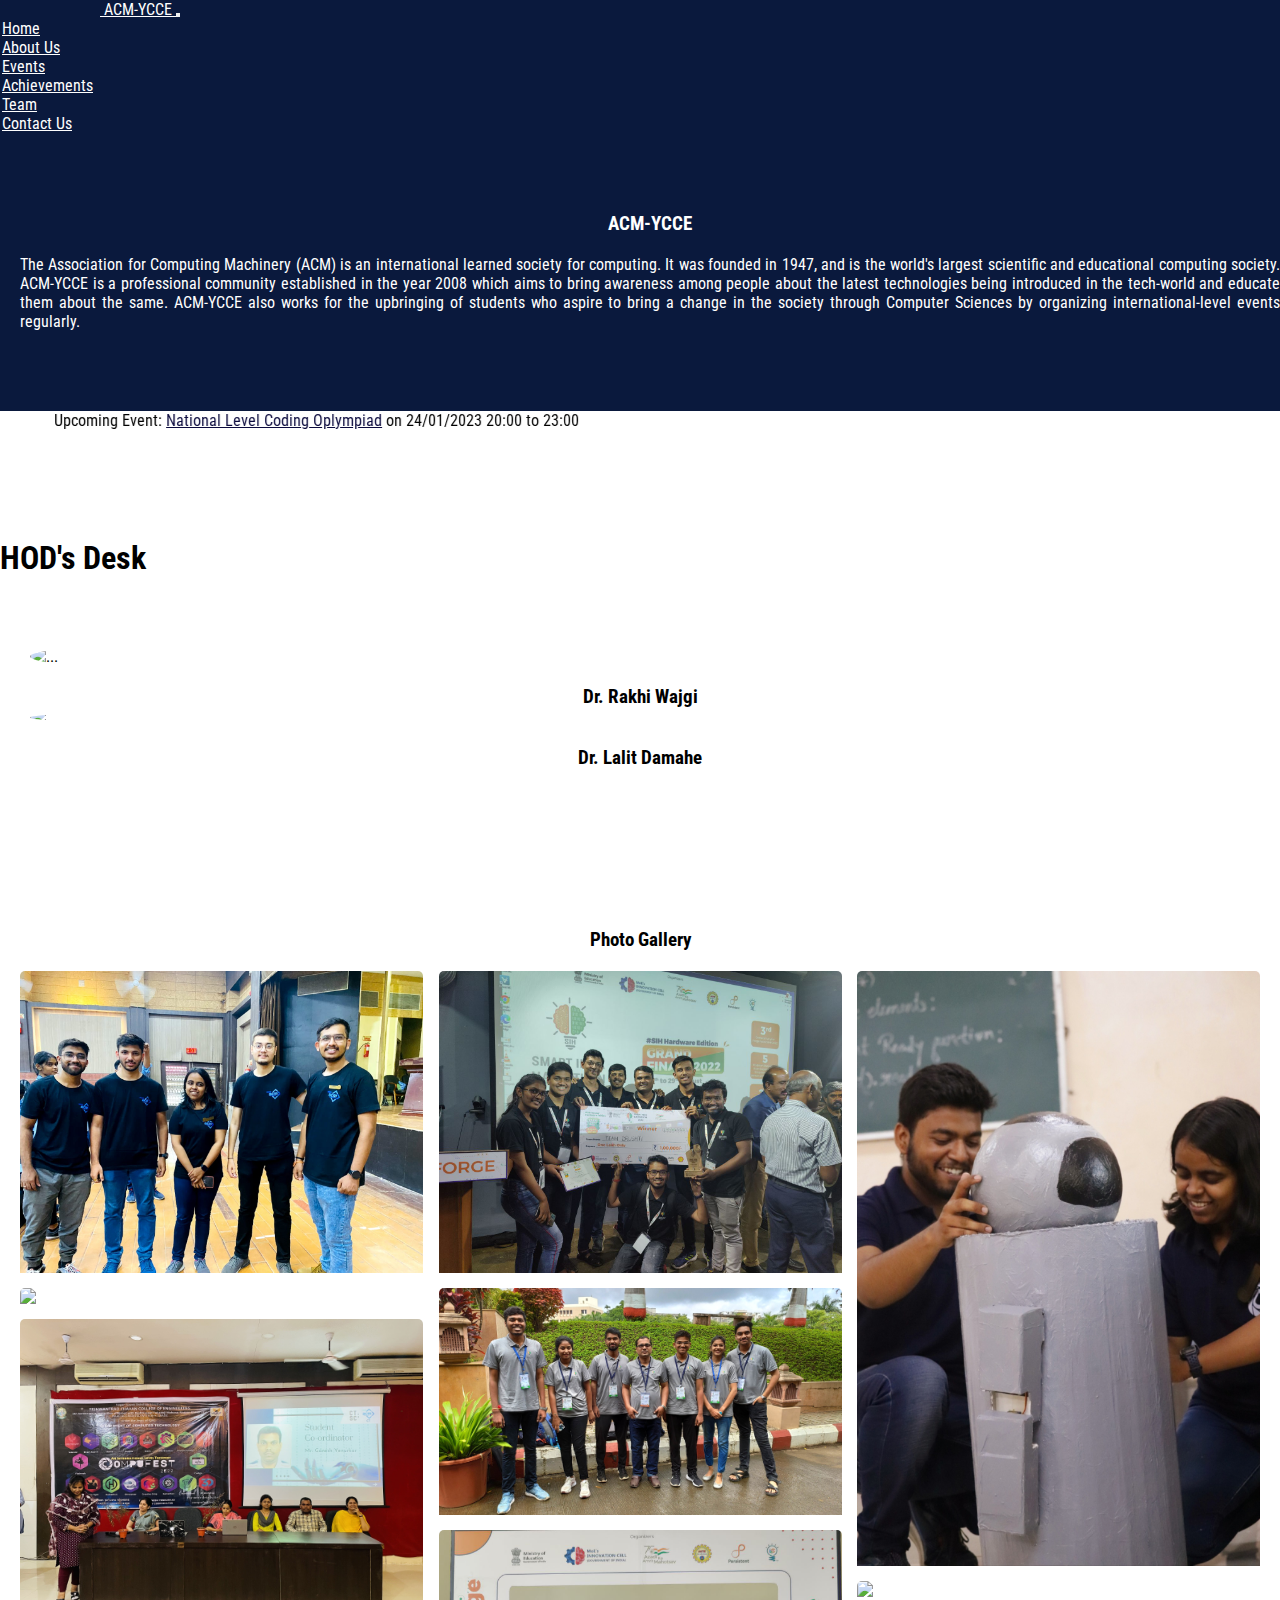
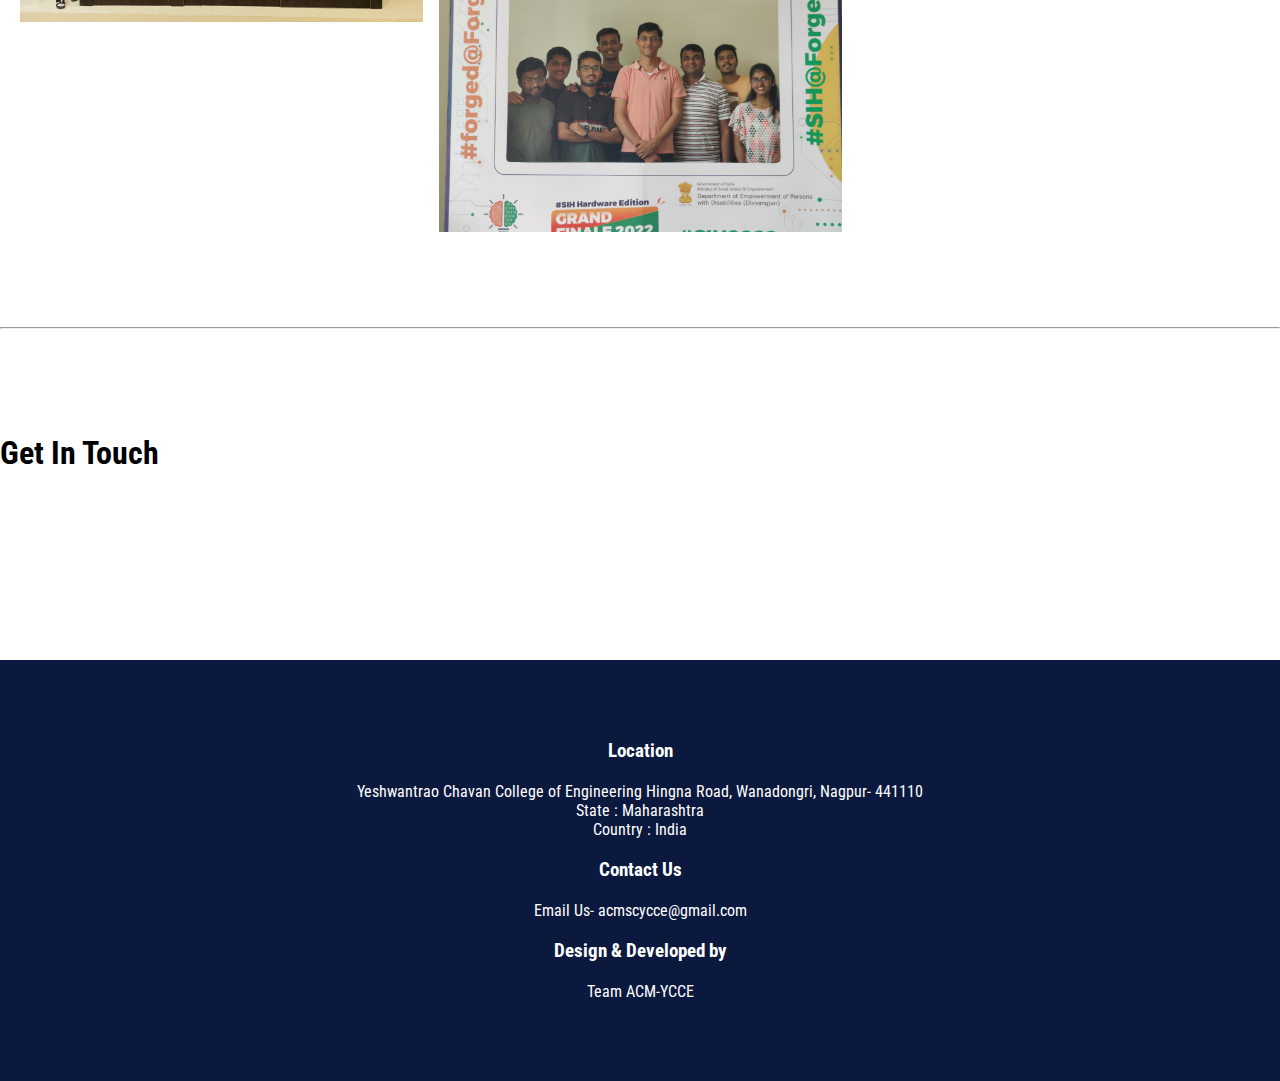
==== index.html @ b8941c94 "Merge pull request #1 from himanshu-0611/master" ====
<!DOCTYPE html>
<html lang="en">
  <head>
    <!-- Required meta tags -->
    <meta charset="utf-8" />
    <meta
      name="viewport"
      content="width=device-width,
				initial-scale=1"
    />

    <link rel="icon" href="public/image/ACM-Logo.ico" />
    <title>ACM-YCCE</title>
    <!--=============== REMIX ICONS ===============-->
    <link
      href="https://cdn.jsdelivr.net/npm/remixicon@2.5.0/fonts/remixicon.css"
      rel="stylesheet"
    />

    <!-- Bootstrap CSS -->
    <link
      href="https://cdn.jsdelivr.net/npm/bootstrap@5.0.0-beta2/dist/css/bootstrap.min.css"
      rel="stylesheet"
      integrity="sha384-BmbxuPwQa2lc/FVzBcNJ7UAyJxM6wuqIj61tLrc4wSX0szH/Ev+nYRRuWlolflfl"
      crossorigin="anonymous"
    />
    <link rel="stylesheet" href="style.css" />
    <link rel="stylesheet" href="gallery.css" />
    <link rel="preconnect" href="https://fonts.gstatic.com" />
    <link
      href="https://fonts.googleapis.com/css2?family=Roboto+Condensed&display=swap"
      rel="stylesheet"
    />
  </head>
  <body>
    <!-- <script src="https://www.gstatic.com/dialogflow-console/fast/messenger/bootstrap.js?v=1"></script>
    <df-messenger
      intent="WELCOME"
      chat-title="Emitra-2"
      agent-id="810681f1-d04e-479a-be72-530493c75326"
      language-code="en"
      chat-icon="https://cdn-icons-png.flaticon.com/512/1533/1533105.png"
    ></df-messenger> -->
    <section id="navbar">
      <nav class="navbar navbar-expand-lg navbar-light">
        <div class="container-fluid">
          <a class="navbar-brand" href="#">
            <img src="public/image/ACM Logo Final.png" class="nav-img" alt="" />
            ACM-YCCE
          </a>
          <button
            class="navbar-toggler"
            type="button"
            data-bs-toggle="collapse"
            data-bs-target="#navbarSupportedContent"
            aria-controls="navbarSupportedContent"
            aria-expanded="false"
            aria-label="Toggle navigation"
          >
            <span class="navbar-toggler-icon"></span>
          </button>
          <div class="collapse navbar-collapse" id="navbarSupportedContent">
            <ul class="navbar-nav m-auto">
              <li class="nav-item">
                <a class="nav-link active" href="index.html">Home</a>
              </li>
              <li class="nav-item">
                <a class="nav-link" href="about.html">About Us</a>
              </li>
              <li class="nav-item">
                <a class="nav-link" href="events.html">Events</a>
              </li>
              <li class="nav-item">
                <a class="nav-link" href="achievement.html">Achievements</a>
              </li>
              <li class="nav-item">
                <a class="nav-link" href="team.html">Team</a>
              </li>
              <li class="nav-item">
                <a class="nav-link" href="#social">Contact Us</a>
              </li>
            </ul>
          </div>
        </div>
      </nav>
    </section>

    <!-- banner -->
    <section id="banner">
      <div class="container-fluid" id="banner-container">
        <div class="row" id="banner-row">
          <div class="col-md-6" id="banner-col">
            <h3>ACM-YCCE</h3>

            <p style="text-align: justify; text-justify: inter-word">
              The Association for Computing Machinery (ACM) is an international
              learned society for computing. It was founded in 1947, and is the
              world's largest scientific and educational computing society.
              ACM-YCCE is a professional community established in the year 2008
              which aims to bring awareness among people about the latest
              technologies being introduced in the tech-world and educate them
              about the same. ACM-YCCE also works for the upbringing of students
              who aspire to bring a change in the society through Computer
              Sciences by organizing international-level events regularly.
            </p>
          </div>
          <div class="col-md-6" id="banner-col2">
            <img
              class="img-responsive rounded mx-auto d-block"
              src="public/image/ACM Logo Final.png"
              alt=""
            />
          </div>
        </div>
      </div>
      <marquee
        direction="right"
        behavior="alternate"
      >
        Upcoming Event:
        <a href="events.html#nlco" class="notifi-home">National Level Coding Oplympiad</a> on 24/01/2023 20:00 to 23:00
      </marquee>
    </section>

    <!-- services -->
    <section id="service">
      <h1 class="text-center">HOD's Desk</h1>
      <div class="container-fluid" id="service-container">
        <div class="row" id="banner-row">
          <div class="col-md-6 px-5" id="service-col2">
            <img
              src="public/image/rakhimam.jpg"
              class="img-fluid rounded mx-auto d-block i1"
              alt="..."
              width="210px"
            />
            <h3>Dr. Rakhi Wajgi</h3>
          </div>
          <div class="col-md-6 px-5" id="service-col1">
            <img
              src="public/image/lalit-damahe.jpg"
              class="img-fluid rounded mx-auto d-block i1"
              alt="..."
            />
            <h3>Dr. Lalit Damahe</h3>
          </div>
        </div>
      </div>
    </section>

    <!-- product -->

    <section id="product">
      <div class="gallery">
        <h3 class="myh1" style="text-align: center">
          Photo <span class="myspan1">Gallery</span>
        </h3>
        <div class="container1">
          <div class="box1">
            <div class="dream1">
              <img src="public/homeGallery/grpPhoto.jpg" />
              <img src="public/ach/cse2.jpg" />
              <img src="public/homeGallery/teachers.jpg" />
            </div>
            <div class="dream1">
              <img src="public/ach/aids (5).jpg" />
              <img src="public/ach/iSmart.jpg" />
              <img src="public/ach/aids (1).jpg" />
            </div>
            <div class="dream1">
              <img src="public/homeGallery/rob.jpg" />
              <img src="public/Events/Github/github1.jpg" />
            </div>
          </div>
        </div>
      </div>
    </section>
    <hr />

    <!-- social -->
    <section id="social">
      <h1 class="text-center">Get In Touch</h1>
      <div class="d-grid gap-2 d-md-flex justify-content-center">
        <div class="row align-items-center" id="social-row">
          <div class="col-md-6 social-col">
            <a href="https://www.instagram.com/acm.ycce/" target="_blank"
              ><img
                class="img-responsive rounded mx-auto d-block"
                src="public/icon/instagram-line.png"
                alt=""
            /></a>
          </div>

          <div class="col-md-6 social-col">
            <a href="https://in.linkedin.com/company/acm-ycce" target="_blank"
              ><img
                class="img-responsive rounded mx-auto d-block"
                src="public/icon/linkedin-box-line.png"
                alt=""
            /></a>
          </div>
        </div>
      </div>
    </section>

    <!-- footer -->
    <section id="footer">
      <section id="banner">
        <div class="container-fluid" id="banner-container">
          <div class="row" id="banner-row">
            <div class="col-md-4" id="footer-col1">
              <h3>Location</h3>
              <p>
                Yeshwantrao Chavan College of Engineering Hingna Road,
                Wanadongri, Nagpur- 441110<br />
                State : Maharashtra<br />
                Country : India
              </p>
            </div>
            <div class="col-md-4" id="footer-col2">
              <h3>Contact Us</h3>

              <p>Email Us- acmscycce@gmail.com</p>
            </div>
            <div class="col-md-4" id="footer-col2">
              <h3>Design & Developed by</h3>

              <p>Team ACM-YCCE</p>
            </div>
          </div>
        </div>
      </section>
    </section>

    <!-- Optional JavaScript; choose one of the two! -->

    <!-- Option 1: Bootstrap Bundle with Popper -->
    <script
      src="https://cdn.jsdelivr.net/npm/bootstrap@5.0.0-beta2/dist/js/bootstrap.bundle.min.js"
      integrity="sha384-b5kHyXgcpbZJO/tY9Ul7kGkf1S0CWuKcCD38l8YkeH8z8QjE0GmW1gYU5S9FOnJ0"
      crossorigin="anonymous"
    ></script>
  </body>
</html>
---- style.css ----
* {
	margin: 0;
	padding: 0;
	font-family: 'Roboto Condensed', sans-serif;
}

/* navbar */

.navbar-nav {
	margin-right: 0 !important;
	padding-right: 100px;
}

.navbar {
	background-color: #0a193d;
	color: white !important;
}

.nav-item a {
	color: white !important;
}

.nav-item {
	padding-left: 2px;
}

.navbar-brand {
	color: white !important;
	padding-left: 100px;
}

#navbar button {
	color: white !important;
}

.nav-img {
	height: 80px;
}

/* banner */

#banner-container {
	background-color: #0a193d;
	color: white !important;
	padding-top: 60px;
	padding-bottom: 80px;

}

#banner-row img {
	max-width: 70%;
	height: auto;
	display: block;
	padding-left: 30px;
}

#banner-row h3,
p {
	/* padding-left: 20px; */
	padding-top: 20px;
	text-align: center;
}

#banner-row a {
	background-color: white !important;
	color: black !important;
	border: none;
	margin-left: 20px;
	margin-top: 20px;

}

#banner-col {
	padding-left: 20px;
}

/* service */
#service {
	padding-top: 80px;
	padding-bottom: 80px;
}

#service h1 {
	padding-bottom: 70px;
}

.i1 {
	border-radius: 50%;
}

/* about */

#about {
	padding-top: 80px;
	padding-bottom: 80px;
}

#about h1 {
	padding-bottom: 70px;
}

#about-col ul {
	padding-top: 50px;
	padding-left: 50px;
}

#about-col ul li {
	padding-top: 15px;

}

/* product */

#product {
	padding-top: 80px;
	padding-bottom: 80px;
}

#product h1 {
	padding-bottom: 70px;
}

#product-col2 ul {
	padding-top: 90px;
}

#product-col2 ul li {
	padding-top: 15px;
}

/* social */

#social {
	padding-top: 80px;
	padding-bottom: 80px;
}

#social h1 {
	padding-bottom: 70px;
}

.social-col a:hover img {
	transform: translateY(-10px);
}

#social-row {
	flex-direction: row;
}

/* footer */

.mb-3 {
	padding-top: 10px;
}


/* media */
@media only screen and (max-width: 987px) {
	.navbar-brand {
		padding-left: 0px;
	}
}

@media only screen and (max-width: 768px) {
	#banner-row img {
		padding-top: 20px;
	}

	.social-col {
		width: 33%;
	}

}


.row1 {
	display: -ms-flexbox;
	/* IE10 */
	display: flex;
	-ms-flex-wrap: wrap;
	/* IE10 */
	flex-wrap: wrap;
	padding: 0 4px;
}

/* Create four equal columns that sits next to each other */
.column1 {
	-ms-flex: 25%;
	/* IE10 */
	flex: 25%;
	max-width: 25%;
	padding: 0 4px;
}

.column1 img {
	margin-top: 8px;
	vertical-align: middle;
	width: 100%;
}

/* Responsive layout - makes a two column-layout instead of four columns */
@media screen and (max-width: 800px) {
	.column1 {
		-ms-flex: 50%;
		flex: 50%;
		max-width: 50%;
	}
}

/* Responsive layout - makes the two columns stack on top of each other instead of next to each other */
@media screen and (max-width: 600px) {
	.column1 {
		-ms-flex: 100%;
		flex: 100%;
		max-width: 100%;
	}
}

.a-ycce {
	padding-left: 166px;
}

.a-acm {
	text-align: center;
	margin: 19px 166px 0;
}

@media screen and (max-width: 600px) {
	.p-yaacm {
		margin-left: -154px;
		padding-left: 15px;
		padding-right: 15px;
	}

	.a-acm {
		margin-left: 32px;
		width: 349px;
		/* padding-left: 15px;
		padding-right: 15px; */
	}
}

.events-cal {
	margin: auto;
	text-align: center;
	overflow-x: auto;
}

th,
tr {
	height: 8vh;
	width: 30vh;
}

th {
	background-color: #0a193d;
	color: white;
}

tr:nth-child(odd) {
	background-color: #f2f2f2;
}

.text-center {
	margin-top: 25px;
}

.twohead {
	text-align: center;
	margin-bottom: 8px;
}

.event-name {
	text-decoration: none;
	color: #0a193d;
}

.event-name:hover {
	text-shadow: 2px 2px 5px #0a3d3b;
	color: #0b0a3d;
	transition: 0.3s ease-out;
}

.table-alert {
	margin: 5px;
	text-align: center;
	width: 35%;
	margin: auto;
}

@media screen and (max-width: 600px) {
	.table-alert {
		width: 60%;
	}
}

.notifi-home {
	color: #0b0a3d;
	/* text-decoration: none; */
}

.noti-home:hover {
	text-shadow: 2px 2px 5px #0a3d3b;
	color: #0b0a3d;
	transition: 0.3s ease-out;
}

.nlco-p>a {
	text-decoration: none;
	color: #0b0a3d;
	background-color: transparent !important;
}

.nlco-p>a:hover {
	background-color: transparent !important;
}

.nlco-download {
	/* margin: auto; */
	text-align: center;
}
---- gallery.css ----
.container1 {
    display: flex;
    flex-direction: column;
    justify-content: center;
    align-items: center;
    text-align: center;
    margin: 20px 20px 0 20px;
}

.container1 .heading1 {
    width: 50%;
    padding-bottom: 50px;
}

.container1 .heading1 h3 {
    font-size: 3em;
    font-weight: bolder;
    padding-bottom: 10px;
    border-bottom: 3px solid #222;
}

.container1 .heading1 h3 span {
    font-weight: 100;
}

.container1 .box1 {
    display: flex;
    flex-direction: row;
    justify-content: space-between;
}

.container1 .box1 .dream1 {
    display: flex;
    flex-direction: column;
    width: 32.5%;
}

.container1 .box1 .dream1 img {
    width: 100%;
    padding-bottom: 15px;
    border-radius: 5px;
}

@media only screen and (max-width: 769px) {
    .container1 .box1 {
        flex-direction: column;
    }

    .container1 .box1 .dream1 {
        width: 100%;
    }

}

@media (max-width: 600px) and (min-width: 300px) {

    /* .container1 .heading1{
  width: 100%;
} */
    .container1 .heading1 .myh1 {
        font-size: 2em;
    }
}

@media screen and (max-width: 769px) {
    .clogoclass {
        max-width: 349px;
        height: auto;
        max-height: 600px;
        overflow: hidden;
    }

}
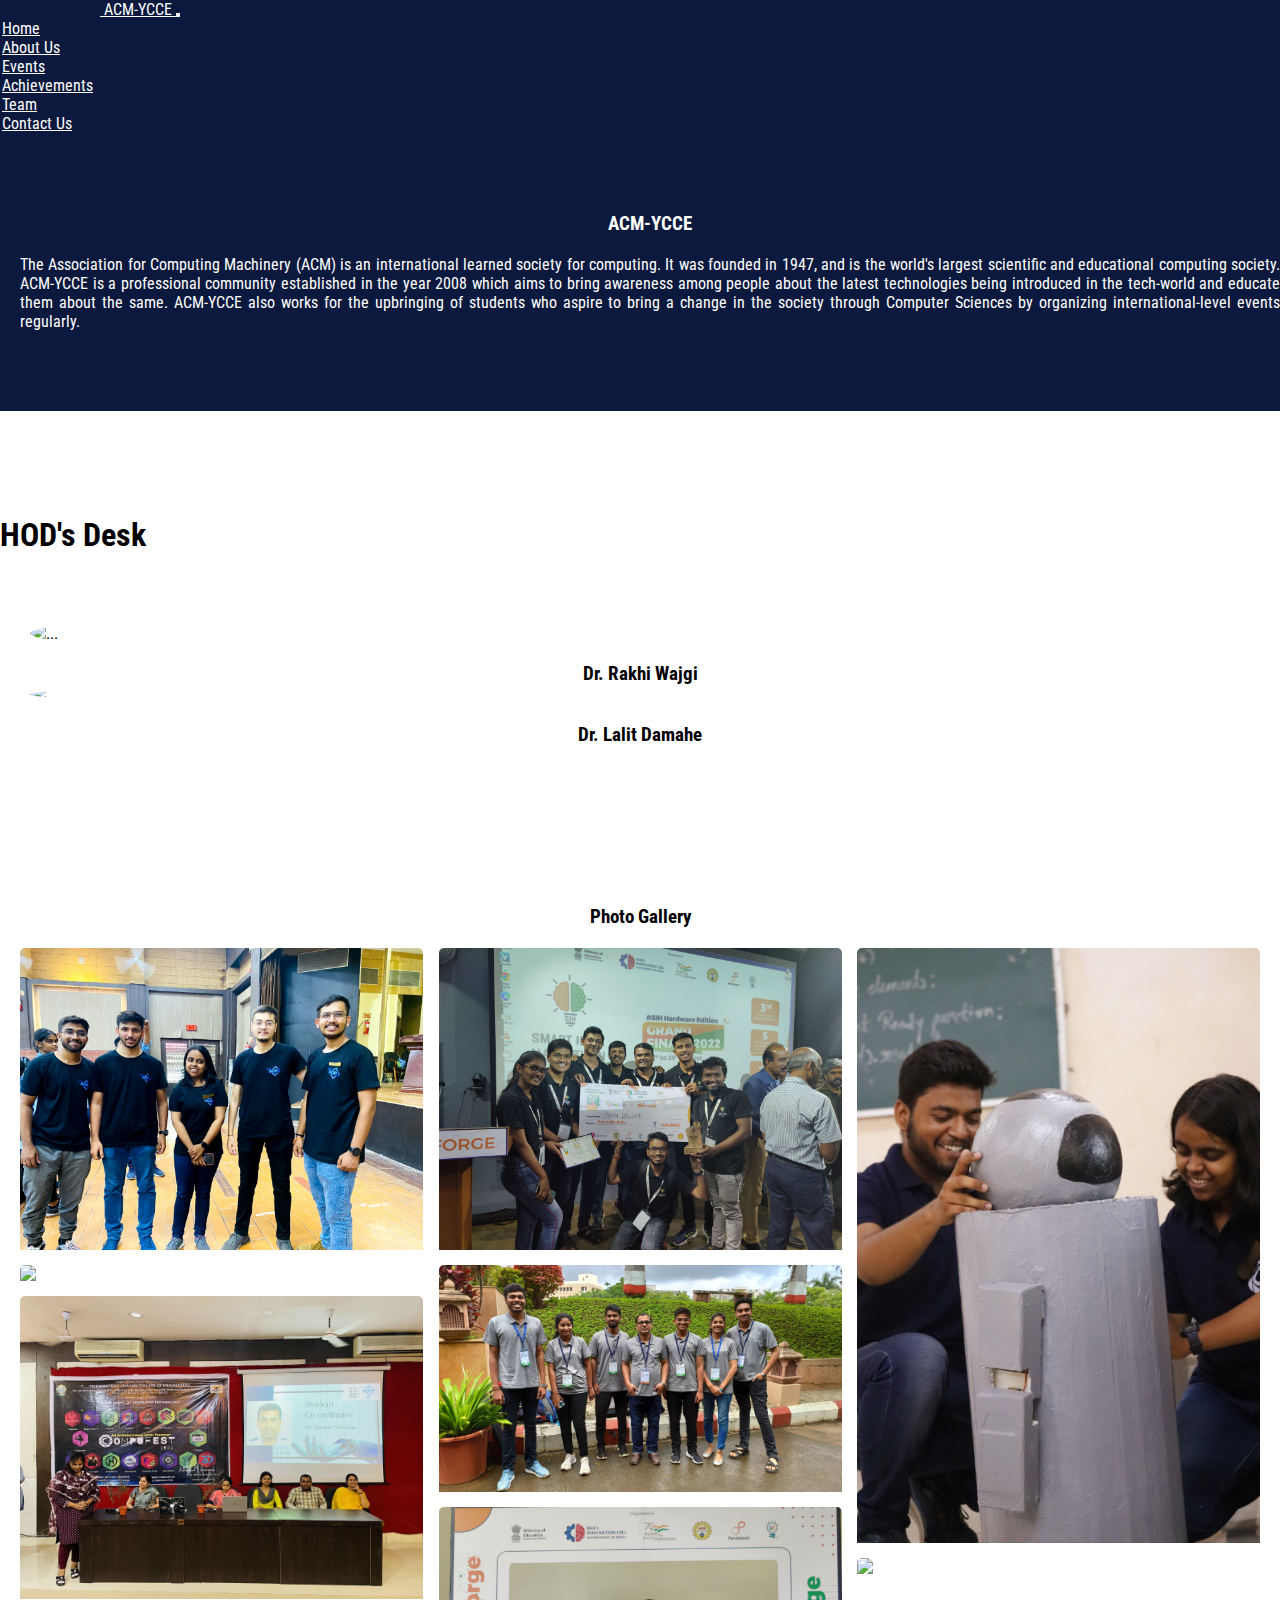
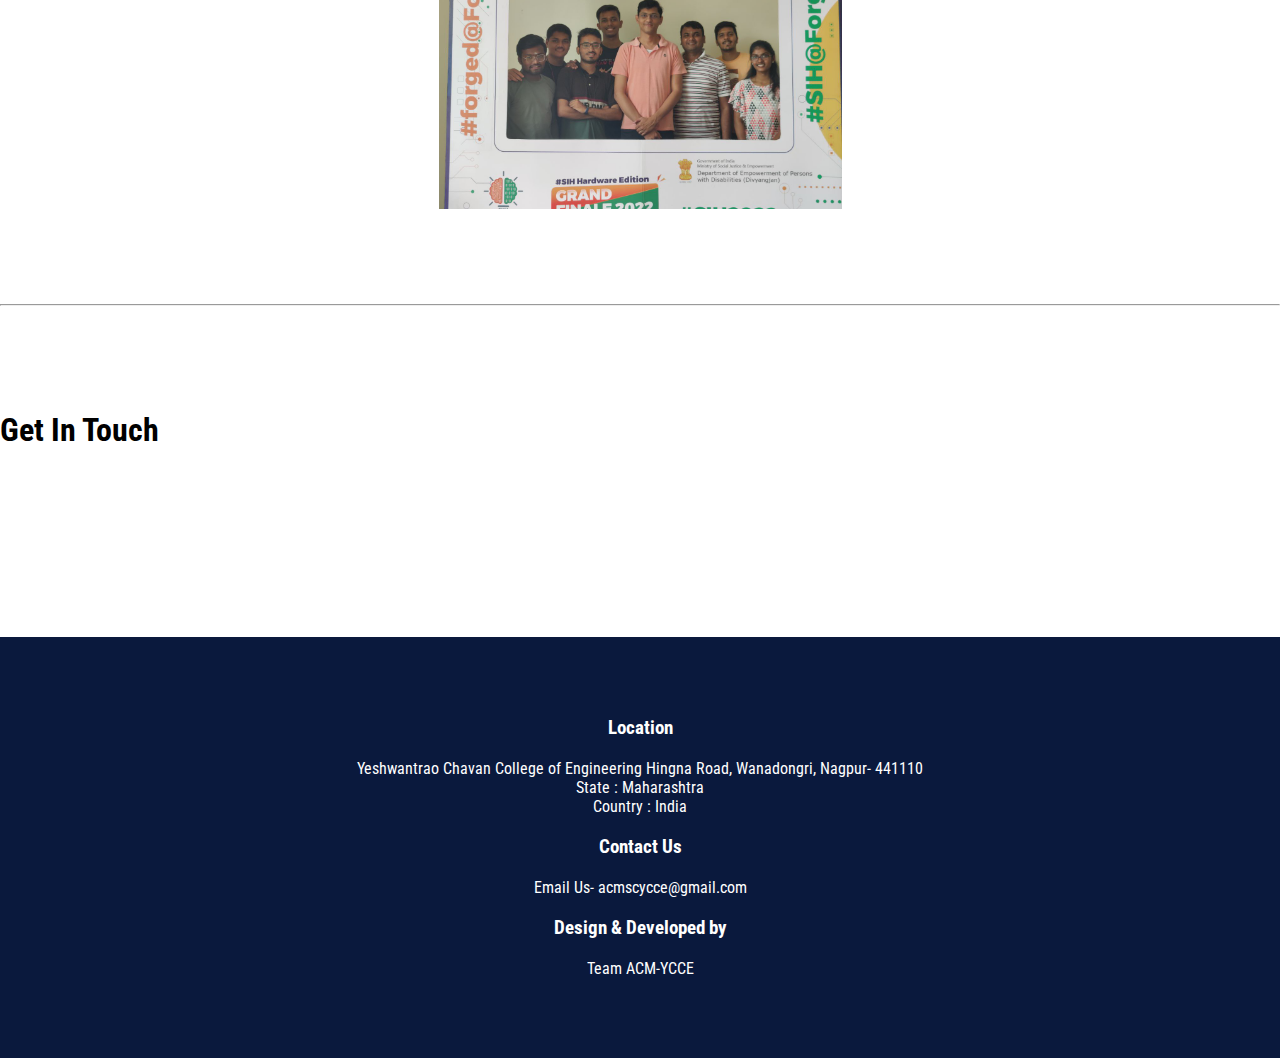
==== commit 85ffb2d3: "Merge pull request #2 from himanshu-0611/master" ====
--- a/index.html
+++ b/index.html
@@ -42,7 +42,7 @@
       chat-icon="https://cdn-icons-png.flaticon.com/512/1533/1533105.png"
     ></df-messenger> -->
     <section id="navbar">
-      <nav class="navbar navbar-expand-lg navbar-light">
+      <nav class="navbar navbar-expand-lg navbar-dark">
         <div class="container-fluid">
           <a class="navbar-brand" href="#">
             <img src="public/image/ACM Logo Final.png" class="nav-img" alt="" />
@@ -113,13 +113,13 @@
           </div>
         </div>
       </div>
-      <marquee
+      <!-- <marquee
         direction="right"
         behavior="alternate"
       >
         Upcoming Event:
         <a href="events.html#nlco" class="notifi-home">National Level Coding Oplympiad</a> on 24/01/2023 20:00 to 23:00
-      </marquee>
+      </marquee> -->
     </section>
 
     <!-- services -->
@@ -175,6 +175,7 @@
         </div>
       </div>
     </section>
+
     <hr />
 
     <!-- social -->
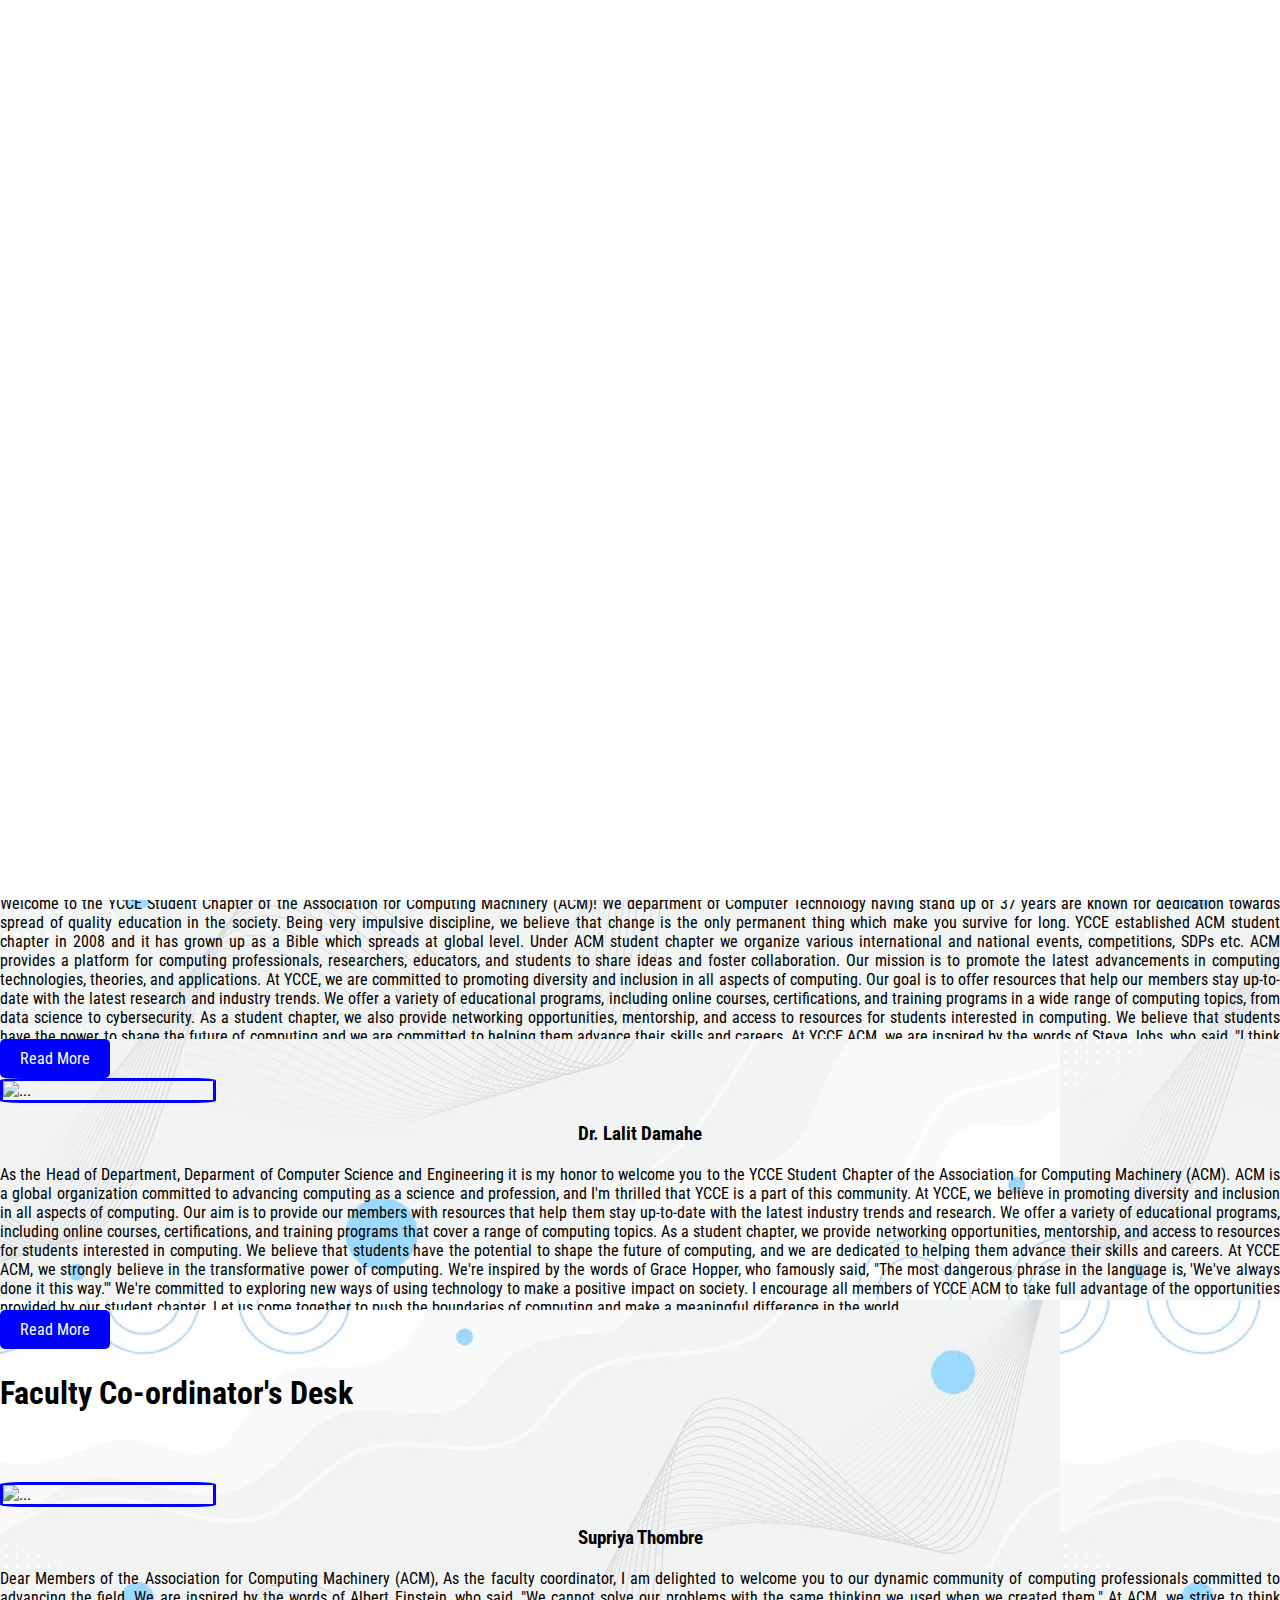
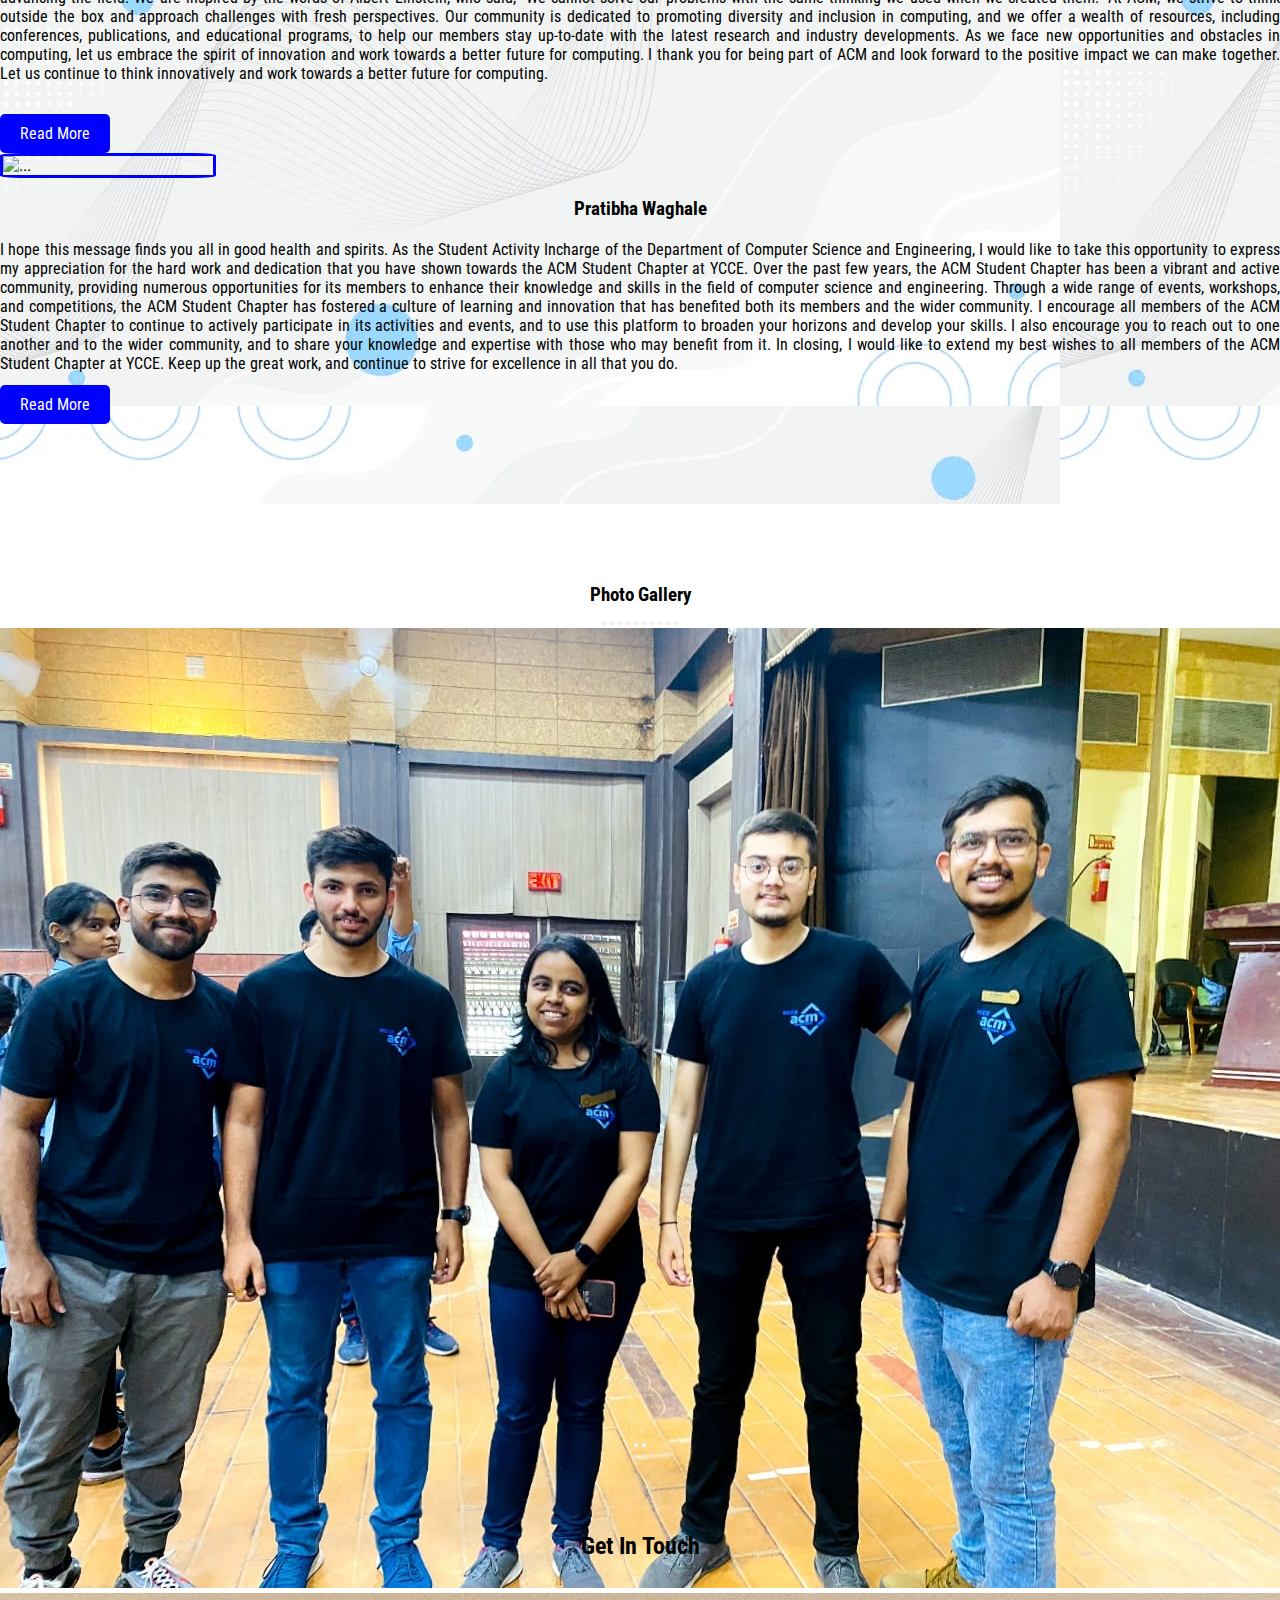
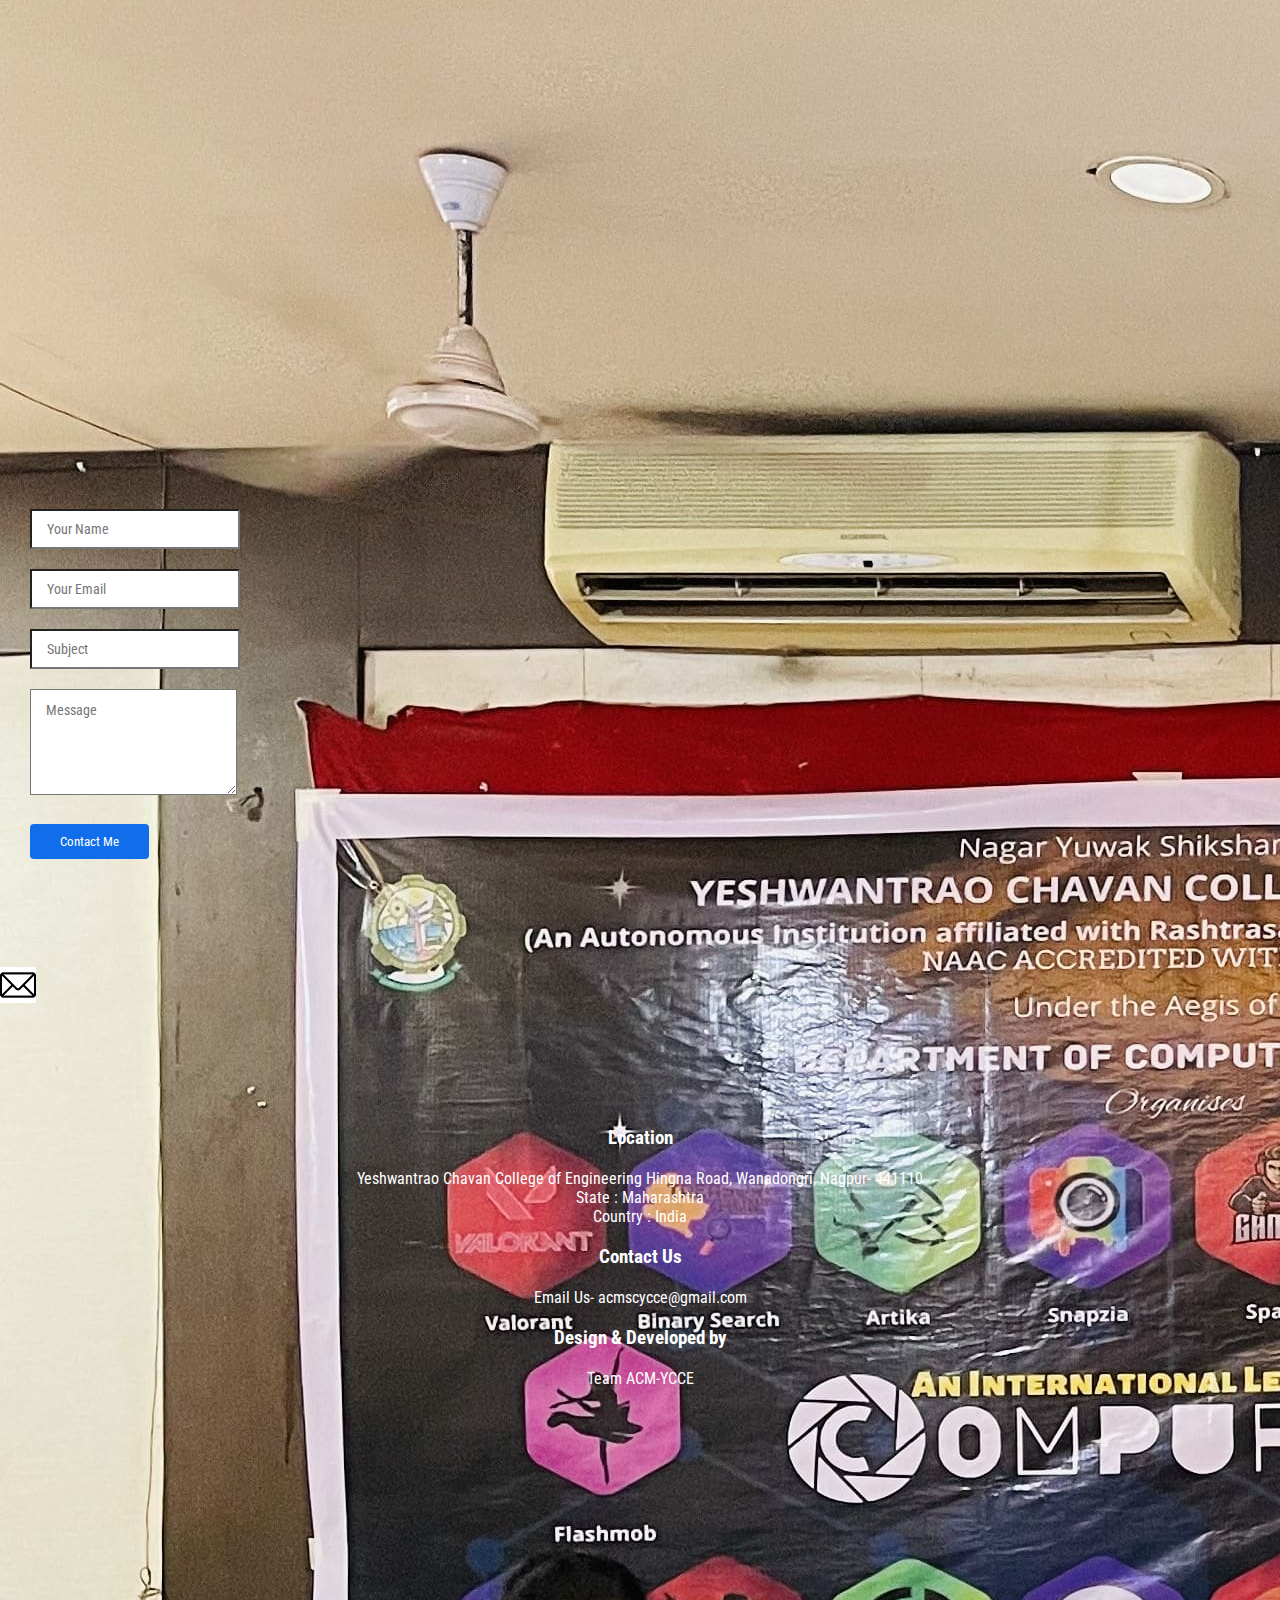
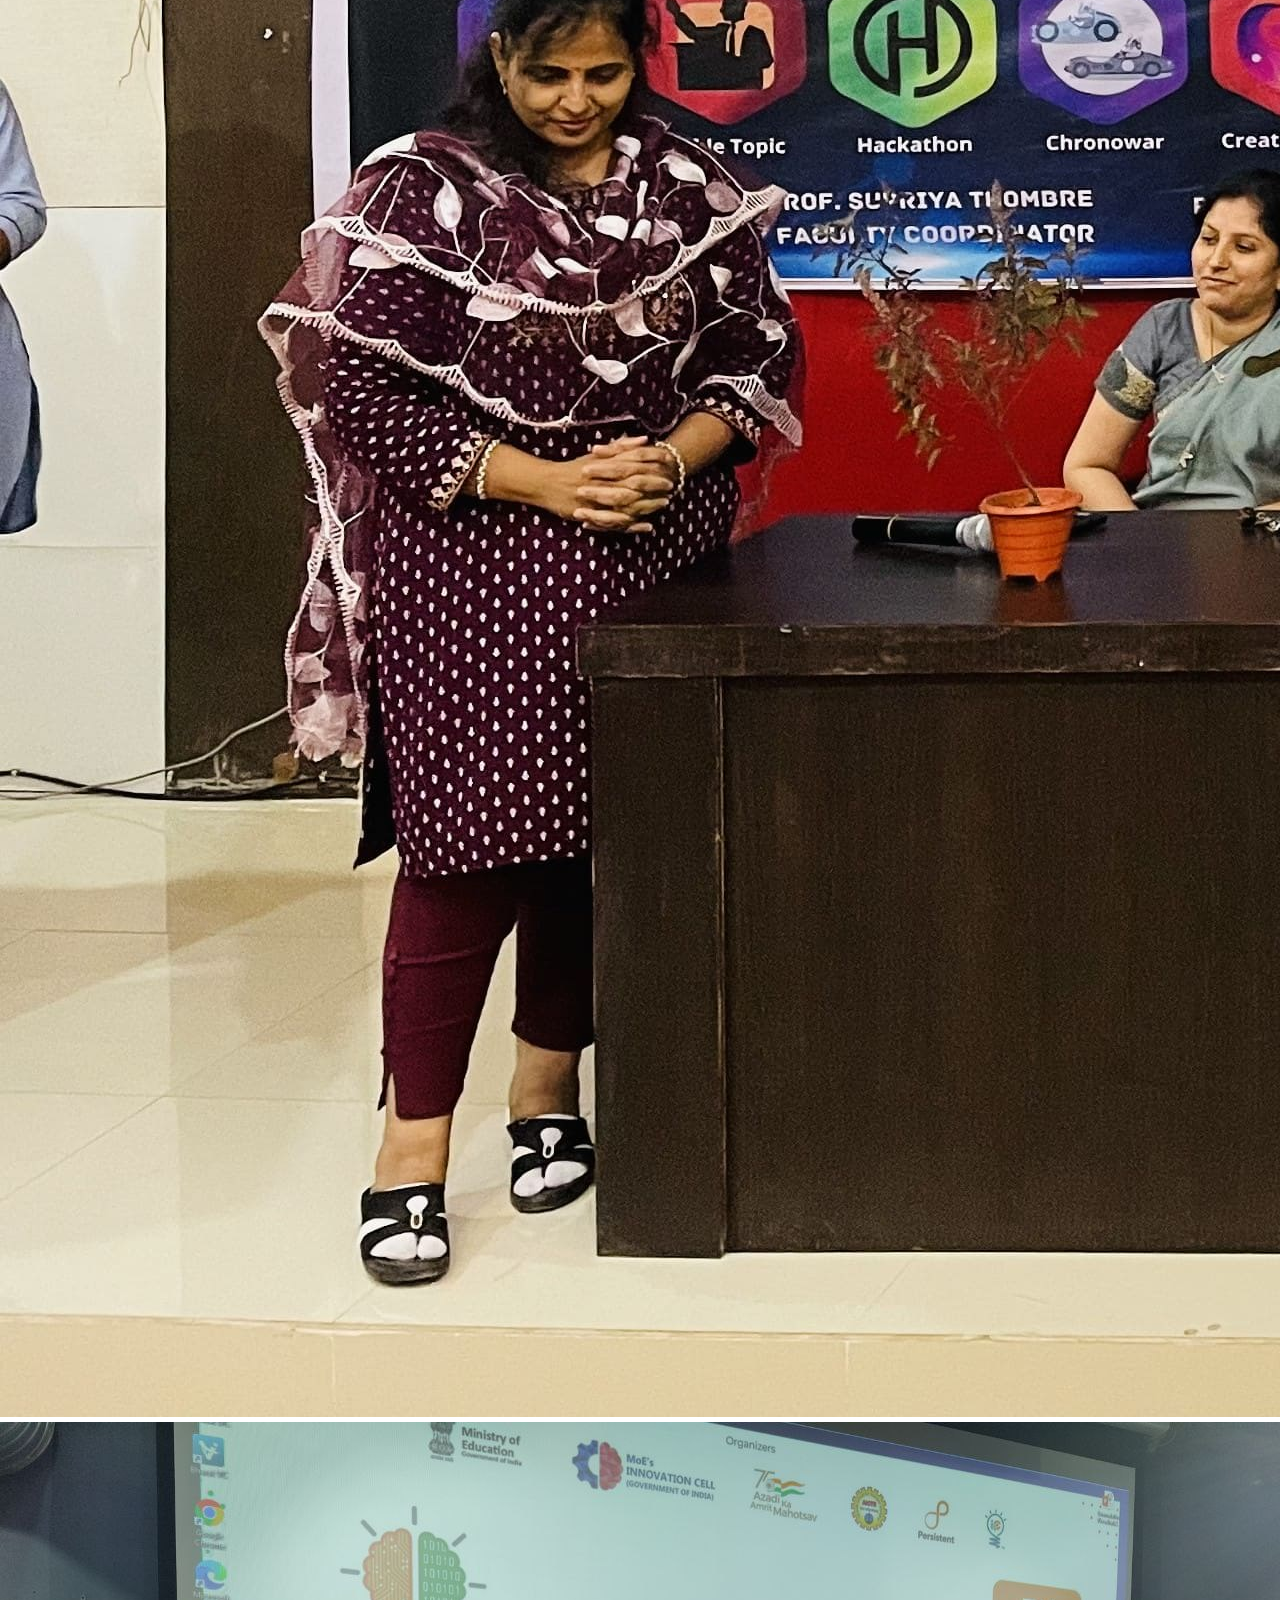
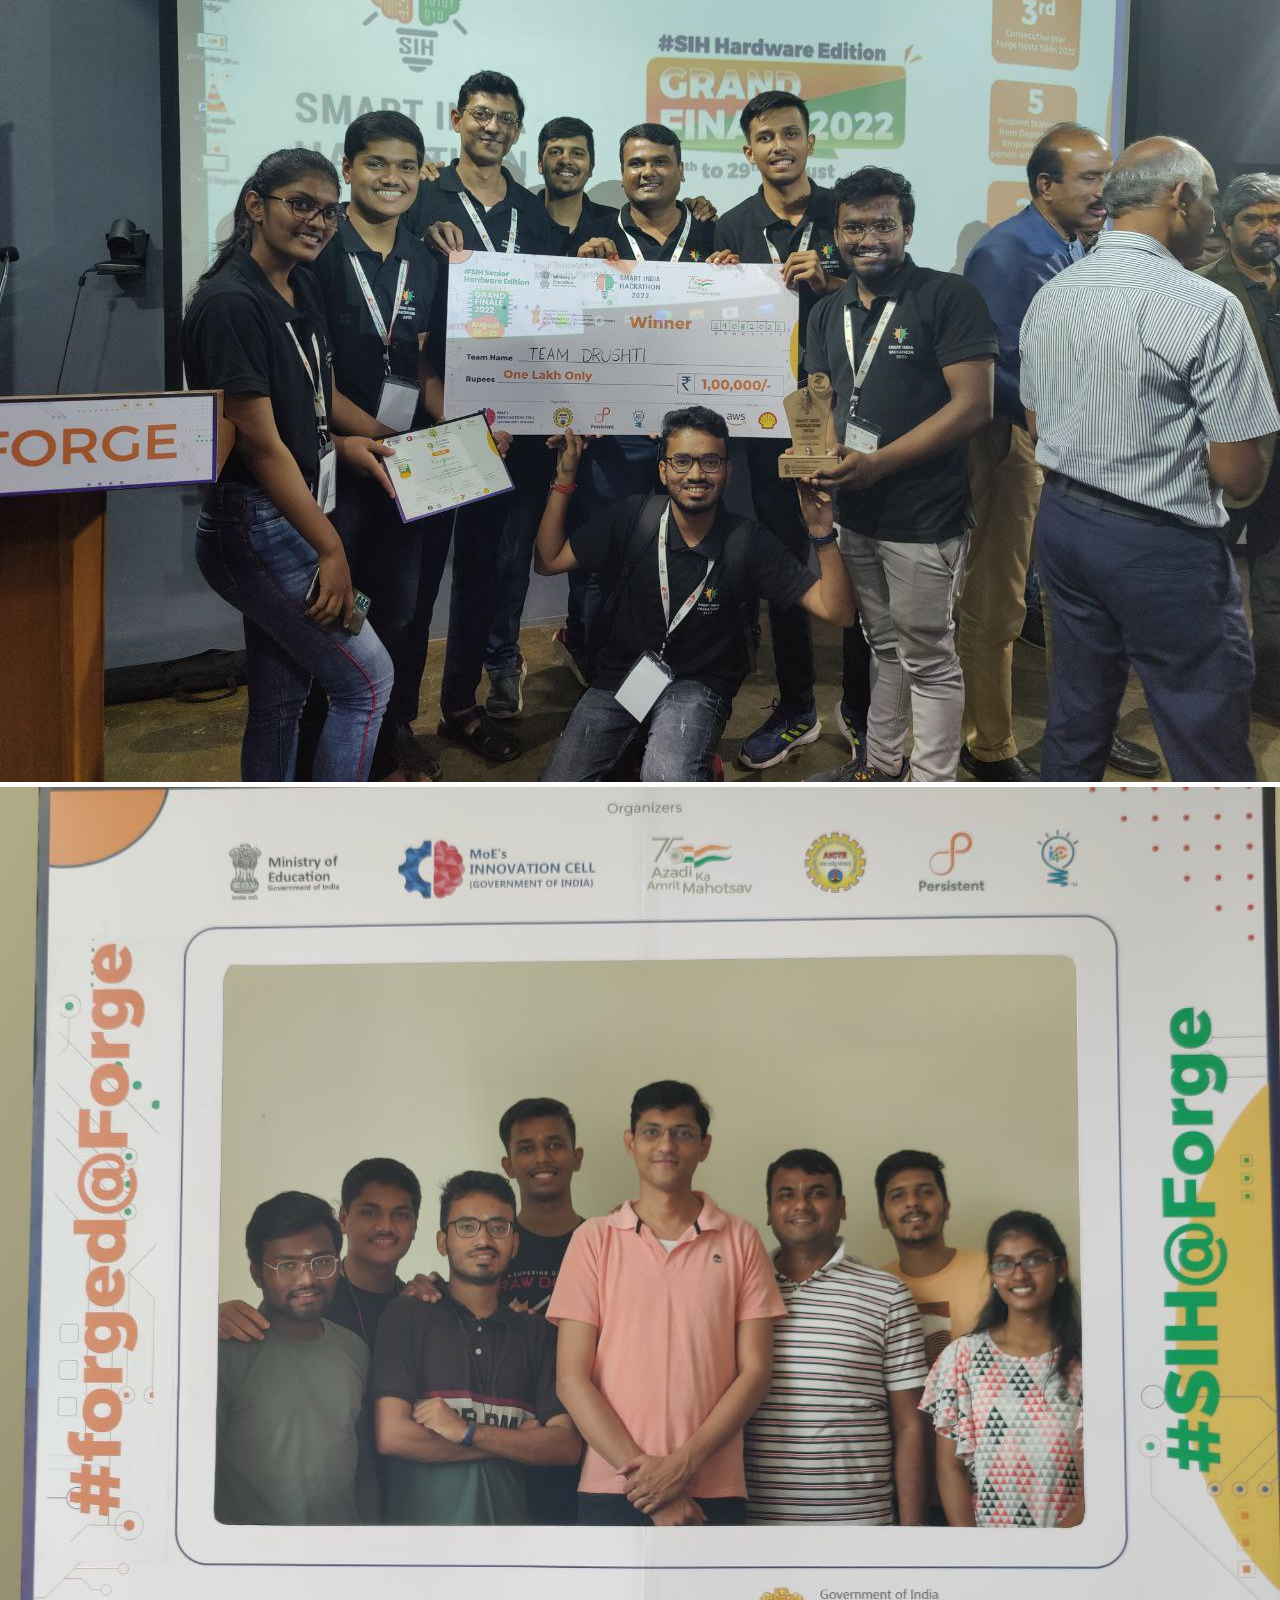
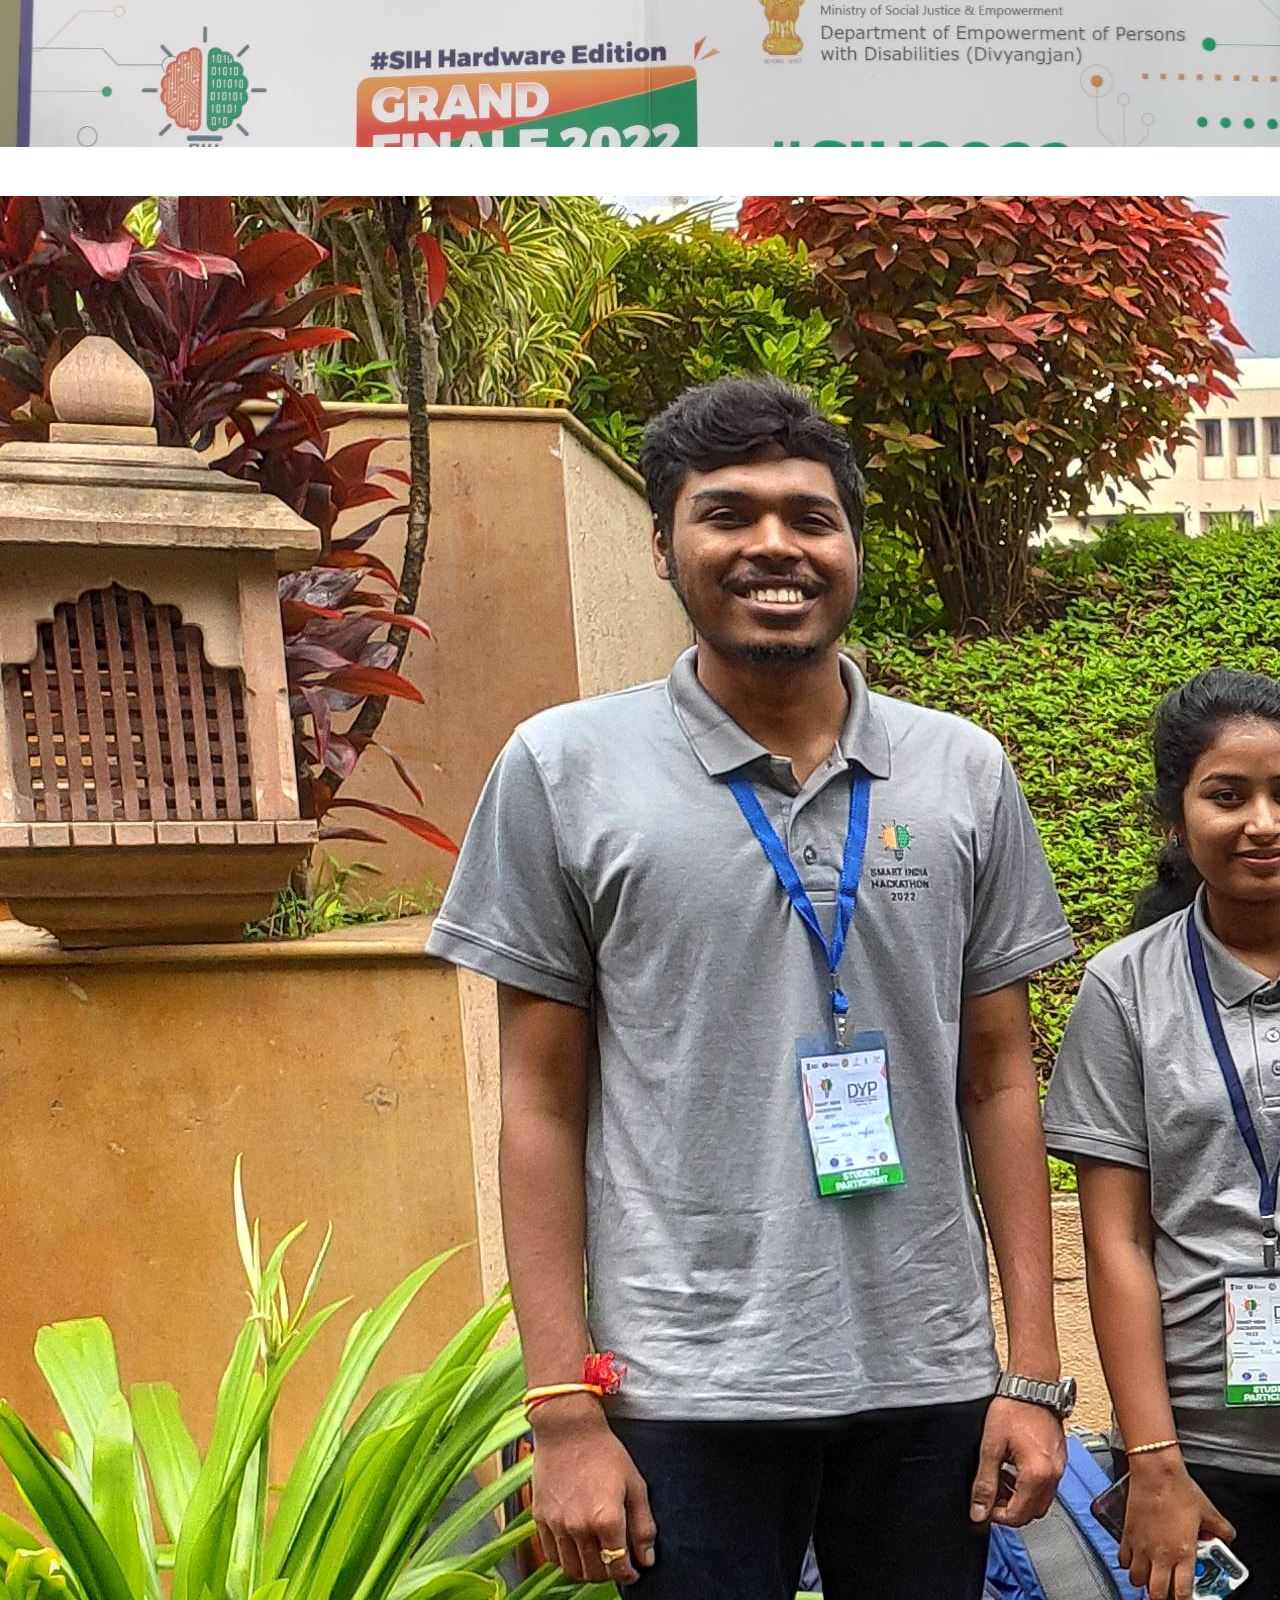
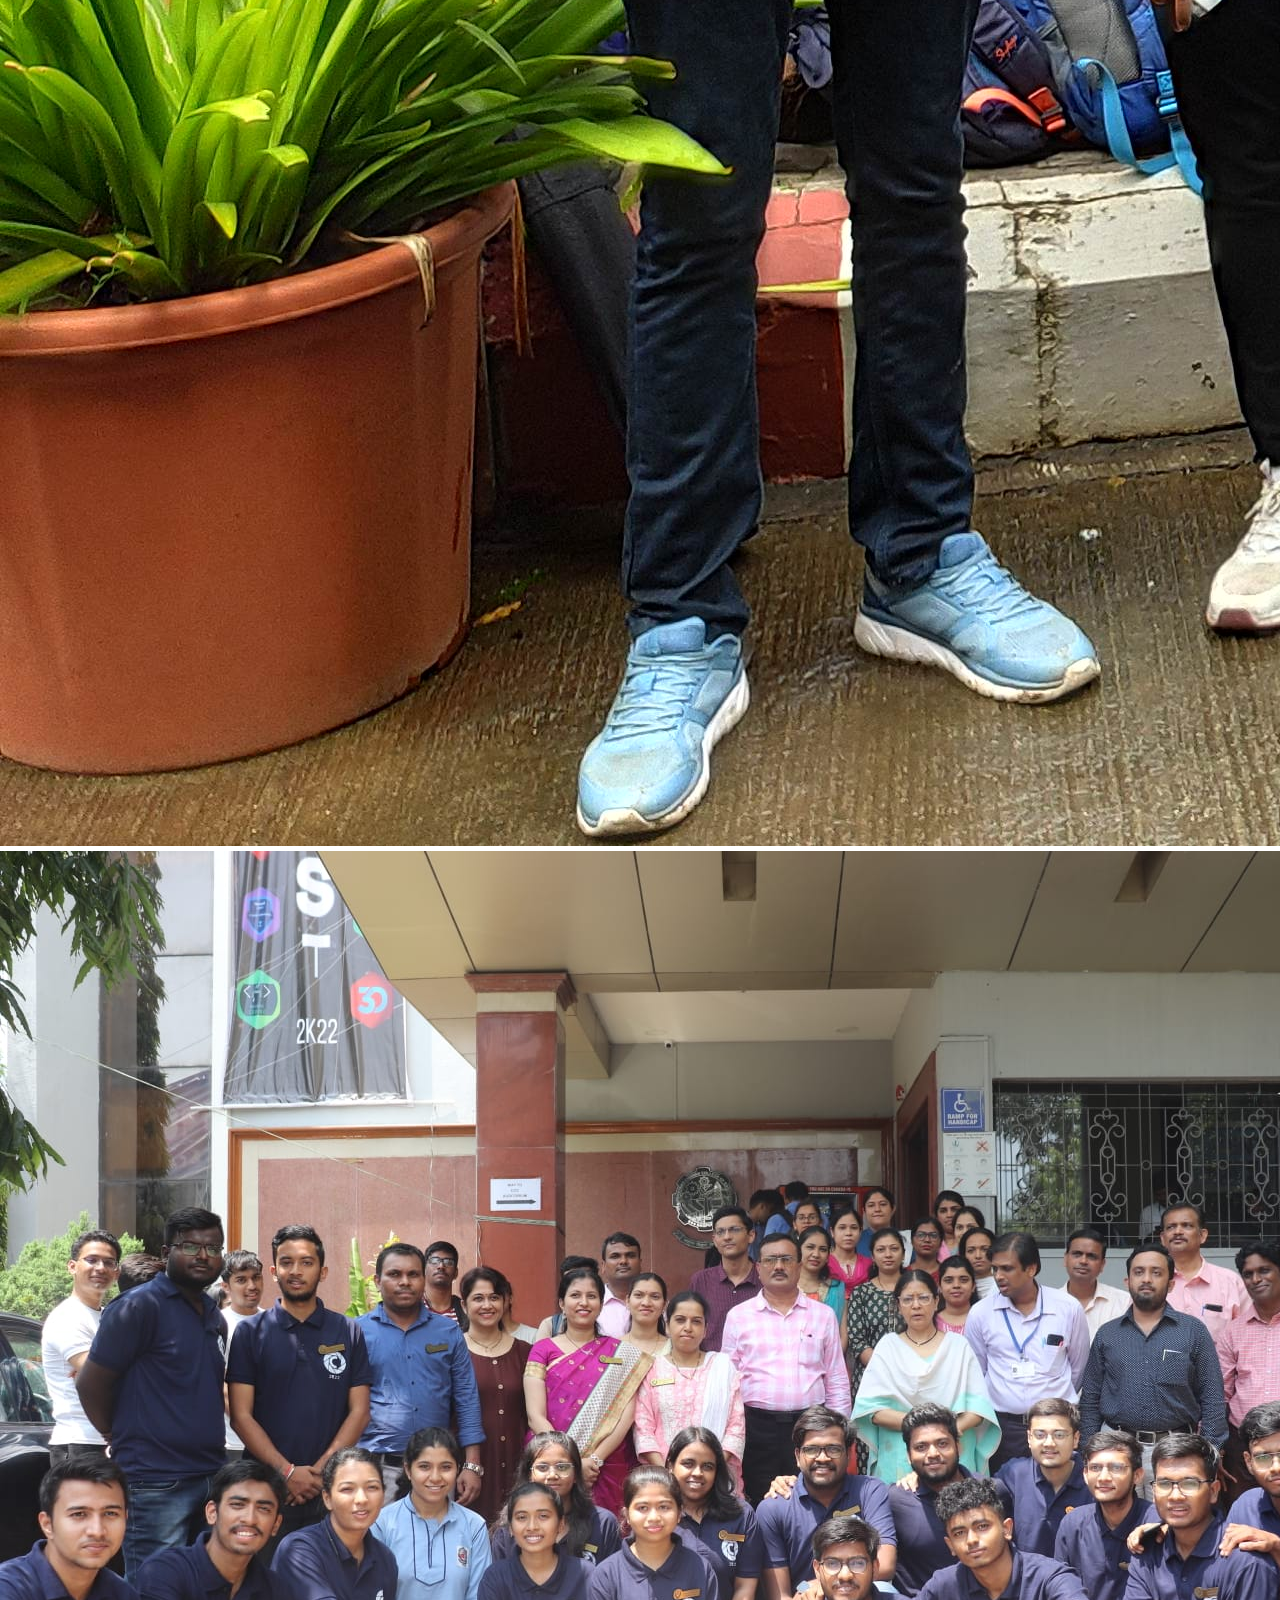
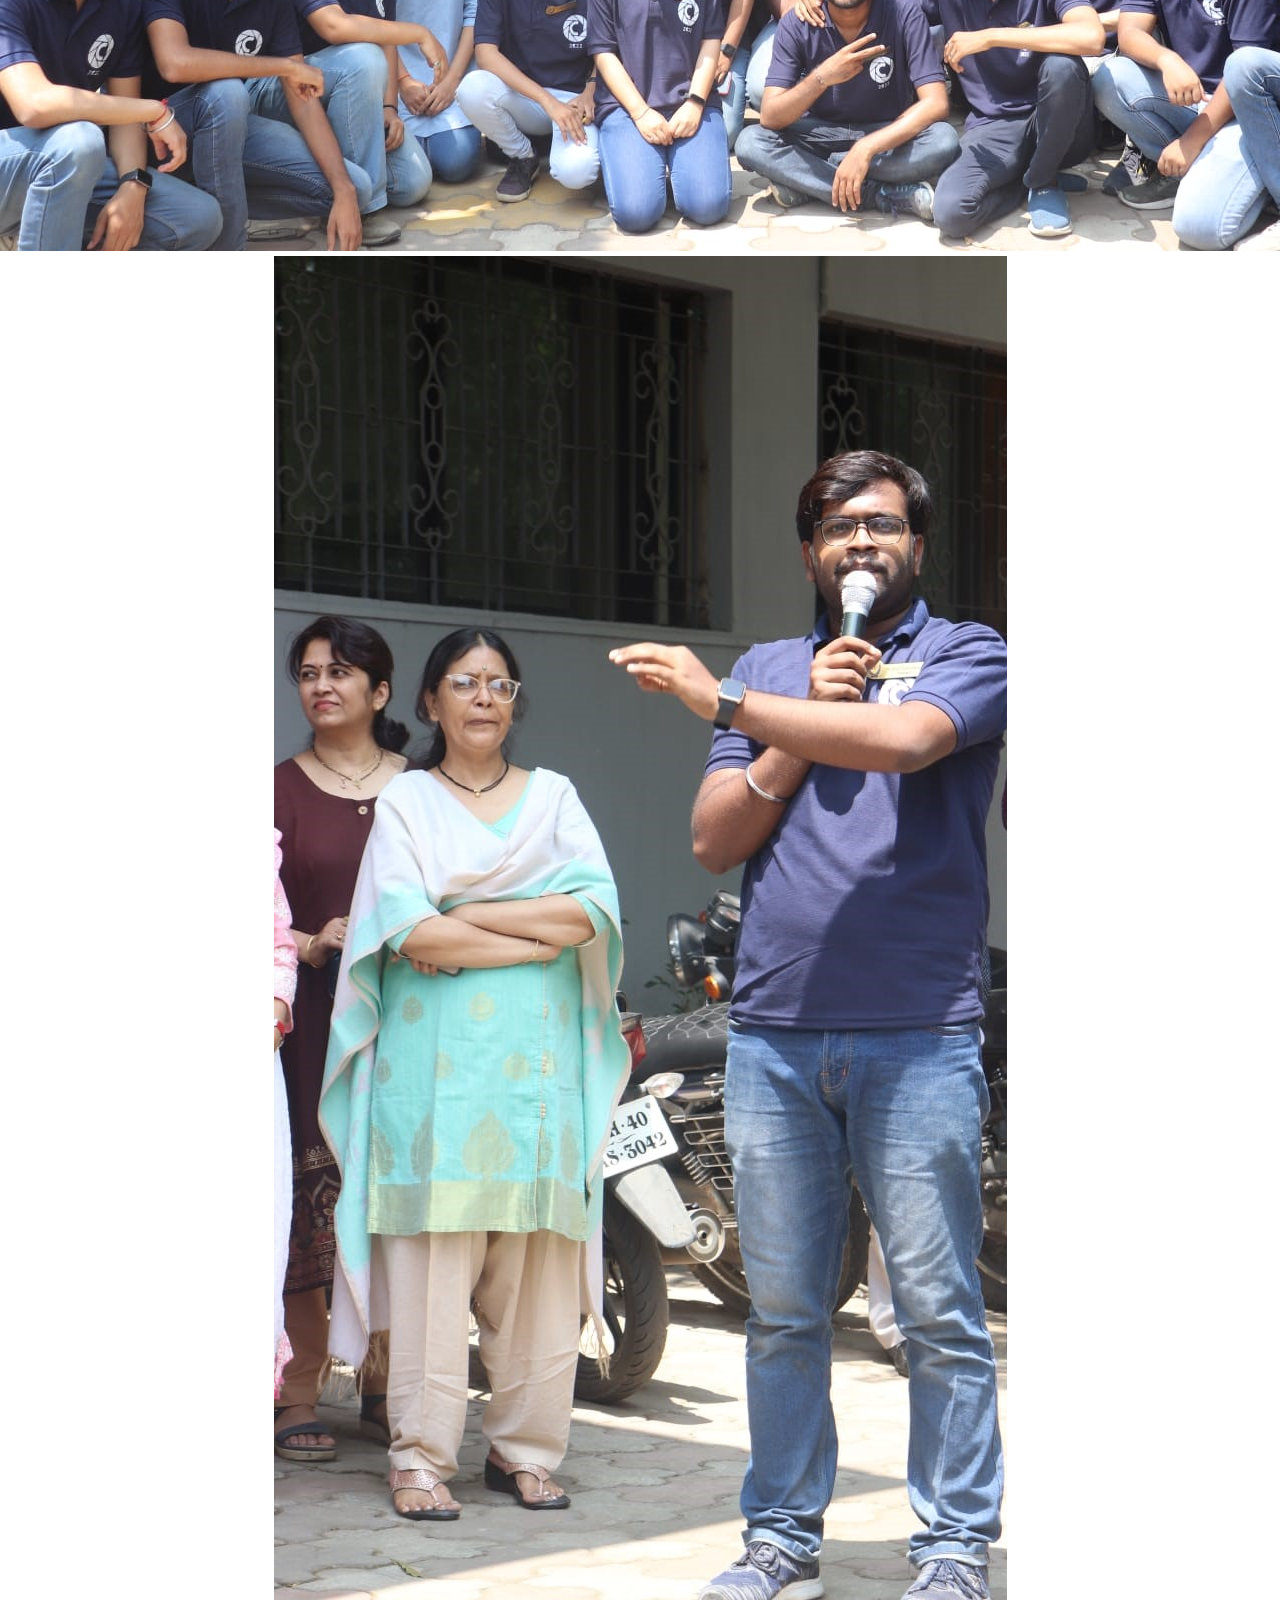
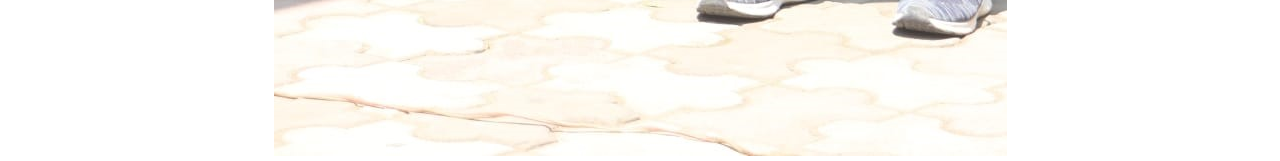
==== commit ae16d8c7: "Merge pull request #9 from himanshu-0611/acm-ycce-master" ====
--- a/index.html
+++ b/index.html
@@ -1,39 +1,232 @@
 <!DOCTYPE html>
 <html lang="en">
-  <head>
-    <!-- Required meta tags -->
-    <meta charset="utf-8" />
-    <meta
-      name="viewport"
-      content="width=device-width,
-				initial-scale=1"
-    />
-
-    <link rel="icon" href="public/image/ACM-Logo.ico" />
-    <title>ACM-YCCE</title>
-    <!--=============== REMIX ICONS ===============-->
-    <link
-      href="https://cdn.jsdelivr.net/npm/remixicon@2.5.0/fonts/remixicon.css"
-      rel="stylesheet"
-    />
-
-    <!-- Bootstrap CSS -->
-    <link
-      href="https://cdn.jsdelivr.net/npm/bootstrap@5.0.0-beta2/dist/css/bootstrap.min.css"
-      rel="stylesheet"
-      integrity="sha384-BmbxuPwQa2lc/FVzBcNJ7UAyJxM6wuqIj61tLrc4wSX0szH/Ev+nYRRuWlolflfl"
-      crossorigin="anonymous"
-    />
-    <link rel="stylesheet" href="style.css" />
-    <link rel="stylesheet" href="gallery.css" />
-    <link rel="preconnect" href="https://fonts.gstatic.com" />
-    <link
-      href="https://fonts.googleapis.com/css2?family=Roboto+Condensed&display=swap"
-      rel="stylesheet"
-    />
-  </head>
-  <body>
-    <!-- <script src="https://www.gstatic.com/dialogflow-console/fast/messenger/bootstrap.js?v=1"></script>
+
+<head>
+  <!-- Required meta tags -->
+  <meta charset="utf-8" />
+  <meta name="viewport" content="width=device-width,
+				initial-scale=1" />
+
+  <link rel="icon" href="public/image/ACM-Logo.ico" />
+  <title>ACM-YCCE</title>
+  <!--=============== REMIX ICONS ===============-->
+  <link href="https://cdn.jsdelivr.net/npm/remixicon@2.5.0/fonts/remixicon.css" rel="stylesheet" />
+  <link href="assets/img/favicon.png" rel="icon">
+
+  <!-- Bootstrap CSS -->
+  <link href="https://cdn.jsdelivr.net/npm/bootstrap@5.0.0-beta2/dist/css/bootstrap.min.css" rel="stylesheet"
+    integrity="sha384-BmbxuPwQa2lc/FVzBcNJ7UAyJxM6wuqIj61tLrc4wSX0szH/Ev+nYRRuWlolflfl" crossorigin="anonymous" />
+  <link rel="stylesheet" href="style.css" />
+  <link rel="stylesheet" href="gallery.css" />
+  <link rel="preconnect" href="https://fonts.gstatic.com" />
+  <link href="https://fonts.googleapis.com/css2?family=Roboto+Condensed&display=swap" rel="stylesheet" />
+</head>
+<style>
+    /* priyakriplani */
+    .bxl-twitter:before {
+        content: "\e982";
+      }
+    .contact .info-box {
+        color: #444444;
+        text-align: center;
+        box-shadow: 0 0 30px rgba(214, 215, 216, 0.3);
+        padding: 20px 0 30px 0;
+      }
+      
+      .contact .info-box i {
+        font-size: 32px;
+        color: #106eea;
+        border-radius: 50%;
+        padding: 8px;
+        border: 2px dotted #b3d1fa;
+      }
+      
+      .contact .info-box h3 {
+        font-size: 20px;
+        color: #777777;
+        font-weight: 700;
+        margin: 10px 0;
+      }
+      
+      .contact .info-box p {
+        padding: 0;
+        line-height: 24px;
+        font-size: 14px;
+        margin-bottom: 0;
+      }
+      
+      .contact .php-email-form {
+        box-shadow: 0 0 30px rgba(214, 215, 216, 0.4);
+        padding: 30px;
+      }
+      
+      .contact .php-email-form .error-message {
+        display: none;
+        color: #fff;
+        background: #ed3c0d;
+        text-align: left;
+        padding: 15px;
+        font-weight: 600;
+      }
+      
+      .contact .php-email-form .error-message br+br {
+        margin-top: 25px;
+      }
+      
+      .contact .php-email-form .sent-message {
+        display: none;
+        color: #fff;
+        background: #18d26e;
+        text-align: center;
+        padding: 15px;
+        font-weight: 600;
+      }
+      
+      .contact .php-email-form .loading {
+        display: none;
+        background: #fff;
+        text-align: center;
+        padding: 15px;
+      }
+      
+      .contact .php-email-form .loading:before {
+        content: "";
+        display: inline-block;
+        border-radius: 50%;
+        width: 24px;
+        height: 24px;
+        margin: 0 10px -6px 0;
+        border: 3px solid #18d26e;
+        border-top-color: #eee;
+        animation: animate-loading 1s linear infinite;
+      }
+      
+      .contact .php-email-form .form-group {
+        margin-bottom: 20px;
+      }
+      
+      .contact .php-email-form input,
+      .contact .php-email-form textarea {
+        border-radius: 0;
+        box-shadow: none;
+        font-size: 14px;
+      }
+      
+      .contact .php-email-form input:focus,
+      .contact .php-email-form textarea:focus {
+        border-color: #106eea;
+      }
+      
+      .contact .php-email-form input {
+        padding: 10px 15px;
+      }
+      
+      .contact .php-email-form textarea {
+        padding: 12px 15px;
+      }
+      
+      .contact .php-email-form button[type=submit] {
+        background: #106eea;
+        border: 0;
+        padding: 10px 30px;
+        color: #fff;
+        transition: 0.4s;
+        border-radius: 4px;
+      }
+      
+      .contact .php-email-form button[type=submit]:hover {
+        background: #3b8af2;
+      }
+      
+      @keyframes animate-loading {
+        0% {
+          transform: rotate(0deg);
+        }
+      
+        100% {
+          transform: rotate(360deg);
+        }
+      }
+      
+      
+
+      /* image*/
+
+    #image-container {
+        position: relative;
+        display: inline-block;
+        border: 3px solid blue;
+        padding: 5px;
+      }
+      #ci
+      {
+        width: 100%;
+        height:800px;
+      }
+      
+      #image-container img {
+        display: block;
+        width: 100%;
+        height: auto;
+        transition: opacity 0.3s ease;
+      }
+      
+      #image-container:hover img {
+        opacity: 0.7;
+      }
+      
+      #image-container:before {
+        content: "";
+        position: absolute;
+        top: 0;
+        left: 0;
+        width: 100%;
+        height: 100%;
+        opacity: 0;
+        background-color: rgba(0, 0, 0, 0.5);
+        transition: opacity 0.3s ease;
+      }
+      
+      #image-container:hover:before {
+        opacity: 1;
+      }
+      
+   #service
+   {
+    background-image: url(public/image/hello.jpg);
+
+   }
+      
+    #para, #para1,#para3,#para4 {
+        overflow: hidden;
+        height: 145px;
+    }
+    
+     #readMoreBtn,#readMoreBtn1,#readMoreBtn2,#readMoreBtn3 {
+        background-color: blue;
+        color: white;
+        padding: 10px 20px;
+        border: none;
+        border-radius: 5px;
+        font-size: 16px;
+        cursor: pointer;
+     }
+
+  #preloader {
+    position: fixed;
+    left: 0;
+    top: 0;
+    z-index: 9999;
+    width: 100%;
+    height: 100%;
+    overflow: visible;
+    background: #fff url('https://smashinghub.com/wp-content/uploads/2014/08/cool-loading-animated-gif-4.gif') no-repeat center center;
+  }
+</style>
+
+<body>
+  
+  <!-- <script src="https://www.gstatic.com/dialogflow-console/fast/messenger/bootstrap.js?v=1"></script>
     <df-messenger
       intent="WELCOME"
       chat-title="Emitra-2"
@@ -41,205 +234,461 @@
       language-code="en"
       chat-icon="https://cdn-icons-png.flaticon.com/512/1533/1533105.png"
     ></df-messenger> -->
-    <section id="navbar">
-      <nav class="navbar navbar-expand-lg navbar-dark">
-        <div class="container-fluid">
-          <a class="navbar-brand" href="#">
-            <img src="public/image/ACM Logo Final.png" class="nav-img" alt="" />
-            ACM-YCCE
-          </a>
-          <button
-            class="navbar-toggler"
-            type="button"
-            data-bs-toggle="collapse"
-            data-bs-target="#navbarSupportedContent"
-            aria-controls="navbarSupportedContent"
-            aria-expanded="false"
-            aria-label="Toggle navigation"
-          >
-            <span class="navbar-toggler-icon"></span>
-          </button>
-          <div class="collapse navbar-collapse" id="navbarSupportedContent">
-            <ul class="navbar-nav m-auto">
-              <li class="nav-item">
-                <a class="nav-link active" href="index.html">Home</a>
-              </li>
-              <li class="nav-item">
-                <a class="nav-link" href="about.html">About Us</a>
-              </li>
-              <li class="nav-item">
-                <a class="nav-link" href="events.html">Events</a>
-              </li>
-              <li class="nav-item">
-                <a class="nav-link" href="achievement.html">Achievements</a>
-              </li>
-              <li class="nav-item">
-                <a class="nav-link" href="team.html">Team</a>
-              </li>
-              <li class="nav-item">
-                <a class="nav-link" href="#social">Contact Us</a>
-              </li>
-            </ul>
-          </div>
-        </div>
-      </nav>
-    </section>
-
-    <!-- banner -->
-    <section id="banner">
-      <div class="container-fluid" id="banner-container">
-        <div class="row" id="banner-row">
-          <div class="col-md-6" id="banner-col">
-            <h3>ACM-YCCE</h3>
-
-            <p style="text-align: justify; text-justify: inter-word">
-              The Association for Computing Machinery (ACM) is an international
-              learned society for computing. It was founded in 1947, and is the
-              world's largest scientific and educational computing society.
-              ACM-YCCE is a professional community established in the year 2008
-              which aims to bring awareness among people about the latest
-              technologies being introduced in the tech-world and educate them
-              about the same. ACM-YCCE also works for the upbringing of students
-              who aspire to bring a change in the society through Computer
-              Sciences by organizing international-level events regularly.
-            </p>
-          </div>
-          <div class="col-md-6" id="banner-col2">
-            <img
-              class="img-responsive rounded mx-auto d-block"
-              src="public/image/ACM Logo Final.png"
-              alt=""
-            />
-          </div>
+  <div id="preloader"></div>
+  <section id="navbar">
+    <nav class="navbar navbar-expand-lg navbar-dark">
+      <div class="container-fluid">
+        <a class="navbar-brand" href="#">
+          <img src="public/image/ACM Logo Final.png" class="nav-img" alt="" />
+          ACM-YCCE
+        </a>
+        <button class="navbar-toggler" type="button" data-bs-toggle="collapse" data-bs-target="#navbarSupportedContent"
+          aria-controls="navbarSupportedContent" aria-expanded="false" aria-label="Toggle navigation">
+          <span class="navbar-toggler-icon"></span>
+        </button>
+        <div class="collapse navbar-collapse" id="navbarSupportedContent">
+          <ul class="navbar-nav m-auto">
+            <li class="nav-item">
+              <a class="nav-link active" href="index.html">Home</a>
+            </li>
+            <li class="nav-item">
+              <a class="nav-link" href="about.html">About Us</a>
+            </li>
+            <li class="nav-item">
+              <a class="nav-link" href="events.html">Events</a>
+            </li>
+            <li class="nav-item">
+              <a class="nav-link" href="achievement.html">Achievements</a>
+            </li>
+            <li class="nav-item">
+              <a class="nav-link" href="team.html">Team</a>
+            </li>
+            <li class="nav-item">
+              <a class="nav-link" href="mailto:acmscycce@gmail.com">Contact Us</a>
+            </li>
+          </ul>
         </div>
       </div>
-      <!-- <marquee
+    </nav>
+  </section>
+
+  <!-- banner -->
+  <section id="banner">
+    <div class="container-fluid" id="banner-container"style="background-color: rgba(0, 0, 0, 0.4);">
+      <video autoplay loop muted play-inline class="bg-clip"
+        src="https://assets.mixkit.co/videos/preview/mixkit-flying-through-a-virtual-world-of-artificial-intelligence-12254-large.mp4"></video>
+      <div class="row" id="banner-row">
+        <div class="col-md-6" id="banner-col">
+          <h3>ACM-YCCE</h3>
+
+          <p style="text-align: justify; text-justify: inter-word; font-size: large !important;">
+            The Association for Computing Machinery (ACM) is an international
+            learned society for computing. It was founded in 1947, and is the
+            world's largest scientific and educational computing society.
+            <b>ACM-YCCE is a professional community established in the year 2008 
+            by the department of Computer Technology, Yeshwantrao Chavan College of Engineering</b> which is now managed by Computer Technology and Computer Science and Engineering departments collboratively
+            since 2022. It aims to bring awareness among people about the latest
+            technologies being introduced in the tech-world and educate them
+            about the same. ACM-YCCE also works for the upbringing of students
+            who aspire to bring a change in the society through Computer
+            Sciences by organizing Technical events regularly.
+          </p>
+        </div>
+        <div class="col-md-6" id="banner-col2">
+          <img class="img-responsive rounded mx-auto d-block acmlogo" src="public/image/ACM Logo Final.png" alt="" />
+        </div>
+      </div>
+    </div>
+    <!-- <marquee
         direction="right"
         behavior="alternate"
       >
         Upcoming Event:
         <a href="events.html#nlco" class="notifi-home">National Level Coding Oplympiad</a> on 24/01/2023 20:00 to 23:00
       </marquee> -->
-    </section>
-
-    <!-- services -->
-    <section id="service">
-      <h1 class="text-center">HOD's Desk</h1>
-      <div class="container-fluid" id="service-container">
-        <div class="row" id="banner-row">
-          <div class="col-md-6 px-5" id="service-col2">
-            <img
-              src="public/image/rakhimam.jpg"
-              class="img-fluid rounded mx-auto d-block i1"
-              alt="..."
-              width="210px"
-            />
-            <h3>Dr. Rakhi Wajgi</h3>
+  </section>
+
+  
+
+  <!-- services -->
+  <section id="service">
+    <h1 id="head" class="text-center">From HOD's Desk</h1>
+    <div class="container-fluid" id="service-container">
+      <div class="row" id="banner-row">
+        <div class="col-md-6 px-5" id="service-col2">
+          <img id="image-container" src="public/image/rakhimam.jpg" class="img-fluid rounded mx-auto d-block i1" alt="..." width="210px"
+            style="border-radius: 10% !important; padding: 0px !important;" />
+          <h3>Dr. Rakhi Wajgi</h3>
+          <p id="para" style="text-align: justify;"> Welcome to the YCCE Student Chapter of the Association for Computing Machinery (ACM)! We department of Computer Technology having stand up of 37 years are known for dedication towards spread of quality education in the society. Being very impulsive discipline, we believe that change is the only permanent thing which make you survive for long. YCCE established ACM student chapter in 2008 and it has grown up as a Bible which spreads at global level. Under ACM student chapter we organize various international and national events, competitions, SDPs etc. ACM provides a platform for computing professionals, researchers, educators, and students to share ideas and foster collaboration. Our mission is to promote the latest advancements in computing technologies, theories, and applications.
+
+            At YCCE, we are committed to promoting diversity and inclusion in all aspects of computing. Our goal is to offer resources that help our members stay up-to-date with the latest research and industry trends. We offer a variety of educational programs, including online courses, certifications, and training programs in a wide range of computing topics, from data science to cybersecurity.
+            
+            As a student chapter, we also provide networking opportunities, mentorship, and access to resources for students interested in computing. We believe that students have the power to shape the future of computing and we are committed to helping them advance their skills and careers.
+            
+            At YCCE ACM, we are inspired by the words of Steve Jobs, who said, "I think everybody in this country should learn how to program a computer because it teaches you how to think." We believe that computing is not just a profession, but a way of thinking that can change the world.
+            
+            Join us in our mission to promote responsible use of technology for the betterment of society.
+      
+          </p>
+          <button onclick="readMore()" id="readMoreBtn">Read More</button>
+        </div>
+        <div class="col-md-6 px-5" id="service-col1">
+          <img id="image-container" src="public/image/lalit-damahe.jpg" class="img-fluid rounded mx-auto d-block i1" alt="..." width="210px"
+            style="border-radius: 10% !important; padding: 0px !important;" />
+          <h3>Dr. Lalit Damahe</h3>
+          <p id="para1" style="text-align: justify;"> 
+            As the Head of Department, Deparment of Computer Science and Engineering it is my honor to welcome you to the YCCE Student Chapter of the Association for Computing Machinery (ACM). ACM is a global organization committed to advancing computing as a science and profession, and I'm thrilled that YCCE is a part of this community.
+
+At YCCE, we believe in promoting diversity and inclusion in all aspects of computing. Our aim is to provide our members with resources that help them stay up-to-date with the latest industry trends and research. We offer a variety of educational programs, including online courses, certifications, and training programs that cover a range of computing topics.
+
+As a student chapter, we provide networking opportunities, mentorship, and access to resources for students interested in computing. We believe that students have the potential to shape the future of computing, and we are dedicated to helping them advance their skills and careers.
+
+At YCCE ACM, we strongly believe in the transformative power of computing. We're inspired by the words of Grace Hopper, who famously said, "The most dangerous phrase in the language is, 'We've always done it this way.'" We're committed to exploring new ways of using technology to make a positive impact on society.
+
+I encourage all members of YCCE ACM to take full advantage of the opportunities provided by our student chapter. Let us come together to push the boundaries of computing and make a meaningful difference in the world.
+
+            </p>
+            <button onclick="readMore1()" id="readMoreBtn1">Read More</button>
+            
+        </div>
+
+        <h1 id="head"  class="text-center"> Faculty Co-ordinator's Desk</h1>
+
+        <div class="col-md-6 px-5" id="service-col2">
+          <img id="image-container" src="public/image/supriyamam.jpg" class="img-fluid rounded mx-auto d-block i1" alt="..." width="210px"
+            style="border-radius: 10% !important; padding: 0px !important;" />
+          <h3>Supriya Thombre</h3>
+          <p id="para3" style="text-align: justify;"> 
+            Dear Members of the Association for Computing Machinery (ACM),
+
+            As the faculty coordinator, I am delighted to welcome you to our dynamic community of computing professionals committed to advancing the field. We are inspired by the words of Albert Einstein, who said, "We cannot solve our problems with the same thinking we used when we created them." At ACM, we strive to think outside the box and approach challenges with fresh perspectives.
+            
+            Our community is dedicated to promoting diversity and inclusion in computing, and we offer a wealth of resources, including conferences, publications, and educational programs, to help our members stay up-to-date with the latest research and industry developments.
+            
+            As we face new opportunities and obstacles in computing, let us embrace the spirit of innovation and work towards a better future for computing. I thank you for being part of ACM and look forward to the positive impact we can make together. Let us continue to think innovatively and work towards a better future for computing.
+            
+            </p>
+            <button onclick="readMore2()" id="readMoreBtn1">Read More</button>
+        </div>
+        <div class="col-md-6 px-5" id="service-col1">
+          <img id="image-container" src="public/image/Pratibhamam.jpg" class="img-fluid rounded mx-auto d-block i1" alt="..." width="210px"
+            style="border-radius: 10% !important; padding: 0px !important;" />
+          <h3>Pratibha Waghale</h3>
+          <p id="para4" style="text-align: justify;"> 
+            I hope this message finds you all in good health and spirits. As the Student Activity Incharge of the Department of Computer Science and Engineering, I would like to take this opportunity to express my appreciation for the hard work and dedication that you have shown towards the ACM Student Chapter at YCCE.
+
+            Over the past few years, the ACM Student Chapter has been a vibrant and active community, providing numerous opportunities for its members to enhance their knowledge and skills in the field of computer science and engineering. Through a wide range of events, workshops, and competitions, the ACM Student Chapter has fostered a culture of learning and innovation that has benefited both its members and the wider community.
+            
+            I encourage all members of the ACM Student Chapter to continue to actively participate in its activities and events, and to use this platform to broaden your horizons and develop your skills. I also encourage you to reach out to one another and to the wider community, and to share your knowledge and expertise with those who may benefit from it.
+            
+            In closing, I would like to extend my best wishes to all members of the ACM Student Chapter at YCCE. Keep up the great work, and continue to strive for excellence in all that you do.
+            </p>
+            <button onclick="readMore3()" id="readMoreBtn1">Read More</button>
+        </div>
+      </div>
+    </div>
+  </section>
+
+  <!-- product -->
+
+  
+
+  <section id="product">
+    <!-- <div class="gallery">
+      <h3 class="myh1" style="text-align: center">
+        Photo <span class="myspan1">Gallery</span>
+      </h3>
+      <div class="container1" style="overflow-x: scroll; white-space: nowrap;">
+        <div class="box1" style="display: inline-block; padding: 30px;">
+          <img src="public/homeGallery/grpPhoto.jpg" style="display: inline-block; width: 33.33%;" />
+          <img src="public/homeGallery/teachers.jpg" style="display: inline-block; width: 33.33%;" />
+          <img src="public/ach/aids (5).jpg" style="display: inline-block; width: 33.33%;" />
+          <img src="public/ach/aids (1).jpg" style="display: inline-block; width: 33.33%;" />
+          <img src="public/Events/Github/github1.jpg" style="display: inline-block; width: 33.33%;" />
+          <img src="public/ach/cse2.jpg" style="display: inline-block; width: 33.33%;" />
+          <img src="public/ach/iSmart.jpg" style="display: inline-block; width: 33.33%;" />
+        </div>
+      </div>
+    </div>
+  </section>
+</div>
+ -->
+<!-- Carousel -->
+<h3 class="myh1" style="text-align: center">
+    Photo <span class="myspan1">Gallery</span>
+<div id="demo" class="carousel slide" data-bs-ride="carousel">
+
+<!-- Indicators/dots -->
+<div class="carousel-indicators">
+<button type="button" data-bs-target="#demo" data-bs-slide-to="0" class="active"></button>
+<button type="button" data-bs-target="#demo" data-bs-slide-to="1"></button>
+<button type="button" data-bs-target="#demo" data-bs-slide-to="2"></button>
+<button type="button" data-bs-target="#demo" data-bs-slide-to="3"></button>
+<button type="button" data-bs-target="#demo" data-bs-slide-to="4"></button>
+<button type="button" data-bs-target="#demo" data-bs-slide-to="5"></button>
+<button type="button" data-bs-target="#demo" data-bs-slide-to="6"></button>
+<button type="button" data-bs-target="#demo" data-bs-slide-to="7"></button>
+<button type="button" data-bs-target="#demo" data-bs-slide-to="8"></button>
+<button type="button" data-bs-target="#demo" data-bs-slide-to="8"></button>
+</div>
+
+<!-- The slideshow/carousel -->
+<div id="ci" class="carousel-inner">
+<div class="carousel-item active">
+  <img src="public/homeGallery/grpPhoto.jpg" alt="Los Angeles" class="d-block w-100">
+</div>
+<div class="carousel-item">
+  <img src="public/homeGallery/teachers.jpg" alt="Chicago" class="d-block w-100">
+</div>
+<div class="carousel-item">
+  <img src="public/ach/aids (5).jpg" alt="New York" class="d-block w-100">
+</div>
+<div class="carousel-item">
+  <img src="public/ach/aids (1).jpg" alt="" class="d-block w-100">
+</div>
+<div class="carousel-item">
+  <img src="public/Events/Github/github1.jpg" alt="" class="d-block w-100">
+</div>
+<div class="carousel-item">
+  <img src="public/ach/cse2.jpg" alt="" class="d-block w-100">
+</div>
+<div class="carousel-item">
+  <img src="public/ach/iSmart.jpg" alt="" class="d-block w-100">
+</div>
+<div class="carousel-item">
+  <img src="public/homeGallery/img2.jpg" alt="" class="d-block w-100">
+</div>
+<div class="carousel-item">
+  <img src="public/img/compufest (8)(1).jpg" alt="" class="d-block w-100">
+</div>
+</div>
+
+<!-- Left and right controls/icons -->
+<button class="carousel-control-prev" type="button" data-bs-target="#demo" data-bs-slide="prev">
+<span class="carousel-control-prev-icon"></span>
+</button>
+<button class="carousel-control-next" type="button" data-bs-target="#demo" data-bs-slide="next">
+<span class="carousel-control-next-icon"></span>
+</button>
+</div>
+</section>
+
+  <hr />
+
+
+  
+  <section id="contact" class="contact">
+    <div class="container" data-aos="fade-up">
+
+      <div class="section-title">
+        <h2 style="text-align: center; padding-bottom: 15px;">Get In Touch</h2>
+        <!-- <h3 style="text-align: center;"><span>Contact Us</span></h3> -->
+       
+
+      <!-- <div class="row" data-aos="fade-up" data-aos-delay="100">
+        <div class="col-lg-6">
+          <div class="info-box mb-4">
+            <i class="bx bx-map"></i>
+            <h3>Our Address</h3>
+            <p>A108 Adam Street, New York, NY 535022</p>
           </div>
-          <div class="col-md-6 px-5" id="service-col1">
-            <img
-              src="public/image/lalit-damahe.jpg"
-              class="img-fluid rounded mx-auto d-block i1"
-              alt="..."
-            />
-            <h3>Dr. Lalit Damahe</h3>
+        </div>
+
+        <div class="col-lg-3 col-md-6">
+          <div class="info-box  mb-4">
+            <i class="bx bx-envelope"></i>
+            <h3>Email Us</h3>
+            <p>contact@example.com</p>
           </div>
         </div>
+
+        <div class="col-lg-3 col-md-6">
+          <div class="info-box  mb-4">
+            <i class="bx bx-phone-call"></i>
+            <h3>Call Us</h3>
+            <p>+1 5589 55488 55</p>
+          </div>
+        </div>
+
+      </div> -->
+      <div class="row" data-aos="fade-up" data-aos-delay="100">
+
+        <div class="col-lg-6 ">   
+             <iframe class="mb-4 mb-lg-0" src="https://www.google.com/maps/embed?pb=!1m18!1m12!1m3!1d3722.435644645357!2d78.97638361493378!3d21.09519108596243!2m3!1f0!2f0!3f0!3m2!1i1024!2i768!4f13.1!3m3!1m2!1s0x3bd4952117eaac51%3A0x6d8277793eb63d6a!2sYeshwantrao%20Chavan%20College%20of%20Engineering%20(YCCE)%2C%20Nagpur!5e0!3m2!1sen!2sin!4v1667330266353!5m2!1sen!2sin" width="650" height="500" style="border:0;" allowfullscreen="" loading="lazy" referrerpolicy="no-referrer-when-downgrade"></iframe>
+
+        </div>
+
+        <div class="col-lg-6">
+          <form action="forms/contact.php" method="post" role="form" class="php-email-form">
+            <div class="row">
+              <div class="col form-group">
+                <input type="text" name="name" class="form-control" id="name" placeholder="Your Name" required>
+              </div>
+              <div class="col form-group">
+                <input type="email" class="form-control" name="email" id="email" placeholder="Your Email" required>
+              </div>
+            </div>
+            <div class="form-group">
+              <input type="text" class="form-control" name="subject" id="subject" placeholder="Subject" required>
+            </div>
+            <div class="form-group">
+              <textarea class="form-control" name="message" rows="5" placeholder="Message" required></textarea>
+            </div>
+            <div class="my-3">
+              <div class="loading">Loading</div>
+              <div class="error-message"></div>
+              <div class="sent-message">Your message has been sent. Thank you!</div>
+            </div>
+            <!-- <button onclick="location.href='mailto:youremail@example.com';">Send Message</button> -->
+            <div class="text-center"><button type="submit" onclick="location.href='acmscycce@gmail.com';">Contact Me</button></div>
+          </form>
+        </div>
+        <div style="padding-top: 40px;padding-bottom:40px" class="d-grid gap-2 d-md-flex justify-content-center">
+            <div class="row align-items-center" id="social-row">
+                <div class="col-md-4 social-col">
+                    <a href="https://www.instagram.com/acm.ycce/" target="_blank">
+                        <img class="img-responsive rounded mx-auto d-block" src="public/icon/instagram-line.png" alt="" />
+                    </a>
+                </div>
+                <div class="col-md-4 social-col">
+                    <a href="https://in.linkedin.com/company/acm-ycce" target="_blank">
+                        <img class="img-responsive rounded mx-auto d-block" src="public/icon/linkedin-box-line.png" alt="" />
+                    </a>
+                </div>
+                <div class="col-md-4 social-col">
+                    <a href="acmscycce@gmail.com" target="_blank">
+                        <img class="img-responsive rounded mx-auto d-block" src="public/icon/email.png" alt="" />
+                    </a>
+                </div>
+            </div>
+        </div>
+        
+
+    </div>
+  </section><!-- End Contact Section -->
+
+</main><!-- End #main -->
+
+
+
+  <!-- social -->
+  <!-- <section id="social">
+    <h1 class="text-center">Contact Us</h1>
+    <div class="d-grid gap-2 d-md-flex justify-content-center">
+      <div class="row align-items-center" id="social-row">
+        <div class="col-md-6 social-col">
+          <a href="https://www.instagram.com/acm.ycce/" target="_blank"><img
+              class="img-responsive rounded mx-auto d-block" src="public/icon/instagram-line.png" alt="" /></a>
+        </div>
+
+        <div class="col-md-6 social-col">
+          <a href="https://in.linkedin.com/company/acm-ycce" target="_blank"><img
+              class="img-responsive rounded mx-auto d-block" src="public/icon/linkedin-box-line.png" alt="" /></a>
+        </div>
+        
       </div>
-    </section>
-
-    <!-- product -->
-
-    <section id="product">
-      <div class="gallery">
-        <h3 class="myh1" style="text-align: center">
-          Photo <span class="myspan1">Gallery</span>
-        </h3>
-        <div class="container1">
-          <div class="box1">
-            <div class="dream1">
-              <img src="public/homeGallery/grpPhoto.jpg" />
-              <img src="public/ach/cse2.jpg" />
-              <img src="public/homeGallery/teachers.jpg" />
-            </div>
-            <div class="dream1">
-              <img src="public/ach/aids (5).jpg" />
-              <img src="public/ach/iSmart.jpg" />
-              <img src="public/ach/aids (1).jpg" />
-            </div>
-            <div class="dream1">
-              <img src="public/homeGallery/rob.jpg" />
-              <img src="public/Events/Github/github1.jpg" />
-            </div>
-          </div>
+    </div>
+  </section> -->
+
+  <!-- footer -->
+  <section id="banner">
+    <div class="container-fluid" id="banner-container">
+      <div class="row" id="banner-row">
+        <div class="col-md-4" id="footer-col1">
+          <h3>Location</h3>
+          <p>
+            Yeshwantrao Chavan College of Engineering Hingna Road,
+            Wanadongri, Nagpur- 441110<br />
+            State : Maharashtra<br />
+            Country : India
+          </p>
+        </div>
+        <div class="col-md-4" id="footer-col2">
+          <h3>Contact Us</h3>
+
+          <p>Email Us- acmscycce@gmail.com</p>
+        </div>
+        <div class="col-md-4" id="footer-col2">
+          <h3>Design & Developed by</h3>
+
+          <p>Team ACM-YCCE</p>
         </div>
       </div>
-    </section>
-
-    <hr />
-
-    <!-- social -->
-    <section id="social">
-      <h1 class="text-center">Get In Touch</h1>
-      <div class="d-grid gap-2 d-md-flex justify-content-center">
-        <div class="row align-items-center" id="social-row">
-          <div class="col-md-6 social-col">
-            <a href="https://www.instagram.com/acm.ycce/" target="_blank"
-              ><img
-                class="img-responsive rounded mx-auto d-block"
-                src="public/icon/instagram-line.png"
-                alt=""
-            /></a>
-          </div>
-
-          <div class="col-md-6 social-col">
-            <a href="https://in.linkedin.com/company/acm-ycce" target="_blank"
-              ><img
-                class="img-responsive rounded mx-auto d-block"
-                src="public/icon/linkedin-box-line.png"
-                alt=""
-            /></a>
-          </div>
-        </div>
-      </div>
-    </section>
-
-    <!-- footer -->
-    <section id="footer">
-      <section id="banner">
-        <div class="container-fluid" id="banner-container">
-          <div class="row" id="banner-row">
-            <div class="col-md-4" id="footer-col1">
-              <h3>Location</h3>
-              <p>
-                Yeshwantrao Chavan College of Engineering Hingna Road,
-                Wanadongri, Nagpur- 441110<br />
-                State : Maharashtra<br />
-                Country : India
-              </p>
-            </div>
-            <div class="col-md-4" id="footer-col2">
-              <h3>Contact Us</h3>
-
-              <p>Email Us- acmscycce@gmail.com</p>
-            </div>
-            <div class="col-md-4" id="footer-col2">
-              <h3>Design & Developed by</h3>
-
-              <p>Team ACM-YCCE</p>
-            </div>
-          </div>
-        </div>
-      </section>
-    </section>
-
-    <!-- Optional JavaScript; choose one of the two! -->
-
-    <!-- Option 1: Bootstrap Bundle with Popper -->
-    <script
-      src="https://cdn.jsdelivr.net/npm/bootstrap@5.0.0-beta2/dist/js/bootstrap.bundle.min.js"
-      integrity="sha384-b5kHyXgcpbZJO/tY9Ul7kGkf1S0CWuKcCD38l8YkeH8z8QjE0GmW1gYU5S9FOnJ0"
-      crossorigin="anonymous"
-    ></script>
-  </body>
-</html>
+    </div>
+  </section>
+</section>
+
+  <!-- Optional JavaScript; choose one of the two! -->
+
+  <!-- Option 1: Bootstrap Bundle with Popper -->
+  <script src="https://cdn.jsdelivr.net/npm/bootstrap@5.0.0-beta2/dist/js/bootstrap.bundle.min.js"
+    integrity="sha384-b5kHyXgcpbZJO/tY9Ul7kGkf1S0CWuKcCD38l8YkeH8z8QjE0GmW1gYU5S9FOnJ0"
+    crossorigin="anonymous"></script>
+  <script>
+    // Get the preloader element
+    var preloader = document.getElementById("preloader");
+    var sahil=0;
+    // Hide the preloader after a delay of 3 seconds, or when the website content has loaded
+    setTimeout(function(){
+        preloader.style.display = "none";
+        sahil=1;
+    }, 2000);
+
+    // Hide the preloader after the website content has loaded
+    if (sahil==1) {
+    window.addEventListener("load", function () {
+      preloader.style.display = "none";
+    });
+  }
+  function readMore() {
+    var para = document.getElementById("para");
+    var btn = document.getElementById("readMoreBtn");
+  
+    if (para.style.height === "145px") {
+      para.style.height = "auto";
+      btn.innerHTML = "Read Less";
+    } else {
+      para.style.height = "145px";
+      btn.innerHTML = "Read More";
+    }
+  }
+  function readMore1() {
+    var para = document.getElementById("para1");
+    var btn = document.getElementById("readMoreBtn1");
+  
+    if (para.style.height === "145px") {
+      para.style.height = "auto";
+      btn.innerHTML = "Read Less";
+    } else {
+      para.style.height = "145px";
+      btn.innerHTML = "Read More";
+    }
+  }
+  function readMore2() {
+    var para = document.getElementById("para3");
+    var btn = document.getElementById("readMoreBtn1");
+  
+    if (para.style.height === "145px") {
+      para.style.height = "auto";
+      btn.innerHTML = "Read Less";
+    } else {
+      para.style.height = "145px";
+      btn.innerHTML = "Read More";
+    }
+  }
+  function readMore3() {
+    var para = document.getElementById("para4");
+    var btn = document.getElementById("readMoreBtn1");
+  
+    if (para.style.height === "145px") {
+      para.style.height = "auto";
+      btn.innerHTML = "Read Less";
+    } else {
+      para.style.height = "145px";
+      btn.innerHTML = "Read More";
+    }
+  }
+  </script>
+</body>
+
+</html>--- a/style.css
+++ b/style.css
@@ -292,6 +292,10 @@
 	.table-alert {
 		width: 60%;
 	}
+
+	.nlco-winner {
+		margin-left: 40px;
+	}
 }
 
 .notifi-home {
@@ -318,4 +322,12 @@
 .nlco-download {
 	/* margin: auto; */
 	text-align: center;
+}
+
+.nlco-winner {
+	margin: auto;
+	/* width: 40rem;
+	height: 40rem; */
+	/* width: 100%; */
+	height: auto;
 }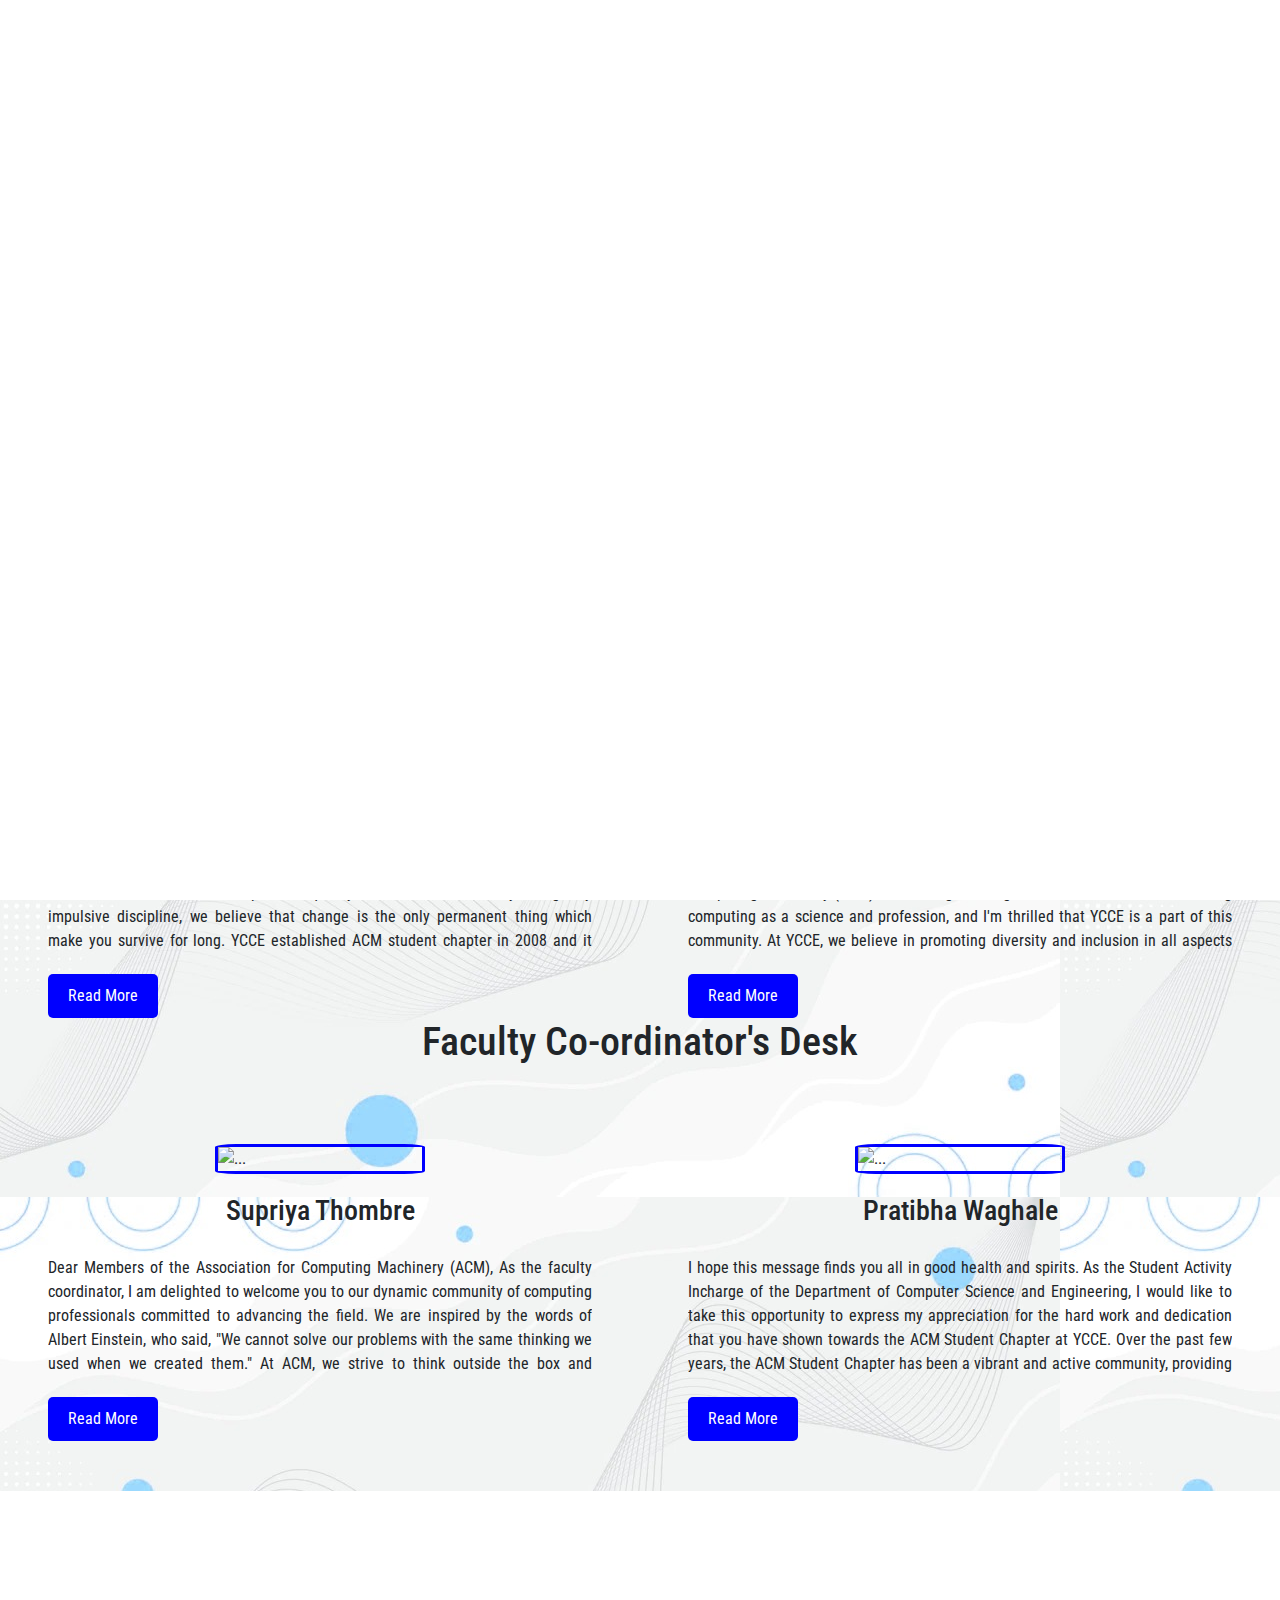
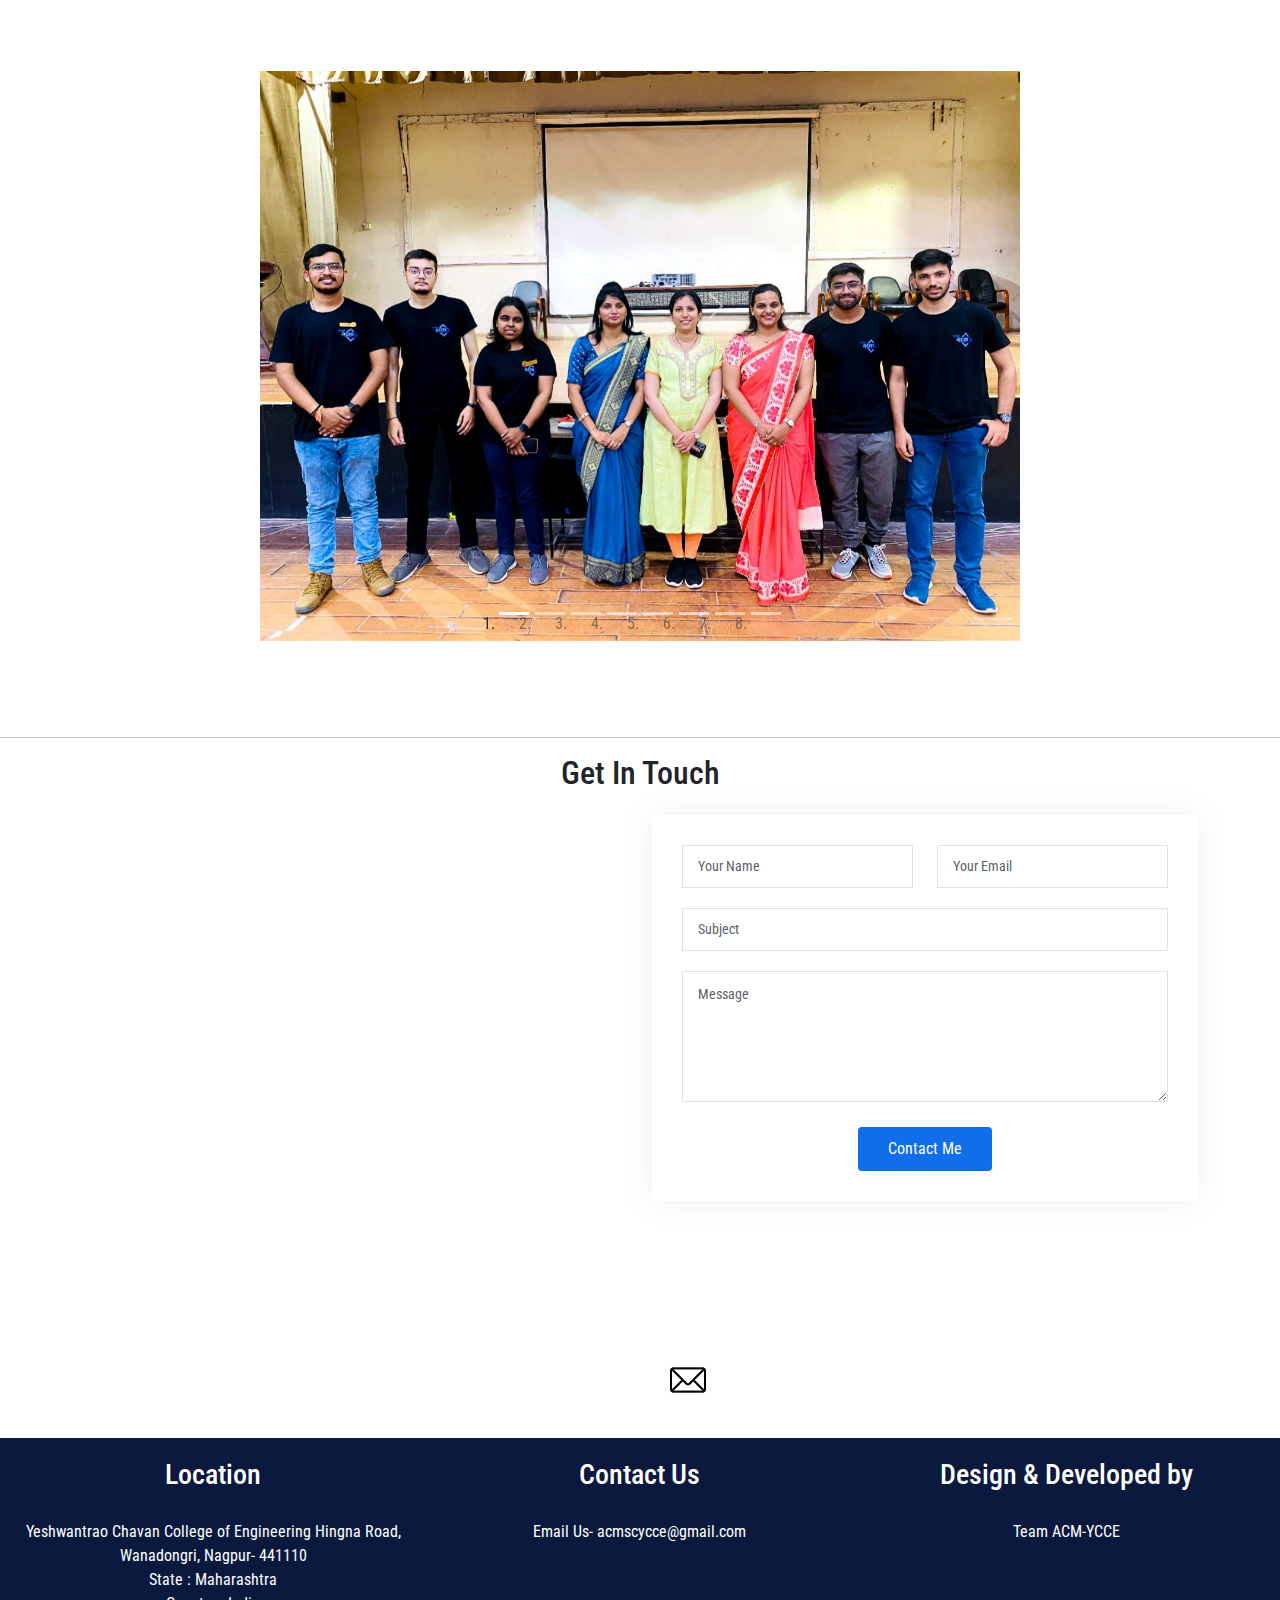
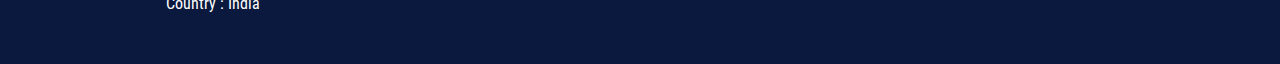
==== commit 808254e8: "Merge pull request #11 from himanshu-0611/acm-ycce-master" ====
--- a/index.html
+++ b/index.html
@@ -20,9 +20,20 @@
   <link rel="stylesheet" href="gallery.css" />
   <link rel="preconnect" href="https://fonts.gstatic.com" />
   <link href="https://fonts.googleapis.com/css2?family=Roboto+Condensed&display=swap" rel="stylesheet" />
+  <link rel="stylesheet" href="https://stackpath.bootstrapcdn.com/bootstrap/5.0.0-alpha1/css/bootstrap.min.css">
 </head>
 <style>
-    /* priyakriplani */
+    .carousel-item img {
+			height: 100%;
+			width: 100%;
+			object-fit: cover;
+			object-position: center;
+		}
+    .carousel {
+      max-width: 1000px; /* set the maximum width of the carousel */
+      margin: auto;
+      /* background-color: red; */
+    }
     .bxl-twitter:before {
         content: "\e982";
       }
@@ -391,9 +402,8 @@
 
   <!-- product -->
 
-  
-
   <section id="product">
+    
     <!-- <div class="gallery">
       <h3 class="myh1" style="text-align: center">
         Photo <span class="myspan1">Gallery</span>
@@ -409,72 +419,135 @@
           <img src="public/ach/iSmart.jpg" style="display: inline-block; width: 33.33%;" />
         </div>
       </div>
-    </div>
+    </div> -->
+    <!-- Carousel -->
+
+    <div id="myCarousel" class="carousel slide" data-bs-ride="carousel">
+		
+		<!-- Indicators -->
+		<ol class="carousel-indicators">
+			<li data-bs-target="#myCarousel" data-bs-slide-to="0" class="active"></li>
+			<li data-bs-target="#myCarousel" data-bs-slide-to="1"></li>
+			<li data-bs-target="#myCarousel" data-bs-slide-to="2"></li>
+			<li data-bs-target="#myCarousel" data-bs-slide-to="3"></li>
+			<li data-bs-target="#myCarousel" data-bs-slide-to="4"></li>
+			<li data-bs-target="#myCarousel" data-bs-slide-to="5"></li>
+			<li data-bs-target="#myCarousel" data-bs-slide-to="6"></li>
+			<li data-bs-target="#myCarousel" data-bs-slide-to="7"></li>
+		</ol>
+
+		<!-- Wrapper for slides -->
+		<div class="carousel-inner">
+			<div class="carousel-item active">
+				<img src="public/img/compufest(12).jpg" alt="Slide 1">
+			</div>
+			<div class="carousel-item">
+				<img src="public/homeGallery/teachers.jpg" alt="Slide 2">
+			</div>
+			<div class="carousel-item">
+				<img src="public/ach/aids (5).jpg" alt="Slide 3">
+			</div>
+			<div class="carousel-item">
+				<img src="public/ach/aids (1).jpg" alt="Slide 4">
+			</div>
+			<div class="carousel-item">
+				<img src="public/Events/Github/github1.jpg" alt="Slide 5">
+			</div>
+			<div class="carousel-item">
+				<img src="public/ach/cse2.jpg" alt="Slide 6">
+			</div>
+			<div class="carousel-item">
+				<img src="public/ach/iSmart.jpg" alt="Slide 7">
+			</div>
+			<div class="carousel-item">
+				<img src="public/homeGallery/img2.jpg" alt="Slide 8">
+			</div>
+		</div>
+
+		<!-- Left and right controls -->
+		<a class="carousel-control-prev" href="#myCarousel" role="button" data-bs-slide="prev">
+			<span class="carousel-control-prev-icon" aria-hidden="true"></span>
+			<span class="visually-hidden">Previous</span>
+		</a>
+		<a class="carousel-control-next" href="#myCarousel" role="button" data-bs-slide="next">
+			<span class="carousel-control-next-icon" aria-hidden="true"></span>
+			<span class="visually-hidden">Next</span>
+		</a>
+
+	</div>
+<!-- <div id="demo" class="carousel slide" data-bs-ride="carousel">
+
+  <div class="carousel-indicators">
+    <button type="button" data-bs-target="#demo" data-bs-slide-to="0" class="active"></button>
+    <button type="button" data-bs-target="#demo" data-bs-slide-to="1"></button>
+    <button type="button" data-bs-target="#demo" data-bs-slide-to="2"></button>
+    <button type="button" data-bs-target="#demo" data-bs-slide-to="3"></button>
+    <button type="button" data-bs-target="#demo" data-bs-slide-to="4"></button>
+    <button type="button" data-bs-target="#demo" data-bs-slide-to="5"></button>
+    <button type="button" data-bs-target="#demo" data-bs-slide-to="6"></button>
+    <button type="button" data-bs-target="#demo" data-bs-slide-to="7"></button>
+    <button type="button" data-bs-target="#demo" data-bs-slide-to="8"></button>
+  </div>
+
+  <div class="hello" >
+  <div class="carousel-inner">
+    <div class="carousel-item active">
+      <img src="public/img/compufest(12).jpg" alt="Los Angeles" class="d-block w-100">
+    </div>
+    <div class="carousel-item">
+      <img src="public/homeGallery/teachers.jpg" alt="Chicago" class="d-block w-100">
+    </div>
+    <div class="carousel-item">
+      <img src="public/ach/aids (5).jpg" alt="New York" class="d-block w-100">
+    </div>
+    <div class="carousel-item">
+      <img src="public/ach/aids (1).jpg" alt="" class="d-block w-100">
+    </div>
+    <div class="carousel-item">
+      <img src="public/Events/Github/github1.jpg" alt="" class="d-block w-100">
+    </div>
+    <div class="carousel-item">
+      <img src="public/ach/cse2.jpg" alt="" class="d-block w-100">
+    </div>
+    <div class="carousel-item">
+      <img src="public/ach/iSmart.jpg" alt="" class="d-block w-100">
+    </div>
+    <div class="carousel-item">
+      <img src="public/homeGallery/img2.jpg" alt="" class="d-block w-100">
+    </div>
+  </div>
+</div>
+  <button class="carousel-control-prev" type="button" data-bs-target="#demo" data-bs-slide="prev">
+    <span class="carousel-control-prev-icon"></span>
+  </button>
+  <button class="carousel-control-next" type="button" data-bs-target="#demo" data-bs-slide="next">
+    <span class="carousel-control-next-icon"></span>
+  </button>
+</div> -->
+
+
   </section>
-</div>
- -->
-<!-- Carousel -->
-<h3 class="myh1" style="text-align: center">
-    Photo <span class="myspan1">Gallery</span>
-<div id="demo" class="carousel slide" data-bs-ride="carousel">
-
-<!-- Indicators/dots -->
-<div class="carousel-indicators">
-<button type="button" data-bs-target="#demo" data-bs-slide-to="0" class="active"></button>
-<button type="button" data-bs-target="#demo" data-bs-slide-to="1"></button>
-<button type="button" data-bs-target="#demo" data-bs-slide-to="2"></button>
-<button type="button" data-bs-target="#demo" data-bs-slide-to="3"></button>
-<button type="button" data-bs-target="#demo" data-bs-slide-to="4"></button>
-<button type="button" data-bs-target="#demo" data-bs-slide-to="5"></button>
-<button type="button" data-bs-target="#demo" data-bs-slide-to="6"></button>
-<button type="button" data-bs-target="#demo" data-bs-slide-to="7"></button>
-<button type="button" data-bs-target="#demo" data-bs-slide-to="8"></button>
-<button type="button" data-bs-target="#demo" data-bs-slide-to="8"></button>
-</div>
-
-<!-- The slideshow/carousel -->
-<div id="ci" class="carousel-inner">
-<div class="carousel-item active">
-  <img src="public/homeGallery/grpPhoto.jpg" alt="Los Angeles" class="d-block w-100">
-</div>
-<div class="carousel-item">
-  <img src="public/homeGallery/teachers.jpg" alt="Chicago" class="d-block w-100">
-</div>
-<div class="carousel-item">
-  <img src="public/ach/aids (5).jpg" alt="New York" class="d-block w-100">
-</div>
-<div class="carousel-item">
-  <img src="public/ach/aids (1).jpg" alt="" class="d-block w-100">
-</div>
-<div class="carousel-item">
-  <img src="public/Events/Github/github1.jpg" alt="" class="d-block w-100">
-</div>
-<div class="carousel-item">
-  <img src="public/ach/cse2.jpg" alt="" class="d-block w-100">
-</div>
-<div class="carousel-item">
-  <img src="public/ach/iSmart.jpg" alt="" class="d-block w-100">
-</div>
-<div class="carousel-item">
-  <img src="public/homeGallery/img2.jpg" alt="" class="d-block w-100">
-</div>
-<div class="carousel-item">
-  <img src="public/img/compufest (8)(1).jpg" alt="" class="d-block w-100">
-</div>
-</div>
-
-<!-- Left and right controls/icons -->
-<button class="carousel-control-prev" type="button" data-bs-target="#demo" data-bs-slide="prev">
-<span class="carousel-control-prev-icon"></span>
-</button>
-<button class="carousel-control-next" type="button" data-bs-target="#demo" data-bs-slide="next">
-<span class="carousel-control-next-icon"></span>
-</button>
-</div>
-</section>
 
   <hr />
-
+<!-- public/img/compufest(12).jpg" a
+carousel-item active">
+public/homeGallery/grpPhoto.jpg
+carousel-item">
+public/homeGallery/teachers.jpg
+carousel-item">
+public/ach/aids (5).jpg" alt="N
+carousel-item">
+public/ach/aids (1).jpg" alt=""
+carousel-item">
+public/Events/Github/github1.jp
+carousel-item">
+public/ach/cse2.jpg" alt="" cla
+carousel-item">
+public/ach/iSmart.jpg" alt="" c
+carousel-item">
+public/homeGallery/img2.jpg" al
+ass="carousel-item">
+public/img/compufest (8)(1).jpg -->
 
   
   <section id="contact" class="contact">
@@ -514,7 +587,7 @@
       <div class="row" data-aos="fade-up" data-aos-delay="100">
 
         <div class="col-lg-6 ">   
-             <iframe class="mb-4 mb-lg-0" src="https://www.google.com/maps/embed?pb=!1m18!1m12!1m3!1d3722.435644645357!2d78.97638361493378!3d21.09519108596243!2m3!1f0!2f0!3f0!3m2!1i1024!2i768!4f13.1!3m3!1m2!1s0x3bd4952117eaac51%3A0x6d8277793eb63d6a!2sYeshwantrao%20Chavan%20College%20of%20Engineering%20(YCCE)%2C%20Nagpur!5e0!3m2!1sen!2sin!4v1667330266353!5m2!1sen!2sin" width="650" height="500" style="border:0;" allowfullscreen="" loading="lazy" referrerpolicy="no-referrer-when-downgrade"></iframe>
+             <iframe class="mb-4 mb-lg-0 map-container" src="https://www.google.com/maps/embed?pb=!1m18!1m12!1m3!1d3722.435644645357!2d78.97638361493378!3d21.09519108596243!2m3!1f0!2f0!3f0!3m2!1i1024!2i768!4f13.1!3m3!1m2!1s0x3bd4952117eaac51%3A0x6d8277793eb63d6a!2sYeshwantrao%20Chavan%20College%20of%20Engineering%20(YCCE)%2C%20Nagpur!5e0!3m2!1sen!2sin!4v1667330266353!5m2!1sen!2sin" width="650" height="500" style="border:0;" allowfullscreen="" loading="lazy" referrerpolicy="no-referrer-when-downgrade"></iframe>
 
         </div>
 
@@ -689,6 +762,10 @@
     }
   }
   </script>
+  <script src="https://code.jquery.com/jquery-3.5.1.slim.min.js"></script>
+	<script src="https://cdn.jsdelivr.net/npm/@popperjs/core@2.9.2/dist/umd/popper.min.js"></script>
+	<script src="https://stackpath.bootstrapcdn.com/bootstrap/5.0.0-alpha1/js/bootstrap.min.js"></script>
+
 </body>
 
 </html>--- a/style.css
+++ b/style.css
@@ -1,9 +1,10 @@
 * {
 	margin: 0;
 	padding: 0;
-	font-family: 'Roboto Condensed', sans-serif;
-}
-
+	font-family: "Roboto Condensed", sans-serif;
+}
+
+   
 /* navbar */
 
 .navbar-nav {
@@ -37,14 +38,91 @@
 	height: 80px;
 }
 
+/* animations */
+/* 
+@keyframes fadeIn {
+	0% { opacity: 0; }
+	100% { opacity: 1; }
+  }
+
+  @keyframes slideInLeft {
+	from {
+	  transform: translateX(-300px);
+	}
+  
+	to {
+	  transform: translateX(0);
+	}
+  }
+  .css-animations1{
+	animation-name:slideInLeft; 
+	animation-duration: 1s; 
+	animation-timing-function: ease-in;
+	animation-iteration-count: 1;
+	animation-delay: 1s;
+	  animation-fill-mode: none;
+  }
+
+  .css-animations2{
+	animation-name:fadeIn; 
+	animation-duration: 1s; 
+	animation-timing-function: ease-in;
+	animation-iteration-count: 1;
+	animation-delay: 1s;
+	  animation-fill-mode: none;
+  }
+  .animate-on-scroll.animated{
+	animation-name: slide-in;
+	animation-duration: 1s;
+	animation-fill-mode: forwards;
+  } */
 /* banner */
 
 #banner-container {
 	background-color: #0a193d;
 	color: white !important;
+	/* padding-top: 60px; */
+	padding-bottom: 32px;
+	
+	
+}
+
+@media only screen and (max-width: 987px) {
+	#banner-container {
+		padding-bottom: 0px;
+	}
+}
+
+.bg-clip {
+	position: absolute;
+	top: 0;
+	left: 0;
+	width: 100%;
+	height: 600px;
+	object-fit: cover;
+	z-index: -1;
+}
+
+@media only screen and (max-width: 987px) {
+	#banner-container {
+		padding-bottom: 0px;
+	}
+
+	.bg-clip {
+		height: 1026px;
+	}
+}
+
+#banner-container2 {
 	padding-top: 60px;
 	padding-bottom: 80px;
-
+	color: #0a193d;
+	animation-name:fadeIn; 
+  animation-duration: 1s; 
+  animation-timing-function: ease-in;
+  animation-iteration-count: 1;
+  animation-delay: 1s;
+	animation-fill-mode: none;
 }
 
 #banner-row img {
@@ -54,12 +132,28 @@
 	padding-left: 30px;
 }
 
+
 #banner-row h3,
 p {
 	/* padding-left: 20px; */
 	padding-top: 20px;
 	text-align: center;
 }
+
+@media (max-width:780px) {
+	#banner-row img {
+		margin-top: 0px;
+	}
+
+	#banner-row h3,
+	p {
+		/* padding-left: 20px; */
+		margin-left: 5px;
+		margin-right: 14px;
+	}
+	
+}
+
 
 #banner-row a {
 	background-color: white !important;
@@ -67,17 +161,17 @@
 	border: none;
 	margin-left: 20px;
 	margin-top: 20px;
-
 }
 
 #banner-col {
 	padding-left: 20px;
+	margin-top: 35px;
 }
 
 /* service */
 #service {
 	padding-top: 80px;
-	padding-bottom: 80px;
+	padding-bottom: 50px;
 }
 
 #service h1 {
@@ -106,7 +200,6 @@
 
 #about-col ul li {
 	padding-top: 15px;
-
 }
 
 /* product */
@@ -152,7 +245,6 @@
 .mb-3 {
 	padding-top: 10px;
 }
-
 
 /* media */
 @media only screen and (max-width: 987px) {
@@ -169,10 +261,10 @@
 	.social-col {
 		width: 33%;
 	}
-
-}
-
-
+	
+}
+
+  
 .row1 {
 	display: -ms-flexbox;
 	/* IE10 */
@@ -214,6 +306,7 @@
 		flex: 100%;
 		max-width: 100%;
 	}
+	
 }
 
 .a-ycce {
@@ -227,16 +320,19 @@
 
 @media screen and (max-width: 600px) {
 	.p-yaacm {
-		margin-left: -154px;
+		margin-left: 24px;
 		padding-left: 15px;
 		padding-right: 15px;
 	}
 
 	.a-acm {
 		margin-left: 32px;
-		width: 349px;
+		width: 310px;
 		/* padding-left: 15px;
-		padding-right: 15px; */
+		  padding-right: 15px; */
+	}
+	.a-ycce{
+		padding-left: 0px
 	}
 }
 
@@ -244,6 +340,7 @@
 	margin: auto;
 	text-align: center;
 	overflow-x: auto;
+	width: 700px;
 }
 
 th,
@@ -275,7 +372,32 @@
 	color: #0a193d;
 }
 
+
 .event-name:hover {
+	text-shadow: 2px 2px 5px #0a3d3b;
+	color: #0b0a3d;
+	transition: 0.3s ease-out;
+}
+
+.event-1 {
+	padding: 20px;
+	/* padding-left: 20px;
+	padding-right: 20px; */
+	width: 90%;
+	margin: auto;
+	text-align: center;
+	display: flex;
+	flex-direction: column;
+	text-decoration: none;
+	font-size: larger;
+	color: #0a193d;
+}
+
+#eventscal {
+	width: 70vh;
+}
+
+.event-1:hover {
 	text-shadow: 2px 2px 5px #0a3d3b;
 	color: #0b0a3d;
 	transition: 0.3s ease-out;
@@ -296,6 +418,10 @@
 	.nlco-winner {
 		margin-left: 40px;
 	}
+
+	#eventscal {
+		width: 30vh;
+	}
 }
 
 .notifi-home {
@@ -327,7 +453,192 @@
 .nlco-winner {
 	margin: auto;
 	/* width: 40rem;
-	height: 40rem; */
+	  height: 40rem; */
 	/* width: 100%; */
 	height: auto;
-}+}
+
+#carouselExampleIndicators {
+	margin-left: 500px;
+	margin-right: 500px;
+	margin-top: 100px;
+}
+
+
+/* carousel */
+.carousel-inner {
+	border-top: 100px;
+	border-left: 120px;
+	border-right: 120px;
+	border-bottom: 00px;
+	border-color: #fff;
+	border-style: solid;
+	width: 1200px;
+}
+
+.carousel-inner>.item>img,
+.carousel-inner>.item>a>img {
+	width: 140px;
+	height: 160px;
+}
+
+.carousel-control-prev {
+	position: relative;
+
+}
+
+.carousel-control-prev-icon {
+	position: absolute;
+	left: 25.5rem;
+
+}
+
+.carousel-control-next {
+	position: relative;
+
+}
+
+.carousel-control-next-icon {
+	position: absolute;
+	right: 25.5rem;
+}
+
+.hello {
+	width: 1200px;
+	margin: auto;
+}
+
+@media (max-width:780px) {
+	.carousel-inner {
+		border-top: 10px;
+		border-left: 20px;
+		border-right: 20px;
+		border-bottom: 00px;
+	}
+
+	.carousel-control-prev-icon {
+		position: absolute;
+		left: 3.5rem;
+
+	}
+
+	.carousel-control-next-icon {
+		position: absolute;
+		right: 3.5rem;
+	}
+
+	.hello {
+		width: 100%;
+	}
+}
+/* event calender */
+.events-calender {
+	width: 100%;
+	margin-top: 100px;
+	display: flex;
+	flex-direction: column;
+	justify-content: center;
+	align-items: center;
+}
+
+.events-calender h1 {
+	font-size: 50px;
+}
+
+.events-calender h4 {
+	margin: 1% 0 3% 0;
+}
+
+.events-link {
+	margin-top: 3%;
+	/* display: flex; */
+	justify-content: center;
+}
+
+.events-link a {
+	background: #0a193d;
+	font-size: 30px;
+	color: #fff;
+	padding: 10px;
+	text-decoration: none;
+	border-radius: 10px;
+}
+
+.events-link a:hover {
+	transform: scale(1.6);
+	background: white;
+	color: #0a193d;
+	transition: ease-out 0.2s;
+	border: 1px solid #0a193d;
+	text-shadow: 2px 2px 5px #103c3a;
+}
+
+@media (max-width: 768px) {
+	.events-calender {
+		margin-top: 10%;
+		flex-direction: column;
+	}
+
+	.events-link {
+		justify-content: center;
+		flex-direction: column;
+		align-items: center;
+	}
+
+	.events-link a {
+		font-size: 16px;
+		padding: 10px;
+		margin-left: 0;
+	}
+
+	.events-link div {
+		margin-top: 30px;
+	}
+
+	.events-calender h1 {
+		font-size: 36px;
+	}
+
+	.events-calender h2 {
+		font-size: 25px;
+	}
+
+	.events-calender h4 {
+		font-size: 14px;
+		margin: 0;
+	}
+		.col-lg-6 {
+			position: relative;
+			padding-bottom: 56.25%;
+			height: 0;
+			overflow: hidden;
+		}
+	
+		.col-lg-6 iframe {
+			position: absolute;
+			top: 0;
+			left: 0;
+			width: 100%;
+			height: 100%;
+		}
+}
+
+/* image is in a div tag in events.html and rmeoved from here because it was showing up on every page  */
+/* body{
+	background: url("./19007.jpg");
+	background-position: center;
+	background-repeat: no-repeat;
+	background-size: cover;
+  }
+   */
+
+.acmlogo {
+	margin-top: 110px;
+}
+
+/* @media (max-width:780px) {
+	.acmlogo {
+			margin-top: 110px;
+		}
+} */
+
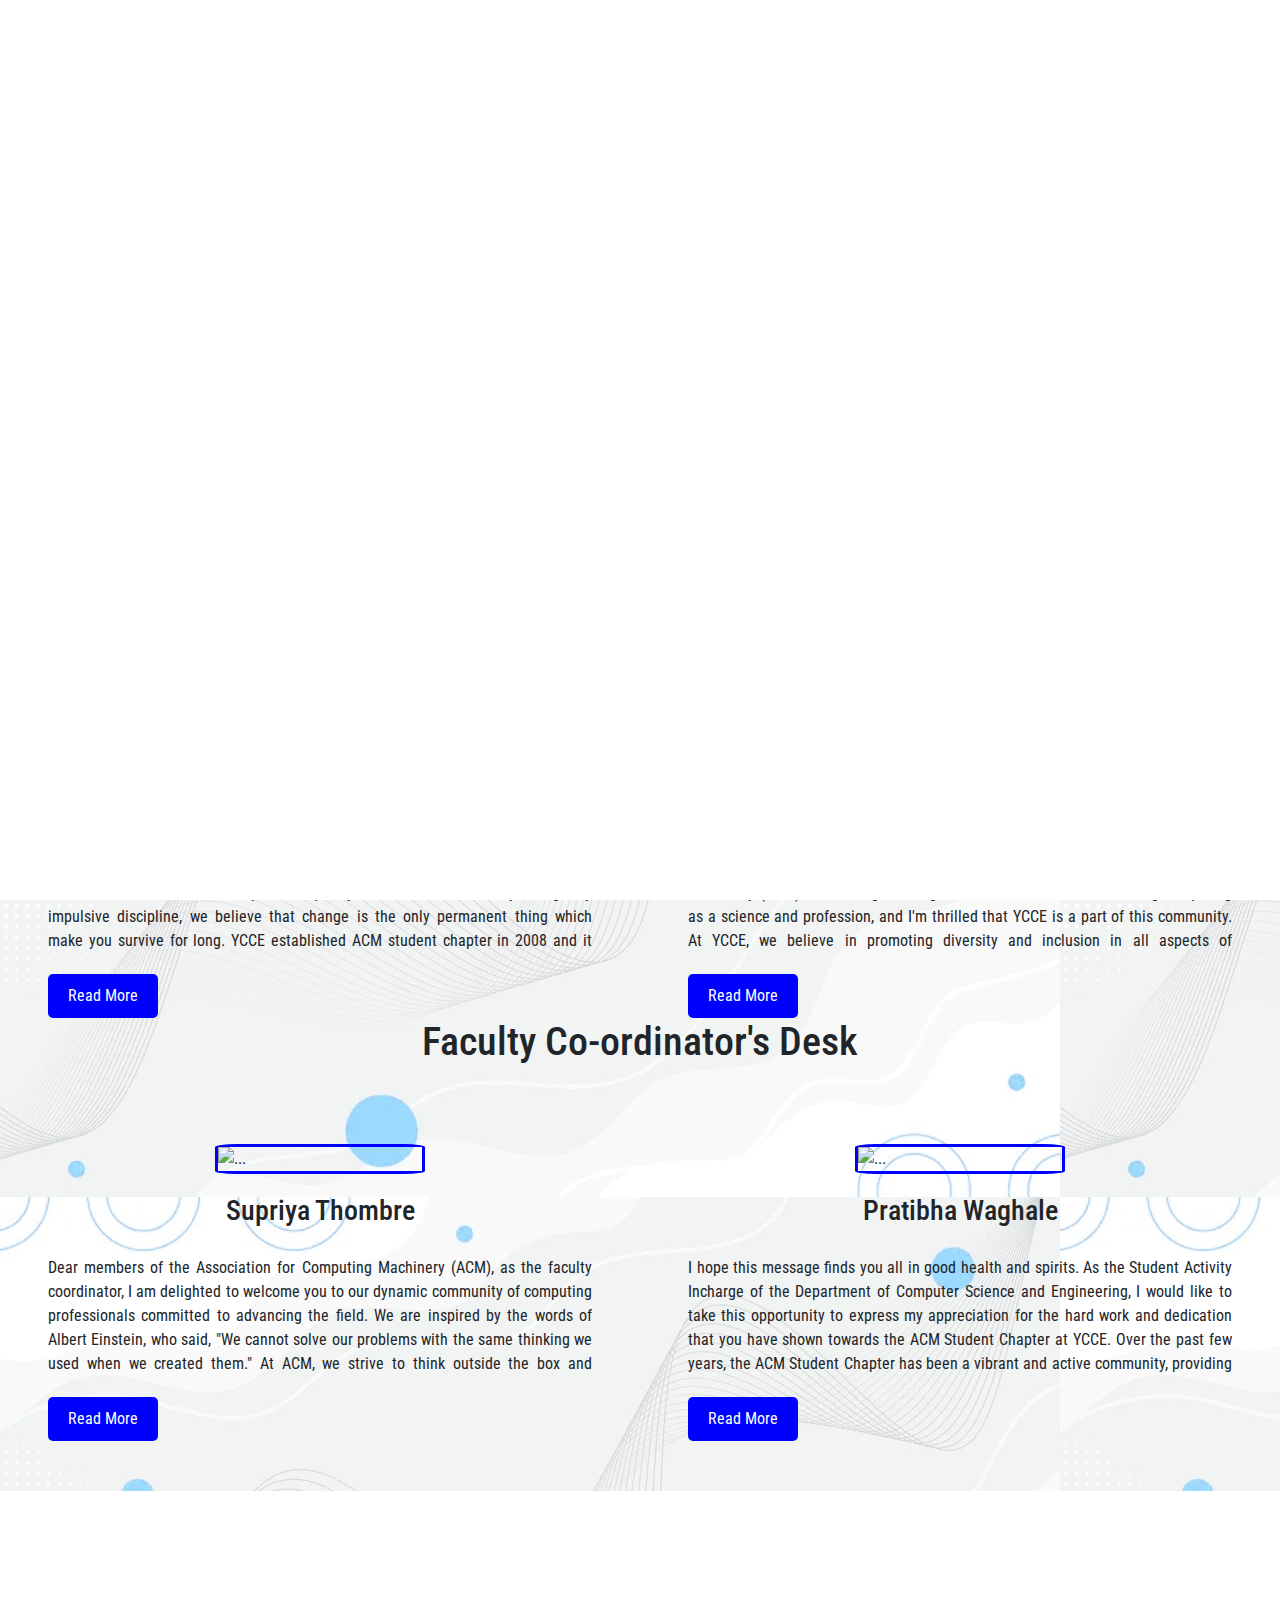
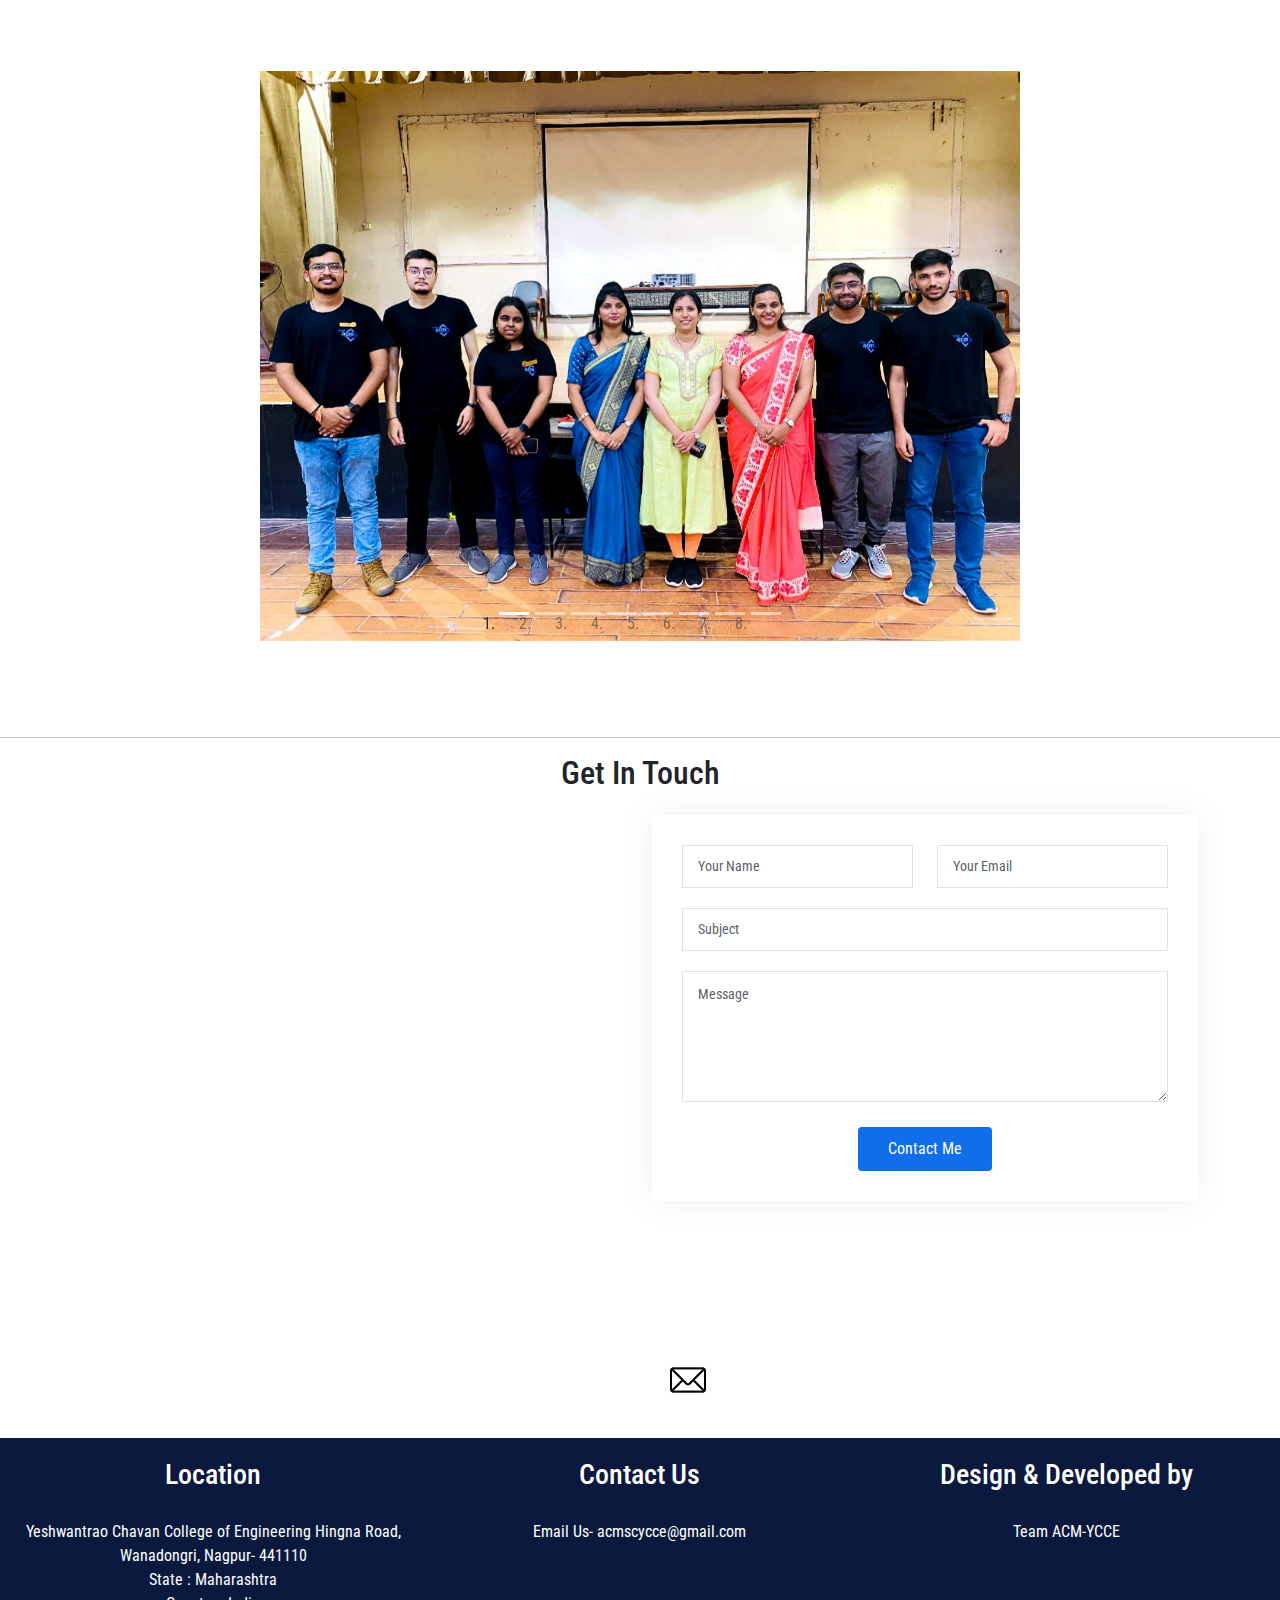
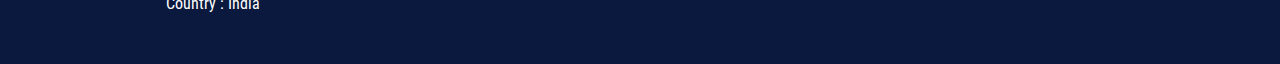
==== commit 2f94b05a: "Merge pull request #13 from himanshu-0611/acm-ycce-master" ====
--- a/index.html
+++ b/index.html
@@ -301,8 +301,8 @@
             since 2022. It aims to bring awareness among people about the latest
             technologies being introduced in the tech-world and educate them
             about the same. ACM-YCCE also works for the upbringing of students
-            who aspire to bring a change in the society through Computer
-            Sciences by organizing Technical events regularly.
+            who Aspire to bring Changes by organizing events based on  cutting edge technologies.
+     
           </p>
         </div>
         <div class="col-md-6" id="banner-col2">
@@ -330,16 +330,7 @@
           <img id="image-container" src="public/image/rakhimam.jpg" class="img-fluid rounded mx-auto d-block i1" alt="..." width="210px"
             style="border-radius: 10% !important; padding: 0px !important;" />
           <h3>Dr. Rakhi Wajgi</h3>
-          <p id="para" style="text-align: justify;"> Welcome to the YCCE Student Chapter of the Association for Computing Machinery (ACM)! We department of Computer Technology having stand up of 37 years are known for dedication towards spread of quality education in the society. Being very impulsive discipline, we believe that change is the only permanent thing which make you survive for long. YCCE established ACM student chapter in 2008 and it has grown up as a Bible which spreads at global level. Under ACM student chapter we organize various international and national events, competitions, SDPs etc. ACM provides a platform for computing professionals, researchers, educators, and students to share ideas and foster collaboration. Our mission is to promote the latest advancements in computing technologies, theories, and applications.
-
-            At YCCE, we are committed to promoting diversity and inclusion in all aspects of computing. Our goal is to offer resources that help our members stay up-to-date with the latest research and industry trends. We offer a variety of educational programs, including online courses, certifications, and training programs in a wide range of computing topics, from data science to cybersecurity.
-            
-            As a student chapter, we also provide networking opportunities, mentorship, and access to resources for students interested in computing. We believe that students have the power to shape the future of computing and we are committed to helping them advance their skills and careers.
-            
-            At YCCE ACM, we are inspired by the words of Steve Jobs, who said, "I think everybody in this country should learn how to program a computer because it teaches you how to think." We believe that computing is not just a profession, but a way of thinking that can change the world.
-            
-            Join us in our mission to promote responsible use of technology for the betterment of society.
-      
+          <p id="para" style="text-align: justify;"> Welcome to the YCCE Student Chapter of the Association for Computing Machinery (ACM)! We the department of Computer Technology having stand up of 37 years are known for dedication towards spread of quality education in the society. Being very impulsive discipline, we believe that change is the only permanent thing which make you survive for long. YCCE established ACM student chapter in 2008 and it has grown up as a Bible which spreads at global level. Under ACM student chapter we organize various international and national events, competitions, SDPs etc. ACM provides a platform for computing professionals, researchers, educators, and students to share ideas and foster collaboration. Our mission is to promote the latest advancements in computing technologies, theories, and applications. At YCCE, we are committed to promote diversity and inclusion in all aspects of computing. Our goal is to offer resources that help our members stay up-to-date with the latest research and industry trends. We offer a variety of educational programs, including online courses, certifications, and training programs in a wide range of computing topics, from data science to cybersecurity. As a student chapter, we also provide networking opportunities, mentorship, and access to resources for students interested in computing. We believe that students have the power to shape the future of computing and we are committed to help them boost their skills and careers. At YCCE ACM, we are inspired by the words of Steve Jobs, who said, "I think everybody in this country should learn how to program a computer because it teaches you how to think." We believe that computing is not just a profession, but a way of thinking that can change the world. Join us in our mission to promote responsible use of technology for the betterment of society.      
           </p>
           <button onclick="readMore()" id="readMoreBtn">Read More</button>
         </div>
@@ -348,15 +339,7 @@
             style="border-radius: 10% !important; padding: 0px !important;" />
           <h3>Dr. Lalit Damahe</h3>
           <p id="para1" style="text-align: justify;"> 
-            As the Head of Department, Deparment of Computer Science and Engineering it is my honor to welcome you to the YCCE Student Chapter of the Association for Computing Machinery (ACM). ACM is a global organization committed to advancing computing as a science and profession, and I'm thrilled that YCCE is a part of this community.
-
-At YCCE, we believe in promoting diversity and inclusion in all aspects of computing. Our aim is to provide our members with resources that help them stay up-to-date with the latest industry trends and research. We offer a variety of educational programs, including online courses, certifications, and training programs that cover a range of computing topics.
-
-As a student chapter, we provide networking opportunities, mentorship, and access to resources for students interested in computing. We believe that students have the potential to shape the future of computing, and we are dedicated to helping them advance their skills and careers.
-
-At YCCE ACM, we strongly believe in the transformative power of computing. We're inspired by the words of Grace Hopper, who famously said, "The most dangerous phrase in the language is, 'We've always done it this way.'" We're committed to exploring new ways of using technology to make a positive impact on society.
-
-I encourage all members of YCCE ACM to take full advantage of the opportunities provided by our student chapter. Let us come together to push the boundaries of computing and make a meaningful difference in the world.
+            As the Head of Department of Computer Science and Engineering it is my honour to welcome you to the YCCE Student Chapter of the Association for Computing Machinery (ACM). ACM is a global organization committed to advancing computing as a science and profession, and I'm thrilled that YCCE is a part of this community. At YCCE, we believe in promoting diversity and inclusion in all aspects of computing. Our aim is to provide our members with resources that help them stay up-to-date with the latest industry trends and research. We offer a variety of educational programs, including online courses, certifications, and training programs that cover a range of computing topics. As a student chapter, we provide networking opportunities, mentorship, and access to resources for students interested in computing. We believe that students have the potential to shape the future of computing, and we are dedicated to helping them advance their skills and careers. At YCCE ACM, we strongly believe in the transformative power of computing. We're inspired by the words of Grace Hopper, who famously said, "The most dangerous phrase in the language is, 'We've always done it this way.'" We're committed to exploring new ways of using technology to make a positive impact on society. I encourage all members of YCCE ACM to take full advantage of the opportunities provided by our student chapter. Let us come together to push the boundaries of computing and make a meaningful difference in the world.
 
             </p>
             <button onclick="readMore1()" id="readMoreBtn1">Read More</button>
@@ -370,14 +353,7 @@
             style="border-radius: 10% !important; padding: 0px !important;" />
           <h3>Supriya Thombre</h3>
           <p id="para3" style="text-align: justify;"> 
-            Dear Members of the Association for Computing Machinery (ACM),
-
-            As the faculty coordinator, I am delighted to welcome you to our dynamic community of computing professionals committed to advancing the field. We are inspired by the words of Albert Einstein, who said, "We cannot solve our problems with the same thinking we used when we created them." At ACM, we strive to think outside the box and approach challenges with fresh perspectives.
-            
-            Our community is dedicated to promoting diversity and inclusion in computing, and we offer a wealth of resources, including conferences, publications, and educational programs, to help our members stay up-to-date with the latest research and industry developments.
-            
-            As we face new opportunities and obstacles in computing, let us embrace the spirit of innovation and work towards a better future for computing. I thank you for being part of ACM and look forward to the positive impact we can make together. Let us continue to think innovatively and work towards a better future for computing.
-            
+            Dear members of the Association for Computing Machinery (ACM), as the faculty coordinator, I am delighted to welcome you to our dynamic community of computing professionals committed to advancing the field. We are inspired by the words of Albert Einstein, who said, "We cannot solve our problems with the same thinking we used when we created them." At ACM, we strive to think outside the box and approach challenges with fresh perspectives. Our community is dedicated to promoting diversity and inclusion in computing, and we offer a wealth of resources, including conferences, publications, and educational programs, to help our members stay up-to-date with the latest research and industry developments. As we face new opportunities and obstacles in computing, let us embrace the spirit of innovation and work towards a better future for computing. I thank you for being part of ACM and look forward to the positive impact we can make together. Let us continue to think innovatively and work towards a better future for computing.            
             </p>
             <button onclick="readMore2()" id="readMoreBtn1">Read More</button>
         </div>
--- a/style.css
+++ b/style.css
@@ -140,6 +140,10 @@
 	text-align: center;
 }
 
+.team-details h3,p{
+	padding-top: 20px;
+	text-align: center;
+}
 @media (max-width:780px) {
 	#banner-row img {
 		margin-top: 0px;
@@ -360,6 +364,7 @@
 
 .text-center {
 	margin-top: 25px;
+
 }
 
 .twohead {
@@ -392,7 +397,25 @@
 	font-size: larger;
 	color: #0a193d;
 }
-
+.event-2 {
+	padding: 40px;
+	width: 90%;
+	margin: auto;
+	text-align: center; 
+	text-decoration: none;
+	font-size: larger;
+	color: #0a193d;
+}
+.national-calendar{
+	padding:15px;
+	
+}
+
+.national-calendar:hover{
+	text-shadow: 2px 2px 5px #0a3d3b;
+	color: #0b0a3d;
+	transition: 0.3s ease-out;
+}
 #eventscal {
 	width: 70vh;
 }
@@ -402,6 +425,12 @@
 	color: #0b0a3d;
 	transition: 0.3s ease-out;
 }
+.event-2:hover {
+	text-shadow: 2px 2px 5px #0a3d3b;
+	color: #0b0a3d;
+	transition: 0.3s ease-out;
+}
+
 
 .table-alert {
 	margin: 5px;
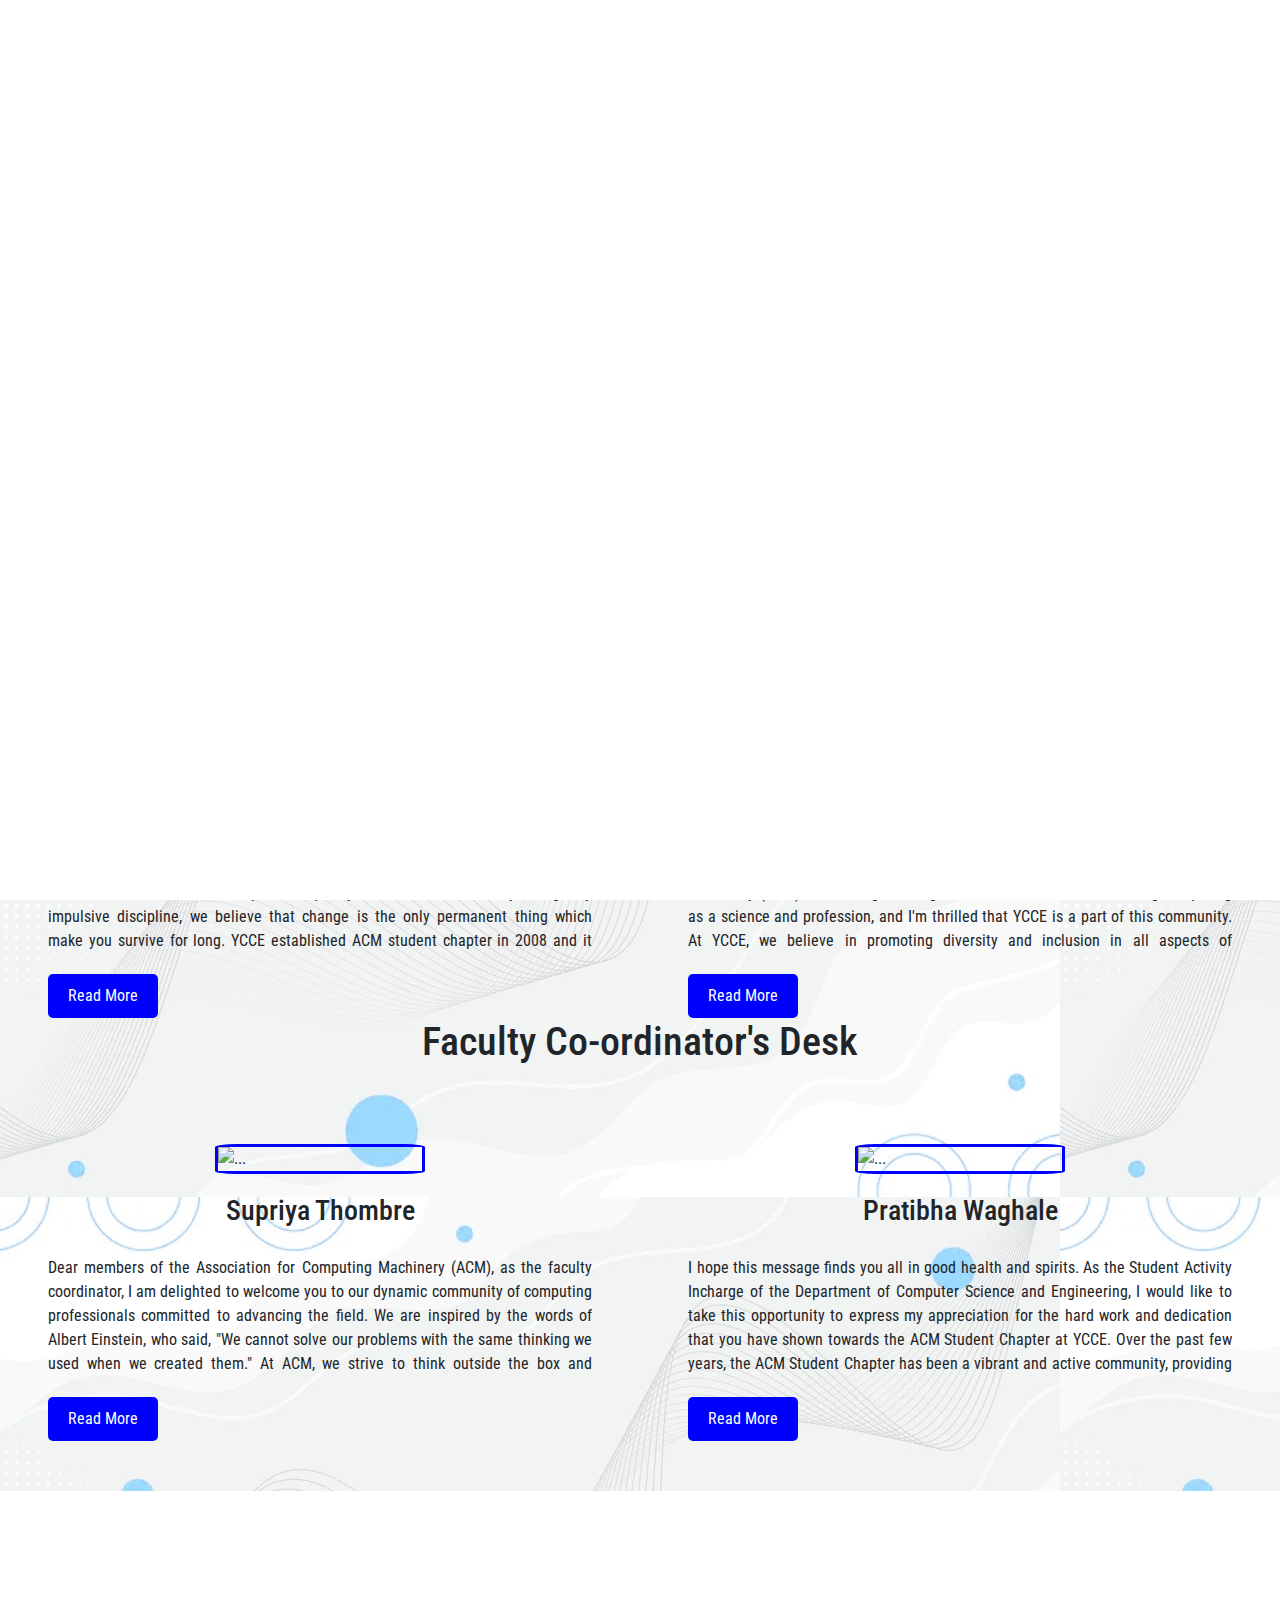
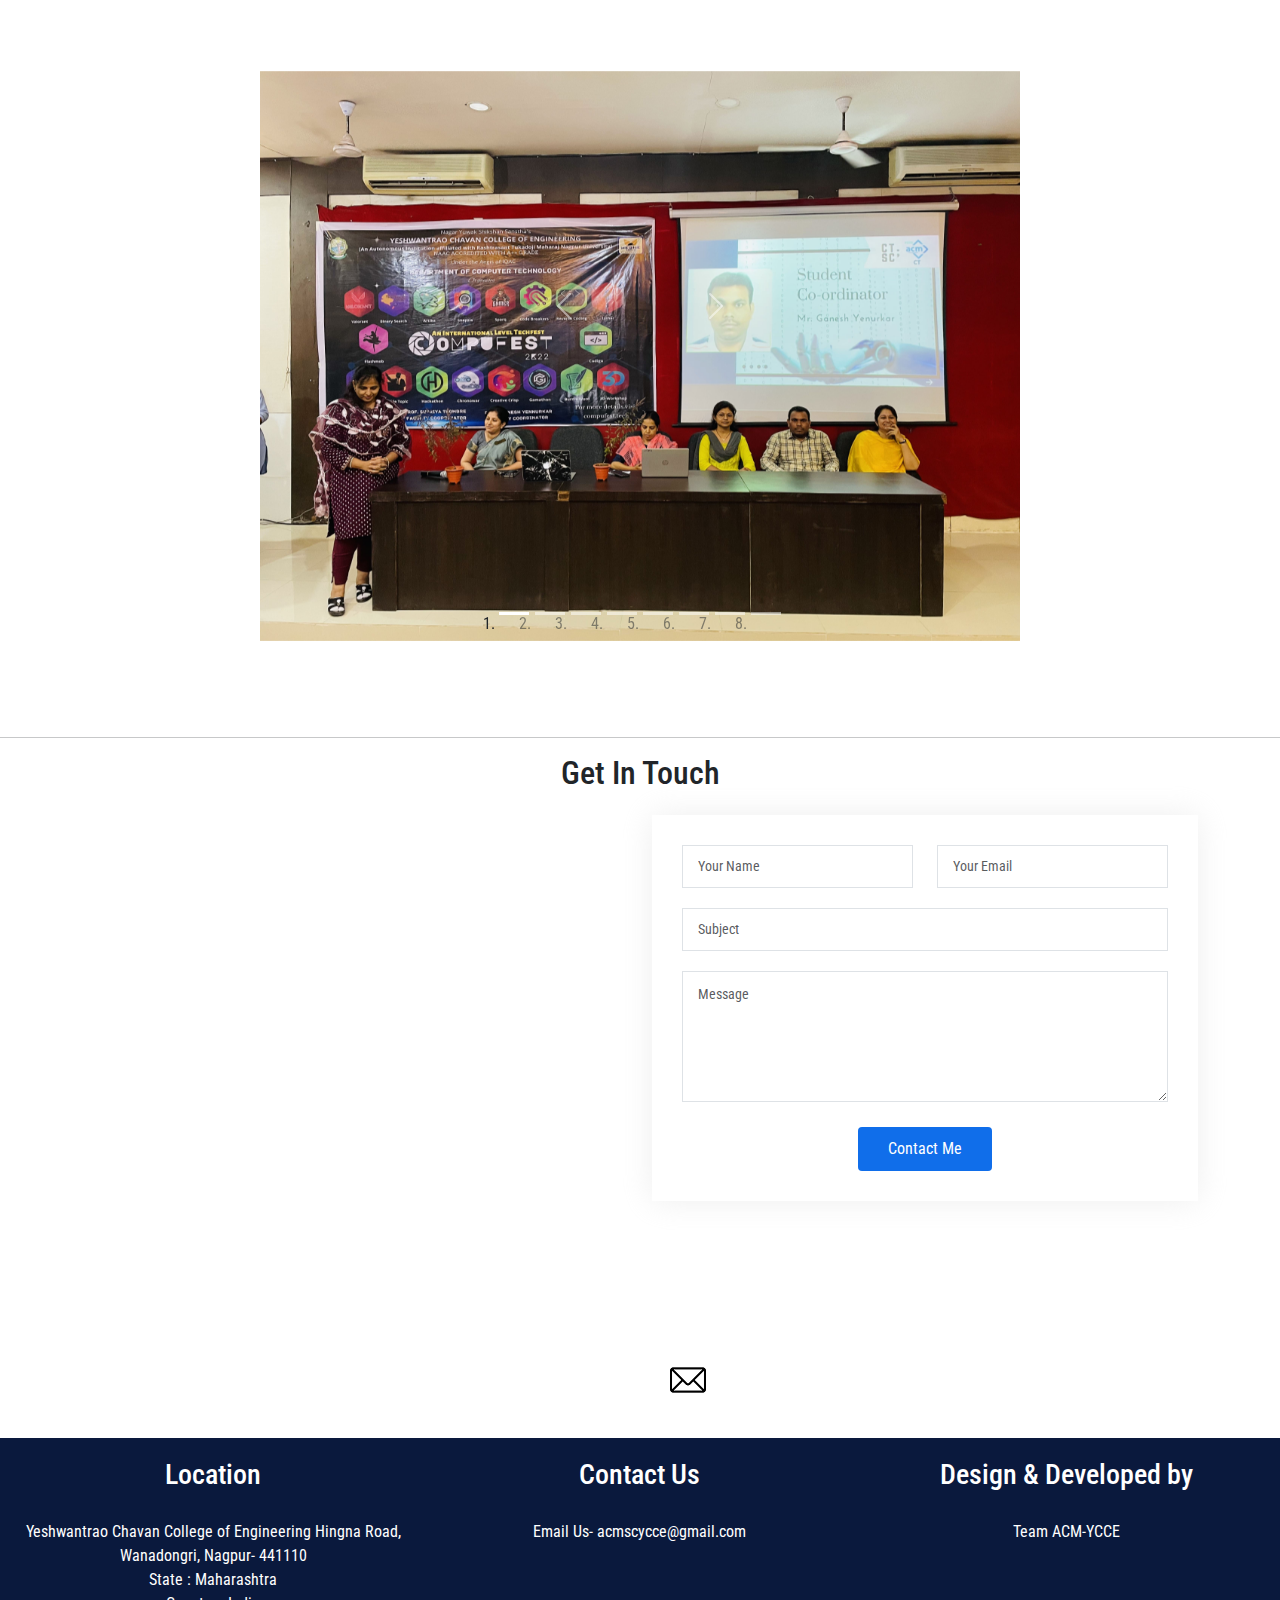
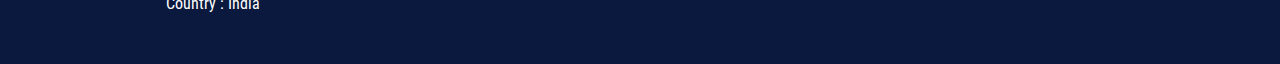
==== commit 0b18a3e7: "minor changes" ====
--- a/index.html
+++ b/index.html
@@ -415,28 +415,25 @@
 		<!-- Wrapper for slides -->
 		<div class="carousel-inner">
 			<div class="carousel-item active">
-				<img src="public/img/compufest(12).jpg" alt="Slide 1">
+				<img src="public/homeGallery/teachers.jpg" alt="Slide 1">
 			</div>
 			<div class="carousel-item">
-				<img src="public/homeGallery/teachers.jpg" alt="Slide 2">
+				<img src="public/ach/aids (5).jpg" alt="Slide 2">
 			</div>
 			<div class="carousel-item">
-				<img src="public/ach/aids (5).jpg" alt="Slide 3">
+				<img src="public/ach/aids (1).jpg" alt="Slide 3">
 			</div>
 			<div class="carousel-item">
-				<img src="public/ach/aids (1).jpg" alt="Slide 4">
+				<img src="public/Events/Github/github1.jpg" alt="Slide 4">
 			</div>
 			<div class="carousel-item">
-				<img src="public/Events/Github/github1.jpg" alt="Slide 5">
+				<img src="public/ach/cse2.jpg" alt="Slide 5">
 			</div>
 			<div class="carousel-item">
-				<img src="public/ach/cse2.jpg" alt="Slide 6">
+				<img src="public/ach/iSmart.jpg" alt="Slide 6">
 			</div>
 			<div class="carousel-item">
-				<img src="public/ach/iSmart.jpg" alt="Slide 7">
-			</div>
-			<div class="carousel-item">
-				<img src="public/homeGallery/img2.jpg" alt="Slide 8">
+				<img src="public/homeGallery/img2.jpg" alt="Slide 7">
 			</div>
 		</div>
 
--- a/gallery.css
+++ b/gallery.css
@@ -72,3 +72,14 @@
 
 }
 
+li:hover .sub_menu {
+    display: block;
+}
+
+.sub_menu a:hover {
+    background-color: #A4A4A4;
+}
+
+li:hover, li a:hover {
+    background-color: #A4A4A4;
+}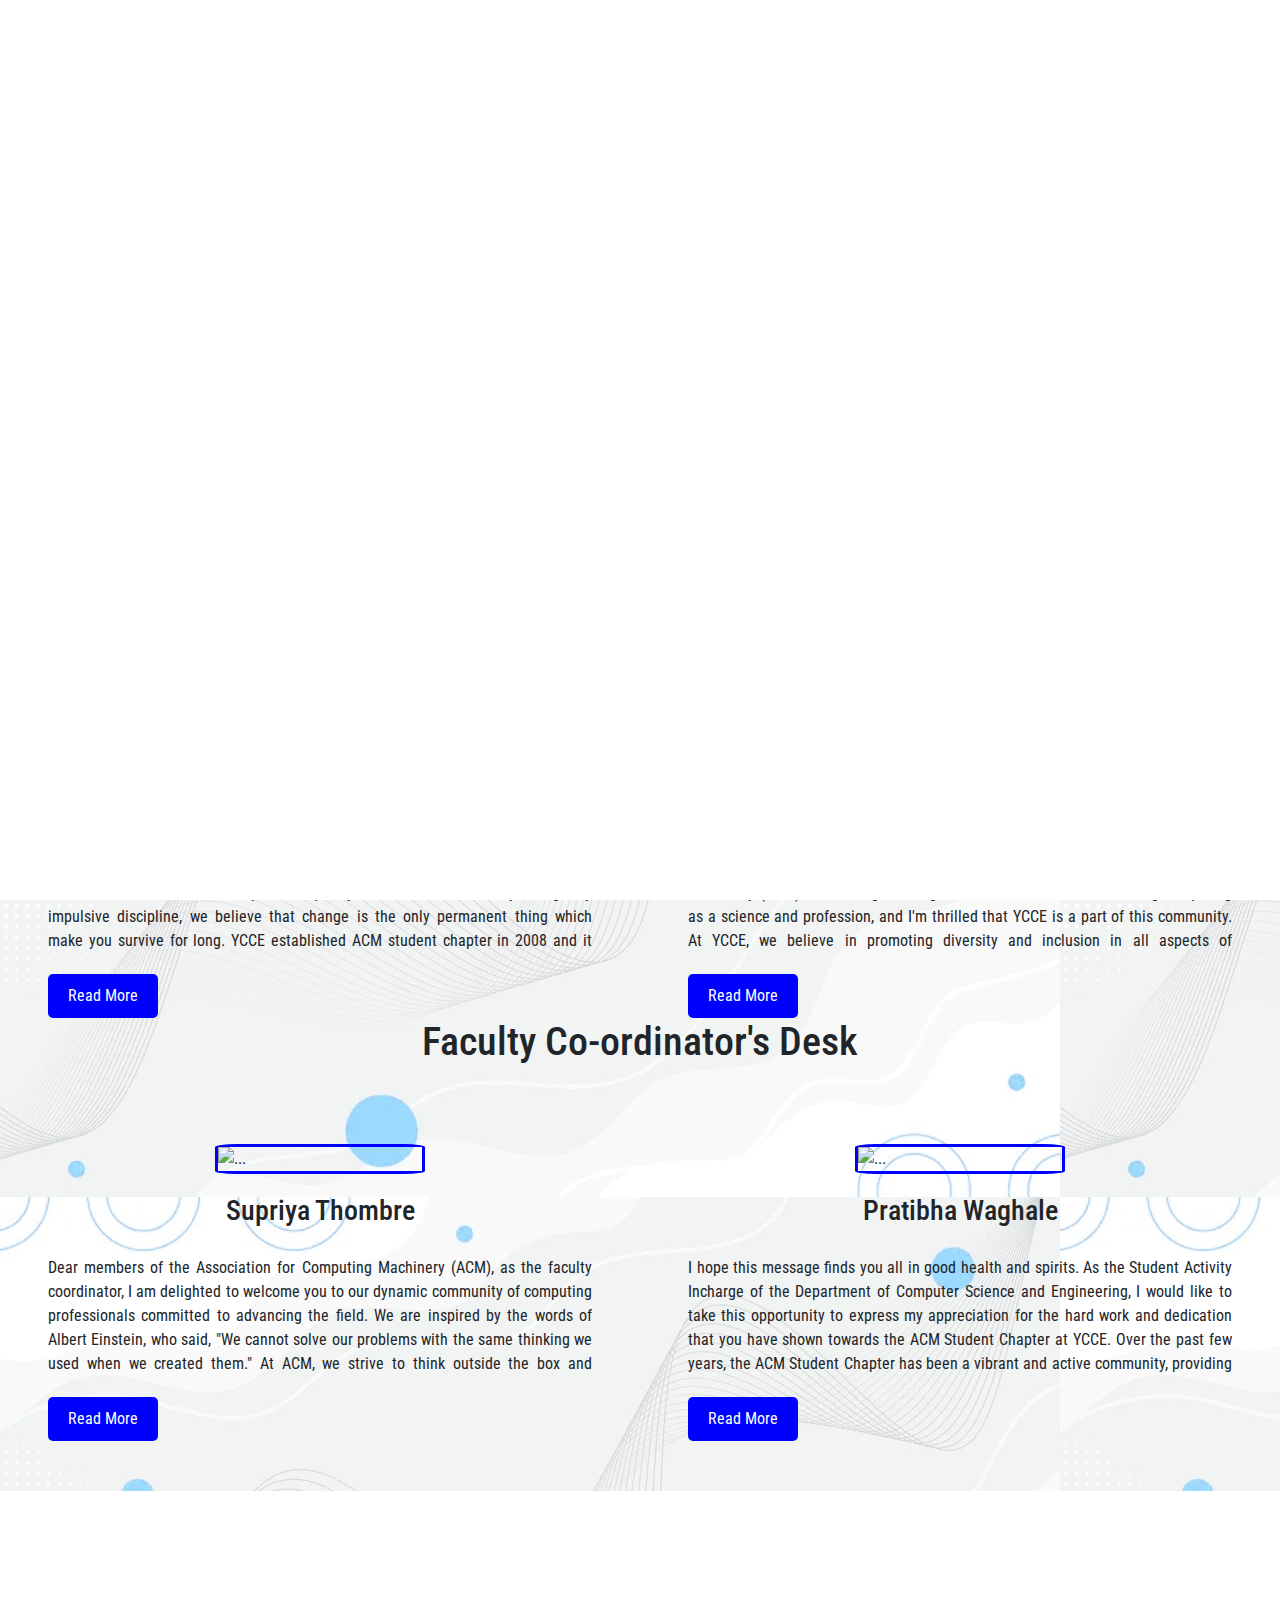
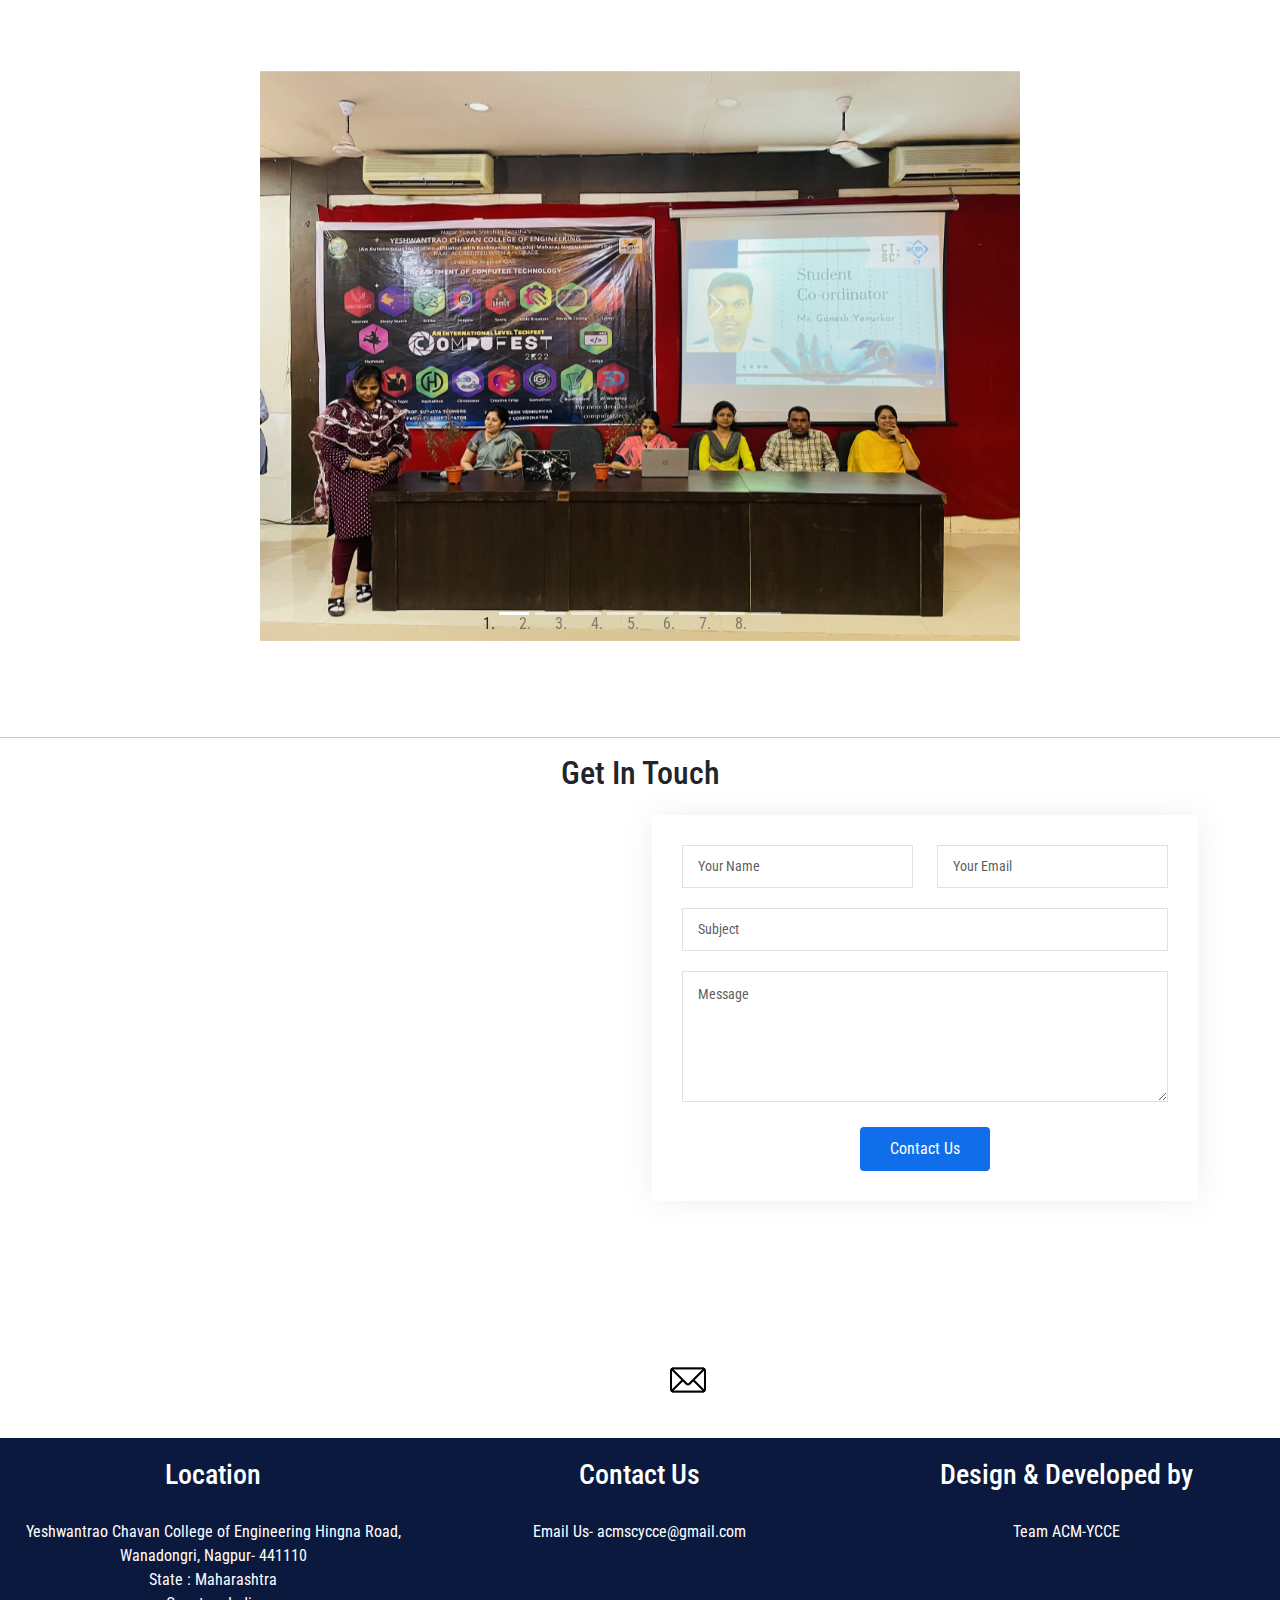
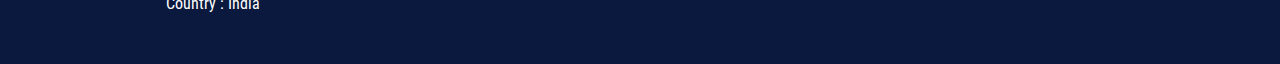
==== commit ac2f9a0c: "Merge pull request #15 from himanshu-0611/acm-ycce-master" ====
--- a/index.html
+++ b/index.html
@@ -275,6 +275,9 @@
               <a class="nav-link" href="team.html">Team</a>
             </li>
             <li class="nav-item">
+              <a class="nav-link" href="https://acm-gazette.netlify.app/">Blogs</a>
+            </li>
+            <li class="nav-item">
               <a class="nav-link" href="mailto:acmscycce@gmail.com">Contact Us</a>
             </li>
           </ul>
@@ -586,7 +589,7 @@
               <div class="sent-message">Your message has been sent. Thank you!</div>
             </div>
             <!-- <button onclick="location.href='mailto:youremail@example.com';">Send Message</button> -->
-            <div class="text-center"><button type="submit" onclick="location.href='acmscycce@gmail.com';">Contact Me</button></div>
+            <div class="text-center"><button type="submit" onclick="location.href='acmscycce@gmail.com';">Contact Us</button></div>
           </form>
         </div>
         <div style="padding-top: 40px;padding-bottom:40px" class="d-grid gap-2 d-md-flex justify-content-center">
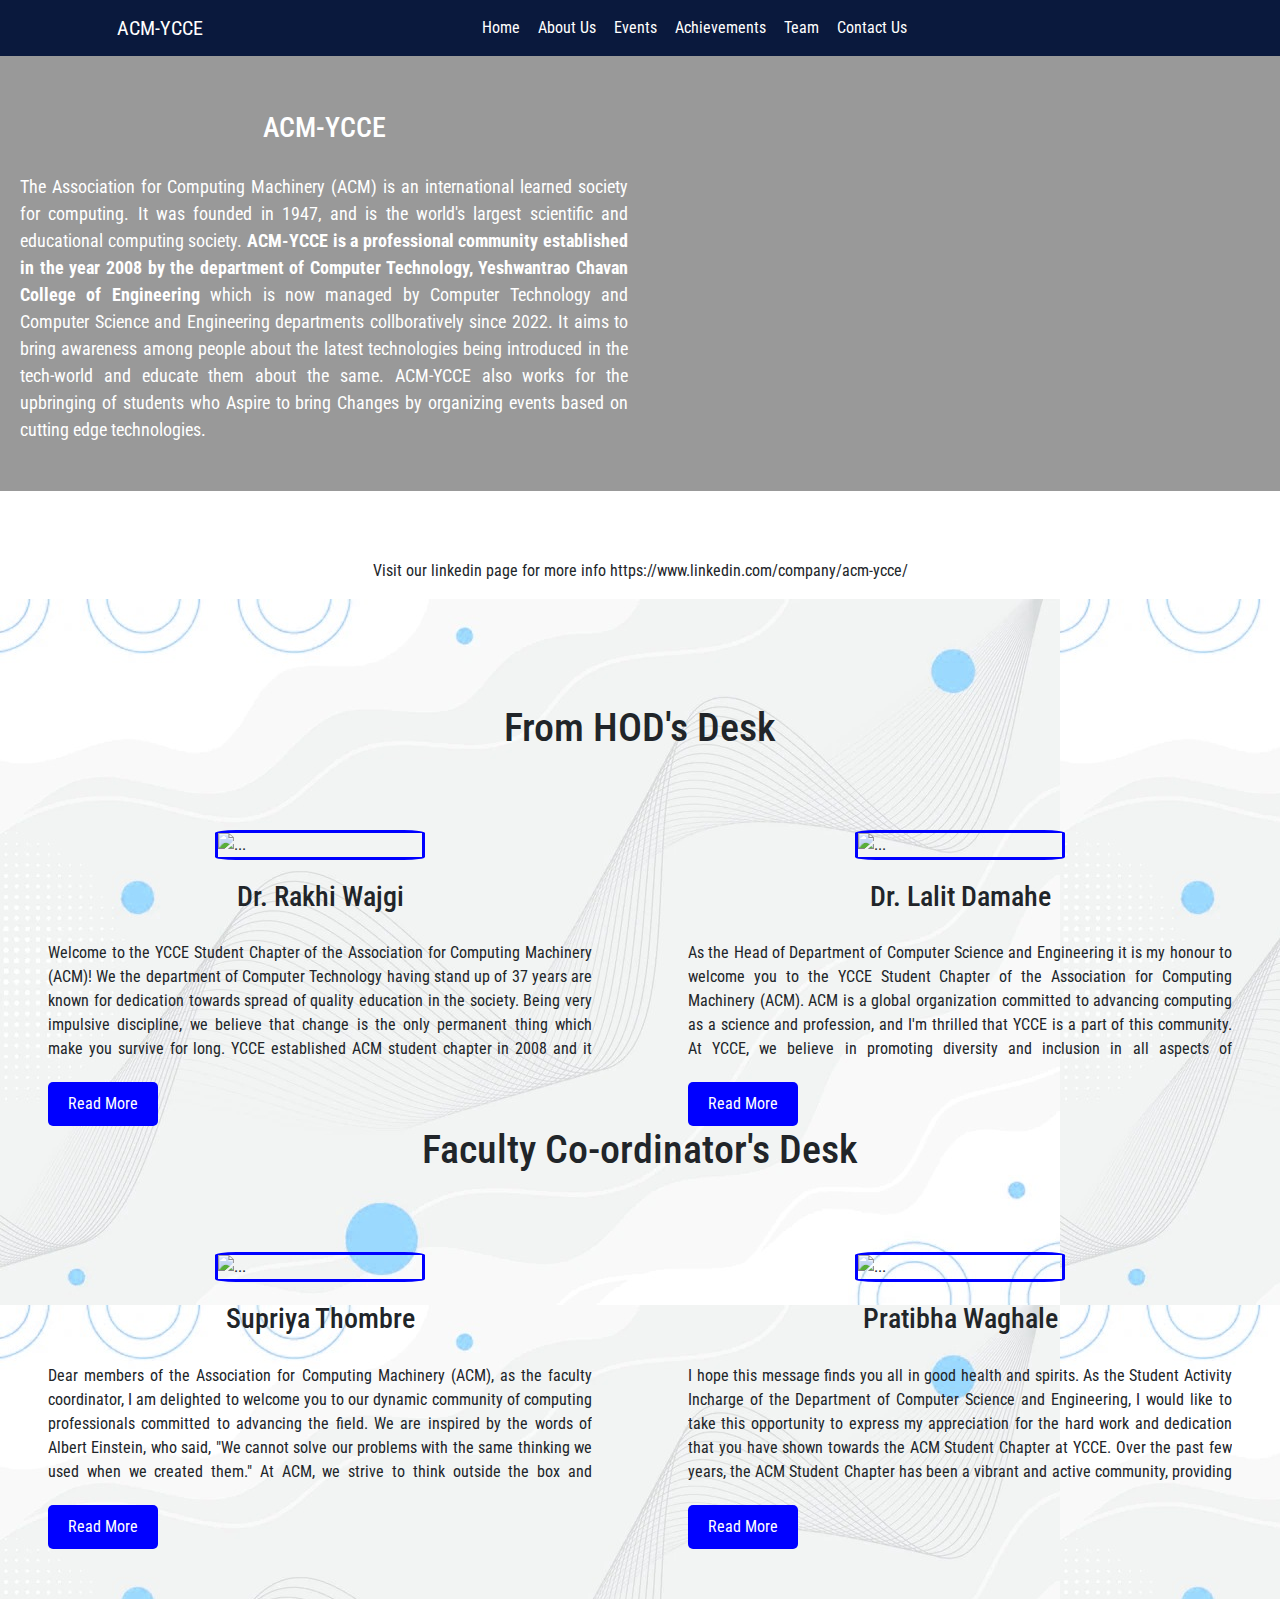
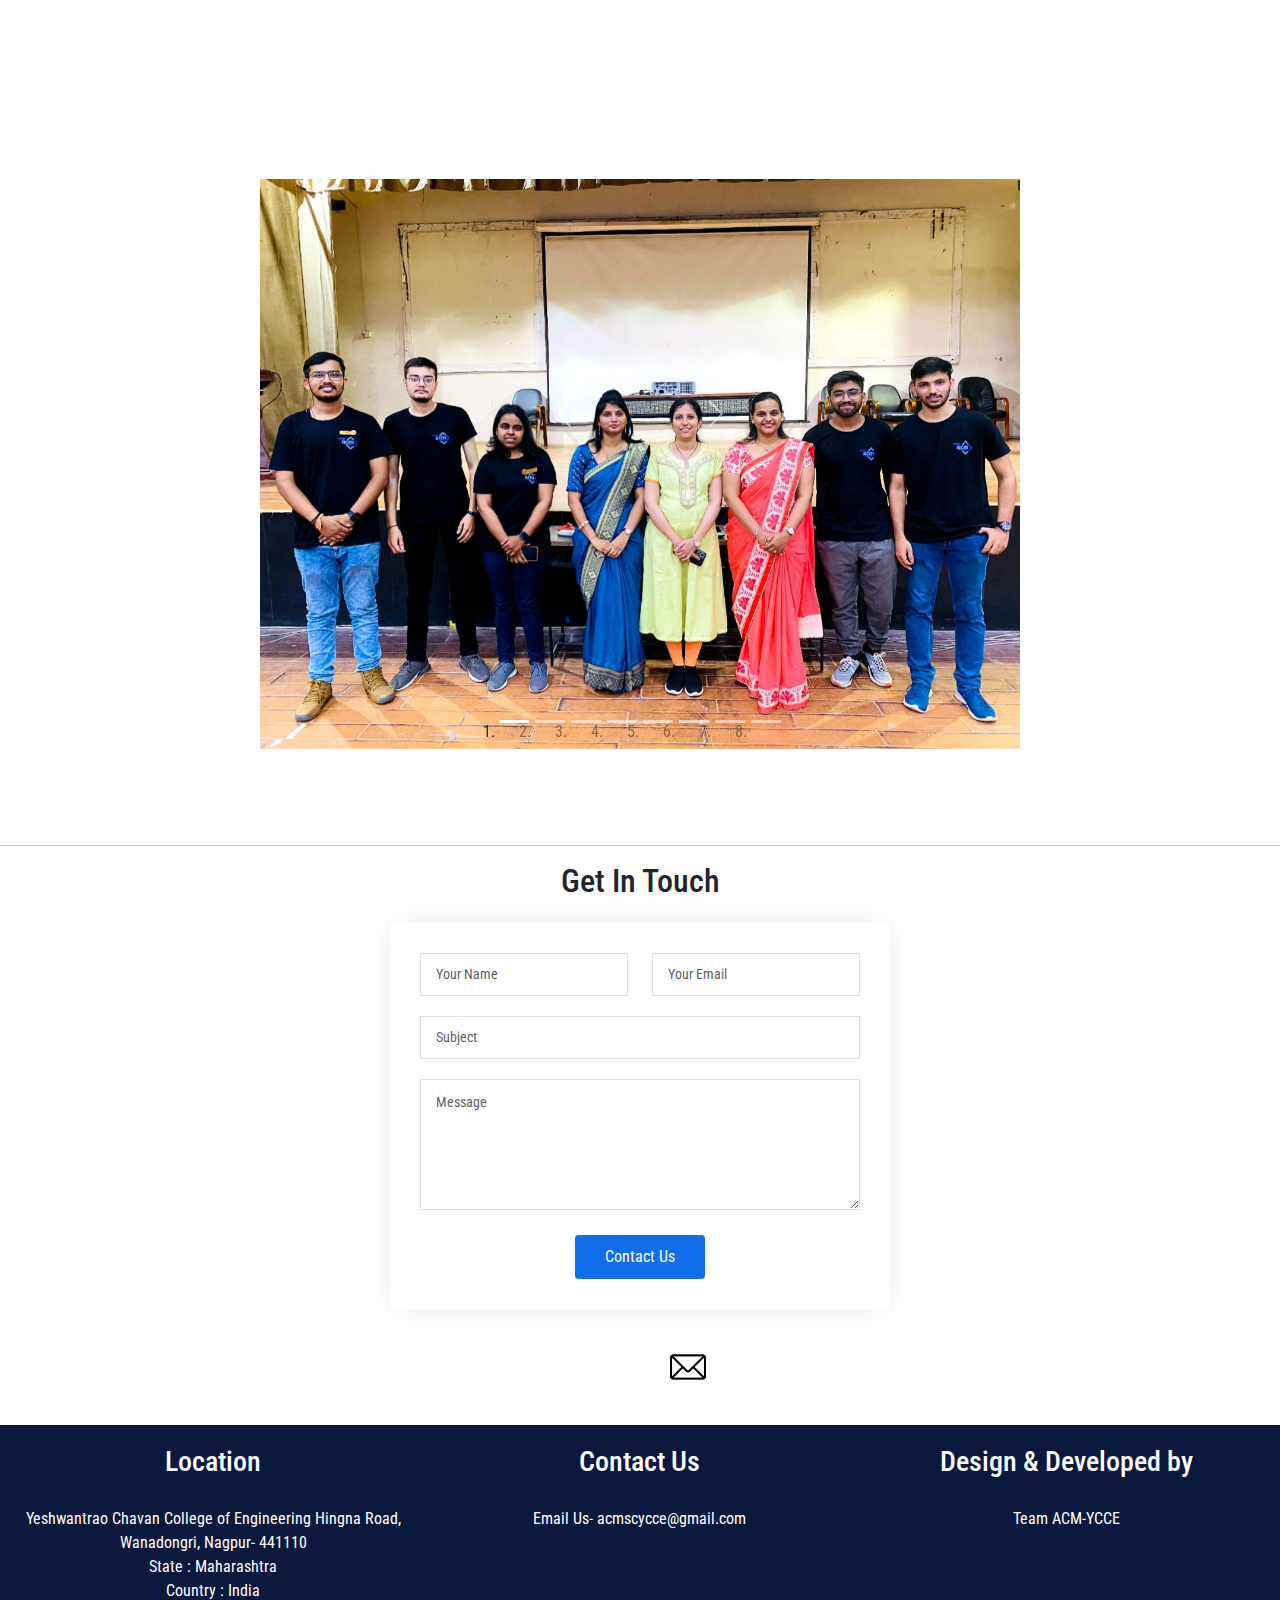
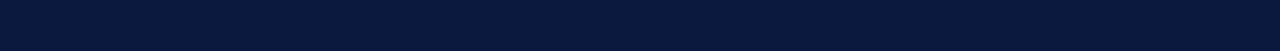
==== commit 27b7fc84: "ct 2023 update" ====
--- a/index.html
+++ b/index.html
@@ -223,19 +223,11 @@
         cursor: pointer;
      }
 
-  #preloader {
-    position: fixed;
-    left: 0;
-    top: 0;
-    z-index: 9999;
-    width: 100%;
-    height: 100%;
-    overflow: visible;
-    background: #fff url('https://smashinghub.com/wp-content/uploads/2014/08/cool-loading-animated-gif-4.gif') no-repeat center center;
-  }
+
 </style>
 
 <body>
+
   
   <!-- <script src="https://www.gstatic.com/dialogflow-console/fast/messenger/bootstrap.js?v=1"></script>
     <df-messenger
@@ -275,9 +267,6 @@
               <a class="nav-link" href="team.html">Team</a>
             </li>
             <li class="nav-item">
-              <a class="nav-link" href="https://acm-gazette.netlify.app/">Blogs</a>
-            </li>
-            <li class="nav-item">
               <a class="nav-link" href="mailto:acmscycce@gmail.com">Contact Us</a>
             </li>
           </ul>
@@ -322,8 +311,10 @@
       </marquee> -->
   </section>
 
-  
-
+  <br> <br>
+<div class="blink">
+  <P> Visit our linkedin page for more info <a>https://www.linkedin.com/company/acm-ycce/</a></P>
+</div>
   <!-- services -->
   <section id="service">
     <h1 id="head" class="text-center">From HOD's Desk</h1>
@@ -418,25 +409,28 @@
 		<!-- Wrapper for slides -->
 		<div class="carousel-inner">
 			<div class="carousel-item active">
-				<img src="public/homeGallery/teachers.jpg" alt="Slide 1">
+				<img src="public/img/compufest(12).jpg" alt="Slide 1">
 			</div>
 			<div class="carousel-item">
-				<img src="public/ach/aids (5).jpg" alt="Slide 2">
+				<img src="public/homeGallery/teachers.jpg" alt="Slide 2">
 			</div>
 			<div class="carousel-item">
-				<img src="public/ach/aids (1).jpg" alt="Slide 3">
+				<img src="public/ach/aids (5).jpg" alt="Slide 3">
 			</div>
 			<div class="carousel-item">
-				<img src="public/Events/Github/github1.jpg" alt="Slide 4">
+				<img src="public/ach/aids (1).jpg" alt="Slide 4">
 			</div>
 			<div class="carousel-item">
-				<img src="public/ach/cse2.jpg" alt="Slide 5">
+				<img src="public/Events/Github/github1.jpg" alt="Slide 5">
 			</div>
 			<div class="carousel-item">
-				<img src="public/ach/iSmart.jpg" alt="Slide 6">
+				<img src="public/ach/cse2.jpg" alt="Slide 6">
 			</div>
 			<div class="carousel-item">
-				<img src="public/homeGallery/img2.jpg" alt="Slide 7">
+				<img src="public/ach/iSmart.jpg" alt="Slide 7">
+			</div>
+			<div class="carousel-item">
+				<img src="public/homeGallery/img2.jpg" alt="Slide 8">
 			</div>
 		</div>
 
@@ -562,12 +556,12 @@
       </div> -->
       <div class="row" data-aos="fade-up" data-aos-delay="100">
 
-        <div class="col-lg-6 ">   
+        <!-- <div class="col-lg-6 ">   
              <iframe class="mb-4 mb-lg-0 map-container" src="https://www.google.com/maps/embed?pb=!1m18!1m12!1m3!1d3722.435644645357!2d78.97638361493378!3d21.09519108596243!2m3!1f0!2f0!3f0!3m2!1i1024!2i768!4f13.1!3m3!1m2!1s0x3bd4952117eaac51%3A0x6d8277793eb63d6a!2sYeshwantrao%20Chavan%20College%20of%20Engineering%20(YCCE)%2C%20Nagpur!5e0!3m2!1sen!2sin!4v1667330266353!5m2!1sen!2sin" width="650" height="500" style="border:0;" allowfullscreen="" loading="lazy" referrerpolicy="no-referrer-when-downgrade"></iframe>
 
-        </div>
-
-        <div class="col-lg-6">
+        </div> -->
+
+        <div class="col-lg-6 main-foot">
           <form action="forms/contact.php" method="post" role="form" class="php-email-form">
             <div class="row">
               <div class="col form-group">
--- a/style.css
+++ b/style.css
@@ -2,6 +2,13 @@
 	margin: 0;
 	padding: 0;
 	font-family: "Roboto Condensed", sans-serif;
+}
+
+.main-foot {
+	margin: auto;
+	display: flex;
+	align-items: center;
+	justify-content: center;
 }
 
    
@@ -78,6 +85,24 @@
   } */
 /* banner */
 
+.blink {
+	animation: blink 1s steps(1, end) infinite;
+}
+
+@keyframes blink {
+	0% {
+		opacity: 1;
+	}
+
+	50% {
+		opacity: 0;
+	}
+
+	100% {
+		opacity: 1;
+	}
+}
+
 #banner-container {
 	background-color: #0a193d;
 	color: white !important;
@@ -671,3 +696,12 @@
 		}
 } */
 
+
+.day-card{
+	display: flex;
+	justify-content: space-around;
+}
+.card-body{
+	background-color: #0a193d;
+	color: white;
+}--- a/gallery.css
+++ b/gallery.css
@@ -72,14 +72,3 @@
 
 }
 
-li:hover .sub_menu {
-    display: block;
-}
-
-.sub_menu a:hover {
-    background-color: #A4A4A4;
-}
-
-li:hover, li a:hover {
-    background-color: #A4A4A4;
-}